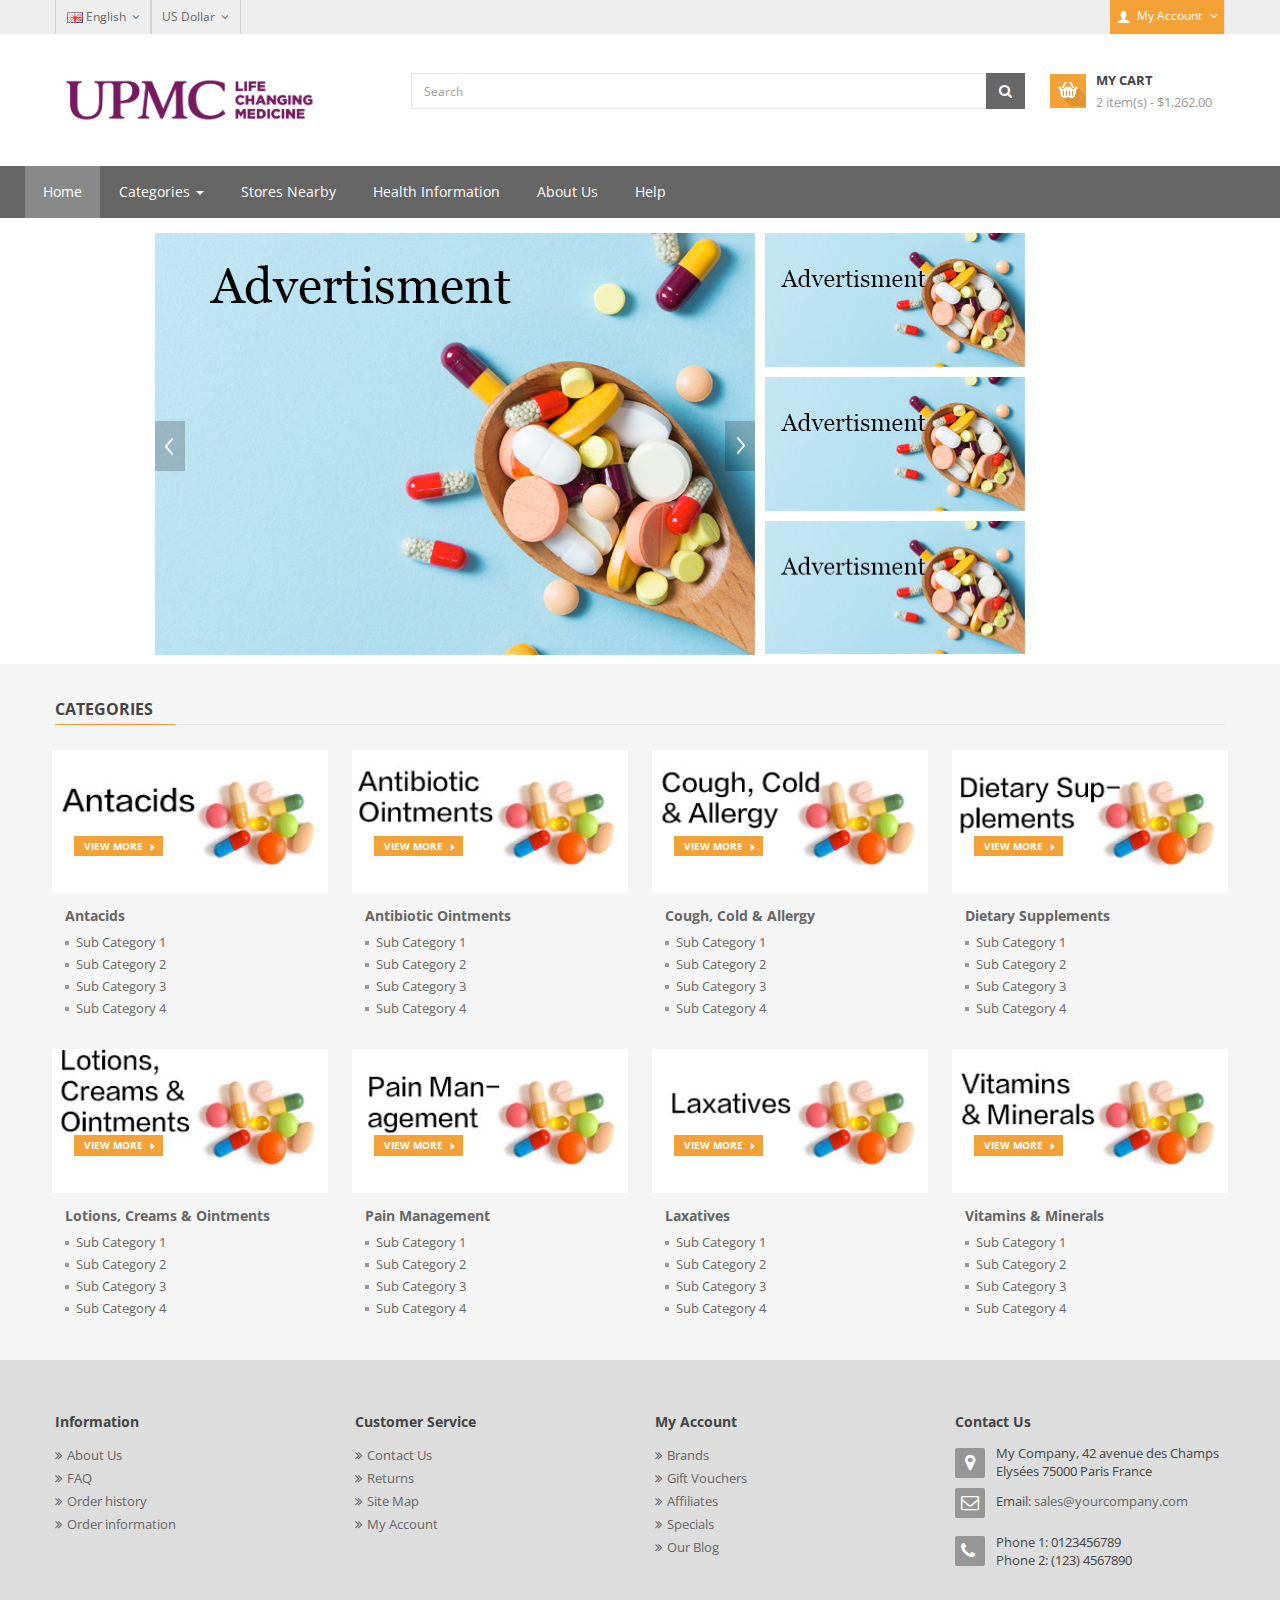
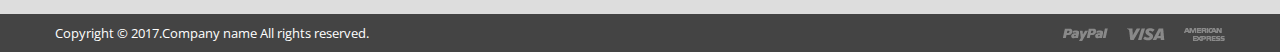
==== index.html @ 3b529d47 "update categories" ====
﻿
<!DOCTYPE html>
<html lang="en">
<head>
    
    <!-- Basic page needs
	============================================ -->
	<title>Home</title>
	<meta charset="utf-8">
    <meta name="keywords" content="" />
    <meta name="author" content="Magentech">
    <meta name="robots" content="index, follow" />
   
	<!-- Mobile specific metas
	============================================ -->
	<meta name="viewport" content="width=device-width, initial-scale=1.0, maximum-scale=1.0, user-scalable=no">
	
	<!-- Favicon
	============================================ -->
    <link rel="apple-touch-icon-precomposed" sizes="144x144" href="ico/apple-touch-icon-144-precomposed.png">
    <link rel="apple-touch-icon-precomposed" sizes="114x114" href="ico/apple-touch-icon-114-precomposed.png">
    <link rel="apple-touch-icon-precomposed" sizes="72x72" href="ico/apple-touch-icon-72-precomposed.png">
    <link rel="apple-touch-icon-precomposed" href="ico/apple-touch-icon-57-precomposed.png">
    <link rel="shortcut icon" href="ico/favicon.png">
	
	<!-- Google web fonts
	============================================ -->
    <link href='https://fonts.googleapis.com/css?family=Open+Sans:400,700,300' rel='stylesheet' type='text/css'>
	
    <!-- Libs CSS
	============================================ -->
    <link rel="stylesheet" href="css/bootstrap/css/bootstrap.min.css">
	<link href="css/font-awesome/css/font-awesome.min.css" rel="stylesheet">
	<link href="js/datetimepicker/bootstrap-datetimepicker.min.css" rel="stylesheet">
    <link href="js/owl-carousel/owl.carousel.css" rel="stylesheet">
	<link href="css/themecss/lib.css" rel="stylesheet">
	<link href="js/jquery-ui/jquery-ui.min.css" rel="stylesheet">
	
	<!-- Theme CSS
	============================================ -->
   	<link href="css/themecss/so_megamenu.css" rel="stylesheet">
    <link href="css/themecss/so-categories.css" rel="stylesheet">
	<link href="css/themecss/so-listing-tabs.css" rel="stylesheet">
	<link id="color_scheme" href="css/theme.css" rel="stylesheet">
	<link href="css/responsive.css" rel="stylesheet">
	

</head>

<body class="common-home res layout-home1 loaded">

     


    <div id="wrapper" class="wrapper-full banners-effect-7">
	<!-- Header Container  -->
	<header id="header" class=" variantleft type_1">
<!-- Header Top -->
<div class="header-top compact-hidden">
	<div class="container">
		<div class="row">
			<div class="header-top-left form-inline col-sm-6 col-xs-12 compact-hidden">
				<div class="form-group languages-block ">
					<form action="index.html" method="post" enctype="multipart/form-data" id="bt-language">
						<a class="btn btn-xs dropdown-toggle" data-toggle="dropdown">
							<img src="image/demo/flags/gb.png" alt="English" title="English">
							<span class="">English</span>
							<span class="fa fa-angle-down"></span>
						</a>
						<ul class="dropdown-menu">
							<li><a href="index.html"><img class="image_flag" src="image/demo/flags/gb.png" alt="English" title="English" /> English </a></li>
							<li> <a href="index.html"> <img class="image_flag" src="image/demo/flags/lb.png" alt="Arabic" title="Arabic" /> Arabic </a> </li>
						</ul>
					</form>
				</div>

				<div class="form-group currencies-block">
					<form action="index.html" method="post" enctype="multipart/form-data" id="currency">
						<a class="btn btn-xs dropdown-toggle" data-toggle="dropdown">
							<span class="icon icon-credit "></span> US Dollar <span class="fa fa-angle-down"></span>
						</a>
						<ul class="dropdown-menu btn-xs">
							<li> <a href="#">(€)&nbsp;Euro</a></li>
							<li> <a href="#">(£)&nbsp;Pounds	</a></li>
							<li> <a href="#">($)&nbsp;US Dollar	</a></li>
						</ul>
					</form>
				</div>
			</div>
			<div class="header-top-right collapsed-block text-right  col-sm-6 col-xs-12 compact-hidden">
				<h5 class="tabBlockTitle visible-xs">More<a class="expander " href="#TabBlock-1"><i class="fa fa-angle-down"></i></a></h5>
				<div class="tabBlock" id="TabBlock-1">
					<ul class="top-link list-inline">
						<li class="account" id="my_account">
							<a href="#" title="My Account" class="btn btn-xs dropdown-toggle" data-toggle="dropdown"> <span >My Account</span> <span class="fa fa-angle-down"></span></a>
							<ul class="dropdown-menu ">
								<li><a href="register.html"><i class="fa fa-user"></i> Register</a></li>
								<li><a href="login.html"><i class="fa fa-pencil-square-o"></i> Login</a></li>
							</ul>
						</li>
						<!--<li class="wishlist"><a href="#" id="wishlist-total" class="top-link-wishlist" title="Wish List (2)"><span>Wish List (2)</span></a></li>-->
						<!--<li class="checkout"><a href="#" class="top-link-checkout" title="Checkout"><span >Checkout</span></a></li>-->
						<!--<li class="login"><a href="#" title="Shopping Cart"><span >Shopping Cart</span></a></li>-->
					</ul>
				</div>
			</div>
		</div>
	</div>
</div>
<!-- //Header Top -->

<!-- Header center -->
<div class="header-center left">
	<div class="container">
		<div class="row">
			<!-- Logo -->
			<div class="navbar-logo col-md-3 col-sm-12 col-xs-12">
				<a href="index.html"><img src="image/demo/logos/theme_logo.png" title="Your Store" alt="Your Store" /></a>
			</div>
			<!-- //end Logo -->

			<!-- Search -->
			<div id="sosearchpro" class="col-sm-7 search-pro">
				<form method="GET" action="index.html">
					<div id="search0" class="search input-group col-sm-offset-1">

						<input class="autosearch-input form-control" type="text" value="" size="50" autocomplete="off" placeholder="Search" name="search">
						<span class="input-group-btn">
						<button type="submit" class="button-search btn btn-primary" name="submit_search"><i class="fa fa-search"></i></button>
						</span>
					</div>
					<input type="hidden" name="route" value="product/search" />
				</form>
			</div>
			<!-- //end Search -->

			<!-- Secondary menu -->
			<div class="col-md-2 col-sm-5 col-xs-12 shopping_cart pull-right">
				<!--cart-->
				<div id="cart" class=" btn-group btn-shopping-cart">
					<a data-loading-text="Loading..." class="top_cart dropdown-toggle" data-toggle="dropdown">
						<div class="shopcart">
							<span class="handle pull-left"></span>
							<span class="title">My cart</span>
							<p class="text-shopping-cart cart-total-full">2 item(s) - $1,262.00 </p>
						</div>
					</a>

					<ul class="tab-content content dropdown-menu pull-right shoppingcart-box" role="menu">
						
						<li>
							<table class="table table-striped">
								<tbody>
									<tr>
										<td class="text-center" style="width:70px">
											<a href="product.html"> <img src="image/demo/shop/product/35.jpg" style="width:70px" alt="Filet Mign" title="Filet Mign" class="preview"> </a>
										</td>
										<td class="text-left"> <a class="cart_product_name" href="product.html">Filet Mign</a> </td>
										<td class="text-center"> x1 </td>
										<td class="text-center"> $1,202.00 </td>
										<td class="text-right">
											<a href="product.html" class="fa fa-edit"></a>
										</td>
										<td class="text-right">
											<a class="fa fa-times fa-delete"></a>
										</td>
									</tr>
									<tr>
										<td class="text-center" style="width:70px">
											<a href="product.html"> <img src="image/demo/shop/product/141.jpg" style="width:70px" alt="Canon EOS 5D" title="Canon EOS 5D" class="preview"> </a>
										</td>
										<td class="text-left"> <a class="cart_product_name" href="product.html">Canon EOS 5D</a> </td>
										<td class="text-center"> x1 </td>
										<td class="text-center"> $60.00 </td>
										<td class="text-right">
											<a href="product.html" class="fa fa-edit"></a>
										</td>
										<td class="text-right">
											<a  class="fa fa-times fa-delete"></a>
										</td>
									</tr>
								</tbody>
							</table>
						</li>
						<li>
							<div>
								<table class="table table-bordered">
									<tbody>
										<tr>
											<td class="text-left"><strong>Sub-Total</strong>
											</td>
											<td class="text-right">$1,060.00</td>
										</tr>
										<tr>
											<td class="text-left"><strong>Eco Tax (-2.00)</strong>
											</td>
											<td class="text-right">$2.00</td>
										</tr>
										<tr>
											<td class="text-left"><strong>VAT (20%)</strong>
											</td>
											<td class="text-right">$200.00</td>
										</tr>
										<tr>
											<td class="text-left"><strong>Total</strong>
											</td>
											<td class="text-right">$1,262.00</td>
										</tr>
									</tbody>
								</table>
								<p class="text-right"> <a class="btn view-cart" href="#"><i class="fa fa-shopping-cart"></i>View Cart</a>&nbsp;&nbsp;&nbsp; <a class="btn btn-mega checkout-cart" href="#"><i class="fa fa-share"></i>Checkout</a> </p>
							</div>
						</li>
					</ul>
				</div>
				<!--//cart-->
			</div>
		</div>

	</div>
</div>
<!-- //Header center -->

<!-- Header Bottom -->
<div class="header-bottom">
	<div class="container">
		<div class="row">

			<!-- Main menu -->
			<div class="megamenu-hori header-bottom-right  col-md-9 col-sm-6 col-xs-12 ">
				<div class="responsive so-megamenu ">
	<nav class="navbar-default">
		<div class=" container-megamenu  horizontal">
			<div class="navbar-header">
				<button type="button" id="show-megamenu" data-toggle="collapse" class="navbar-toggle">
					<span class="icon-bar"></span>
					<span class="icon-bar"></span>
					<span class="icon-bar"></span>
				</button>
				Navigation		
			</div>
			
			<div class="megamenu-wrapper">
				<span id="remove-megamenu" class="fa fa-times"></span>
				<div class="megamenu-pattern">
					<div class="container">
						<ul class="megamenu " data-transition="slide" data-animationtime="250">
							<li class="home hover">
								
								<a href="index.html">Home</a>
							</li>
							<li class="with-sub-menu hover">
								<p class="close-menu"></p>
								<a href="#" class="clearfix">
									<strong>Categories</strong>

									<b class="caret"></b>
								</a>
								<div class="sub-menu" style="width: 60%; display: none; right: 0px;">
									<div class="content" style="display: none; height: 356px;">
										<div class="row">
											<div class="col-md-12">
												<div class="row">
													<div class="col-md-6 static-menu">
														<div class="menu">
															<ul>
																<li>
																	<a href="#" class="main-menu">Antacids</a>
																	<ul>
																		<li><a href="#">Sub Category 1 </a></li>
																		<li><a href="#">Sub Category 2 </a></li>
																		<li><a href="#">Sub Category 3 </a></li>
																		<li><a href="#">Sub Category 4 </a></li>
																	</ul>
																</li>
																<li>
																	<a href="#" class="main-menu">Antibiotic Ointments</a>
																	<ul>
																		<li><a href="#">Sub Category 1 </a></li>
																		<li><a href="#">Sub Category 2 </a></li>
																		<li><a href="#">Sub Category 3 </a></li>
																		<li><a href="#">Sub Category 4 </a></li>
																	</ul>
																</li>
															</ul>
														</div>
													</div>
													<div class="col-md-6 static-menu">
														<div class="menu">
															<ul>
																<li>
																	<a href="#" class="main-menu">Cough, Cold & Allergy</a>
																	<ul>
																		<li><a href="#">Sub Category 1 </a></li>
																		<li><a href="#">Sub Category 2 </a></li>
																		<li><a href="#">Sub Category 3 </a></li>
																		<li><a href="#">Sub Category 4 </a></li>
																	</ul>
																</li>
																<li>
																	<a href="#" class="main-menu">Dietary Supplements</a>
																	<ul>
																		<li><a href="#">Sub Category 1 </a></li>
																		<li><a href="#">Sub Category 2 </a></li>
																		<li><a href="#">Sub Category 3 </a></li>
																		<li><a href="#">Sub Category 4 </a></li>
																	</ul>
																</li>
															</ul>
														</div>
													</div>
													<div class="col-md-6 static-menu">
														<div class="menu">
															<ul>
																<li>
																	<a href="#" class="main-menu">Lotions, Creams & Ointments</a>
																	<ul>
																		<li><a href="#">Sub Category 1 </a></li>
																		<li><a href="#">Sub Category 2 </a></li>
																		<li><a href="#">Sub Category 3 </a></li>
																		<li><a href="#">Sub Category 4 </a></li>
																	</ul>
																</li>
																<li>
																	<a href="#" class="main-menu">Pain Management</a>
																	<ul>
																		<li><a href="#">Sub Category 1 </a></li>
																		<li><a href="#">Sub Category 2 </a></li>
																		<li><a href="#">Sub Category 3 </a></li>
																		<li><a href="#">Sub Category 4 </a></li>
																	</ul>
																</li>
															</ul>
														</div>
													</div>
													<div class="col-md-6 static-menu">
														<div class="menu">
															<ul>
																<li>
																	<a href="#" class="main-menu">Laxatives</a>
																	<ul>
																		<li><a href="#">Sub Category 1 </a></li>
																		<li><a href="#">Sub Category 2 </a></li>
																		<li><a href="#">Sub Category 3 </a></li>
																		<li><a href="#">Sub Category 4 </a></li>
																	</ul>
																</li>
																<li>
																	<a href="#" class="main-menu"> Vitamins & Minerals</a>
																	<ul>
																		<li><a href="#">Sub Category 1 </a></li>
																		<li><a href="#">Sub Category 2 </a></li>
																		<li><a href="#">Sub Category 3 </a></li>
																		<li><a href="#">Sub Category 4 </a></li>
																	</ul>
																</li>
															</ul>
														</div>
													</div>
												</div>
											</div>

										</div>
									</div>
								</div>
							</li>
							<li class="with-sub-menu hover">
								<p class="close-menu"></p>
								<a href="undercomstruction/index.html" class="clearfix">
									<strong>Stores Nearby</strong>
								</a>
							</li>
							<li class="with-sub-menu hover">
								<p class="close-menu"></p>
								<a href="undercomstruction/index.html" class="clearfix">
									<strong>Health Information</strong>
								</a>
							</li>
							<li class="with-sub-menu hover">
								<p class="close-menu"></p>
								<a href="undercomstruction/index.html" class="clearfix">
									<strong>About Us</strong>
								</a>
							</li>
							<li class="">
								<p class="close-menu"></p>
								<a href="undercomstruction/index.html" class="clearfix">
									<strong>Help</strong>
									<span class="label"></span>
								</a>
							</li>
						</ul>

					</div>
				</div>
			</div>
		</div>
	</nav>
</div>
									</div>
			<!-- //end Main menu -->
			
		</div>
	</div>

</div>

<!-- Navbar switcher -->
<!-- //end Navbar switcher -->
	</header>
	<!-- //Header Container  -->
	<!-- Block Spotlight1  -->
	<section class="so-spotlight1 ">
		<div class="container">
			<div class="row">
				<div id="yt_header_right" class="col-lg-offset-1 col-lg-9 col-md-12">
					<div class="slider-container ">

						<div id="so-slideshow" class="col-lg-8 col-md-8 col-sm-12 col-xs-12 two-block">
							<div class="module slideshow no-margin">
								<div class="item">
									<a href="undercomstruction/index.html"><img src="image/demo/slider/slider-1.png" alt="slider1" class="img-responsive"></a>
								</div>
								<div class="item">
									<a href="undercomstruction/index.html"><img src="image/demo/slider/slider-2.png" alt="slider2" class="img-responsive"></a>
								</div>
								<div class="item">
									<a href="undercomstruction/index.html"><img src="image/demo/slider/slider-3.png" alt="slider3" class="img-responsive"></a>
								</div>
							</div>
							<div class="loadeding"></div>
						</div>

						
						<div class="module col-md-4  hidden-sm hidden-xs three-block ">
							<div class="modcontent clearfix">
								<div class="htmlcontent-block">	
									<ul class="htmlcontent-home">		
										<li>
											<div class="banners">
												<div>
													<a href="undercomstruction/index.html"><img src="image/demo/cms/banner1.jpg" alt="banner1"></a>
												</div>
											</div>
										</li>		
										<li>
											<div class="banners">
												<div>
													<a href="undercomstruction/index.html"><img src="image/demo/cms/banner2.jpg" alt="banner1"></a>
												</div>
											</div>
										</li>		
										<li>
											<div class="banners">
												<div>
													<a href="undercomstruction/index.html"><img src="image/demo/cms/banner3.jpg" alt="banner1"></a>
												</div>
											</div>
										</li>	
									</ul>
								</div>
							</div>
						</div>
					</div>
				</div>
			</div>
		</div>  
	</section>
	<!-- //Block Spotlight1  -->

	<!-- Block Spotlight3  -->
	<section class="so-spotlight3">
		<div class="container">
			<div class="row">
				
				<div id="so_categories_173761471880018" class="so-categories module titleLine preset01-4 preset02-3 preset03-3 preset04-1 preset05-1">
					<h3 class="modtitle">Categories</h3>
					
					<div class="wrap-categories">
						<div class="cat-wrap theme3">
							<div class="content-box">
								<div class="image-cat">
									<a href="category.html" title="Antacids" >
										<img  src="image/demo/shop/category/Antacids.jpg" title="Antacids" alt="Antacids">
									</a> 
									<a class="btn-viewmore hidden-xs" href="category.html" title="View more">View more</a>
								</div>
								<div class="inner">
									<div class="title-cat"> <a href="category.html" title="Antacids " >Antacids</a> </div>
									<div class="child-cat">
										<div class="child-cat-title"> <a title="Sub Category 1" href="category.html" >Sub Category 1		</a> </div>
										<div class="child-cat-title"> <a title="Sub Category 2" href="category.html" >Sub Category 2		</a> </div>
										<div class="child-cat-title"> <a title="Sub Category 3" href="category.html" >Sub Category 3	</a> </div>
										<div class="child-cat-title"> <a title="Sub Category 4" href="category.html" >Sub Category 4	</a> </div>
									</div>
								</div>
							</div>
							<div class="clr1"></div>
							<div class="content-box">
								<div class="image-cat">
									<a href="category.html" title="Antibiotic Ointments" >
										<img  src="image/demo/shop/category/Antibiotic-Ointments.jpg" title="Antibiotic Ointments" alt="Antibiotic Ointments">
									</a>
									<a class="btn-viewmore hidden-xs" href="category.html" title="View more">View more</a>
								</div>
								<div class="inner">
									<div class="title-cat"> <a href="category.html" title="Antibiotic Ointments " >Antibiotic Ointments</a> </div>
									<div class="child-cat">
										<div class="child-cat-title"> <a title="Sub Category 1" href="category.html" >Sub Category 1		</a> </div>
										<div class="child-cat-title"> <a title="Sub Category 2" href="category.html" >Sub Category 2		</a> </div>
										<div class="child-cat-title"> <a title="Sub Category 3" href="category.html" >Sub Category 3	</a> </div>
										<div class="child-cat-title"> <a title="Sub Category 4" href="category.html" >Sub Category 4	</a> </div>
									</div>
								</div>
							</div>
							<div class="clr1 clr2"></div>
							<div class="content-box">
								<div class="image-cat">
									<a href="category.html" title="Cough, Cold & Allergy" >
										<img  src="image/demo/shop/category/Cough,-Cold-&-Allergy.jpg" title="Cough, Cold & Allergy" alt="Cough, Cold & Allergy">
									</a>
									<a class="btn-viewmore hidden-xs" href="category.html" title="View more">View more</a>
								</div>
								<div class="inner">
									<div class="title-cat"> <a href="category.html" title="Cough, Cold & Allergy " >Cough, Cold & Allergy</a> </div>
									<div class="child-cat">
										<div class="child-cat-title"> <a title="Sub Category 1" href="category.html" >Sub Category 1		</a> </div>
										<div class="child-cat-title"> <a title="Sub Category 2" href="category.html" >Sub Category 2		</a> </div>
										<div class="child-cat-title"> <a title="Sub Category 3" href="category.html" >Sub Category 3	</a> </div>
										<div class="child-cat-title"> <a title="Sub Category 4" href="category.html" >Sub Category 4	</a> </div>
									</div>
								</div>
							</div>
							<div class="clr1 clr3"></div>
							<div class="content-box">
								<div class="image-cat">
									<a href="category.html" title="Dietary Supplements" >
										<img  src="image/demo/shop/category/Dietary-Supplements.jpg" title="Dietary Supplements" alt="Dietary Supplements">
									</a>
									<a class="btn-viewmore hidden-xs" href="category.html" title="View more">View more</a>
								</div>
								<div class="inner">
									<div class="title-cat"> <a href="category.html" title="Dietary Supplements " >Dietary Supplements</a> </div>
									<div class="child-cat">
										<div class="child-cat-title"> <a title="Sub Category 1" href="category.html" >Sub Category 1		</a> </div>
										<div class="child-cat-title"> <a title="Sub Category 2" href="category.html" >Sub Category 2		</a> </div>
										<div class="child-cat-title"> <a title="Sub Category 3" href="category.html" >Sub Category 3	</a> </div>
										<div class="child-cat-title"> <a title="Sub Category 4" href="category.html" >Sub Category 4	</a> </div>
									</div>
								</div>
							</div>
							<div class="clr1 clr2 clr4"></div>
							<div class="content-box">
								<div class="image-cat">
									<a href="category.html" title="Lotions, Creams & Ointments" >
										<img  src="image/demo/shop/category/Lotions,-Creams-&-Ointments.jpg" title="Lotions, Creams & Ointments" alt="Lotions, Creams & Ointments">
									</a>
									<a class="btn-viewmore hidden-xs" href="category.html" title="View more">View more</a>
								</div>
								<div class="inner">
									<div class="title-cat"> <a href="category.html" title="Lotions, Creams & Ointments " >Lotions, Creams & Ointments</a> </div>
									<div class="child-cat">
										<div class="child-cat-title"> <a title="Sub Category 1" href="category.html" >Sub Category 1		</a> </div>
										<div class="child-cat-title"> <a title="Sub Category 2" href="category.html" >Sub Category 2		</a> </div>
										<div class="child-cat-title"> <a title="Sub Category 3" href="category.html" >Sub Category 3	</a> </div>
										<div class="child-cat-title"> <a title="Sub Category 4" href="category.html" >Sub Category 4	</a> </div>
									</div>
								</div>
							</div>
							<div class="clr1 clr5"></div>
							<div class="content-box">
								<div class="image-cat">
									<a href="category.html" title="Pain Management" >
										<img  src="image/demo/shop/category/Pain-Management.jpg" title="Pain Management" alt="Pain Management">
									</a>
									<a class="btn-viewmore hidden-xs" href="category.html" title="View more">View more</a>
								</div>
								<div class="inner">
									<div class="title-cat"> <a href="category.html" title="Pain Management " >Pain Management</a> </div>
									<div class="child-cat">
										<div class="child-cat-title"> <a title="Sub Category 1" href="category.html" >Sub Category 1		</a> </div>
										<div class="child-cat-title"> <a title="Sub Category 2" href="category.html" >Sub Category 2		</a> </div>
										<div class="child-cat-title"> <a title="Sub Category 3" href="category.html" >Sub Category 3	</a> </div>
										<div class="child-cat-title"> <a title="Sub Category 4" href="category.html" >Sub Category 4	</a> </div>
									</div>
								</div>
							</div>
							<div class="clr1 clr2 clr3 clr6"></div>
							<div class="content-box">
								<div class="image-cat">
									<a href="category.html" title="Laxatives" >
										<img  src="image/demo/shop/category/Laxatives.jpg" title="Laxatives" alt="Laxatives">
									</a>
									<a class="btn-viewmore hidden-xs" href="category.html" title="View more">View more</a>
								</div>
								<div class="inner">
									<div class="title-cat"> <a href="category.html" title="Laxatives " >Laxatives</a> </div>
									<div class="child-cat">
										<div class="child-cat-title"> <a title="Sub Category 1" href="category.html" >Sub Category 1		</a> </div>
										<div class="child-cat-title"> <a title="Sub Category 2" href="category.html" >Sub Category 2		</a> </div>
										<div class="child-cat-title"> <a title="Sub Category 3" href="category.html" >Sub Category 3	</a> </div>
										<div class="child-cat-title"> <a title="Sub Category 4" href="category.html" >Sub Category 4	</a> </div>
									</div>
								</div>
							</div>
							<div class="clr1"></div>
							<div class="content-box">
								<div class="image-cat">
									<a href="category.html" title="Vitamins & Minerals" >
										<img  src="image/demo/shop/category/Vitamins-&-Minerals.jpg" title="Vitamins & Minerals" alt="Vitamins & Minerals">
									</a>
									<a class="btn-viewmore hidden-xs" href="category.html" title="View more">View more</a>
								</div>
								<div class="inner">
									<div class="title-cat"> <a href="category.html" title="Vitamins & Minerals " >Vitamins & Minerals</a> </div>
									<div class="child-cat">
										<div class="child-cat-title"> <a title="Sub Category 1" href="category.html" >Sub Category 1		</a> </div>
										<div class="child-cat-title"> <a title="Sub Category 2" href="category.html" >Sub Category 2		</a> </div>
										<div class="child-cat-title"> <a title="Sub Category 3" href="category.html" >Sub Category 3	</a> </div>
										<div class="child-cat-title"> <a title="Sub Category 4" href="category.html" >Sub Category 4	</a> </div>
									</div>
								</div>
							</div>
							<div class="clr1 clr2 clr4"></div>
						</div>
					</div>
				</div>
			</div>
		</div>
	</section>
	<!-- //Block Spotlight3  -->
<script type="text/javascript"><!--
	var $typeheader = 'header-home1';
	//-->
</script>

	<!-- Footer Container -->
	<footer class="footer-container">
		<!-- Footer Top Container -->
		<section class="footer-top">
			<div class="container content">
				<div class="row">
					<div class="col-sm-6 col-md-3 box-information">
						<div class="module clearfix">
							<h3 class="modtitle">Information</h3>
							<div class="modcontent">
								<ul class="menu">
									<li><a href="undercomstruction/index.html">About Us</a></li>
									<li><a href="undercomstruction/index.html">FAQ</a></li>
									<li><a href="undercomstruction/index.html">Order history</a></li>
									<li><a href="undercomstruction/index.html">Order information</a></li>
								</ul>
							</div>
						</div>
					</div>

					<div class="col-sm-6 col-md-3 box-service">
						<div class="module clearfix">
							<h3 class="modtitle">Customer Service</h3>
							<div class="modcontent">
								<ul class="menu">
									<li><a href="undercomstruction/index.html">Contact Us</a></li>
									<li><a href="undercomstruction/index.html">Returns</a></li>
									<li><a href="undercomstruction/index.html">Site Map</a></li>
									<li><a href="undercomstruction/index.html">My Account</a></li>
								</ul>
							</div>
						</div>
					</div>

					<div class="col-sm-6 col-md-3 box-account">
						<div class="module clearfix">
							<h3 class="modtitle">My Account</h3>
							<div class="modcontent">
								<ul class="menu">
									<li><a href="undercomstruction/index.html">Brands</a></li>
									<li><a href="undercomstruction/index.html">Gift Vouchers</a></li>
									<li><a href="undercomstruction/index.html">Affiliates</a></li>
									<li><a href="undercomstruction/index.html">Specials</a></li>
									<li><a href="undercomstruction/index.html" target="_blank">Our Blog</a></li>
								</ul>
							</div>
						</div>
					</div>

					<div class="col-sm-6 col-md-3 collapsed-block ">
						<div class="module clearfix">
							<h3 class="modtitle">Contact Us	</h3>
							<div class="modcontent">
								<ul class="contact-address">
									<li><span class="fa fa-map-marker"></span> My Company, 42 avenue des Champs Elysées 75000 Paris France</li>
									<li><span class="fa fa-envelope-o"></span> Email: <a href="undercomstruction/index.html"> sales@yourcompany.com</a></li>
									<li><span class="fa fa-phone">&nbsp;</span> Phone 1: 0123456789 <br>Phone 2: (123) 4567890</li>
								</ul>
							</div>
						</div>
					</div>

				</div>
			</div>
		</section>
		<!-- /Footer Top Container -->
		
		<!-- Footer Bottom Container -->
		<div class="footer-bottom-block ">
			<div class=" container">
				<div class="row">
					<div class="col-sm-5 copyright-text">Copyright &copy; 2017.Company name All rights reserved.</div>
					<div class="col-sm-7">
						<div class="block-payment text-right"><img src="image/demo/content/payment.png" alt="payment" title="payment" ></div>
					</div>
					<!--Back To Top-->
					<div class="back-to-top"><i class="fa fa-angle-up"></i><span> Top </span></div>

				</div>
			</div>
		</div>
		<!-- /Footer Bottom Container -->
		
		
	</footer>
	<!-- //end Footer Container -->

    </div>

<link rel='stylesheet' property='stylesheet'  href='css/themecss/cpanel.css' type='text/css' media='all' />
	
<!--&lt;!&ndash; Preloading Screen &ndash;&gt;-->
<!--<div id="loader-wrapper">-->
	<!--<div id="loader"></div>-->
	<!--<div class="loader-section section-left"></div>-->
	<!--<div class="loader-section section-right"></div>-->
 <!--</div>-->
<!--&lt;!&ndash; End Preloading Screen &ndash;&gt;-->
	
<!-- Include Libs & Plugins
============================================ -->
<!-- Placed at the end of the document so the pages load faster -->
<script type="text/javascript" src="js/jquery-2.2.4.min.js"></script>
<script type="text/javascript" src="js/bootstrap.min.js"></script>
<script type="text/javascript" src="js/owl-carousel/owl.carousel.js"></script>
<script type="text/javascript" src="js/themejs/libs.js"></script>
<script type="text/javascript" src="js/unveil/jquery.unveil.js"></script>
<script type="text/javascript" src="js/countdown/jquery.countdown.min.js"></script>
<script type="text/javascript" src="js/dcjqaccordion/jquery.dcjqaccordion.2.8.min.js"></script>
<script type="text/javascript" src="js/datetimepicker/moment.js"></script>
<script type="text/javascript" src="js/datetimepicker/bootstrap-datetimepicker.min.js"></script>
<script type="text/javascript" src="js/jquery-ui/jquery-ui.min.js"></script>


<!-- Theme files
============================================ -->
<script type="text/javascript" src="js/themejs/application.js"></script>
<script type="text/javascript" src="js/themejs/toppanel.js"></script>
<script type="text/javascript" src="js/themejs/so_megamenu.js"></script>
<!--<script type="text/javascript" src="js/themejs/addtocart.js"></script>	-->
<!--<script type="text/javascript" src="js/themejs/cpanel.js"></script>-->
</body>
</html>
---- css/themecss/lib.css ----
/*jQuery jGrowl v1.4.3 | Licensed under the MIT License*/
.jGrowl{z-index:9999;color:#333;position:fixed}.jGrowl.top-left{left:0;top:0}.jGrowl.top-right{right:0;top:0}.jGrowl.bottom-left{left:0;bottom:0}.jGrowl.bottom-right{right:0;bottom:0}.jGrowl.center{top:0;width:50%;left:25%}.jGrowl-closer,.jGrowl-notification{width:250px;display:none}.jGrowl.center .jGrowl-closer,.jGrowl.center .jGrowl-notification{margin-left:auto;margin-right:auto}.jGrowl-notification{background-color:rgba(241,241,241,.97);text-align:left;border-radius:3px;min-height:40px;margin:10px;box-shadow:0 1px 0 0 rgba(0,0,0,.1),0 0 0 1px rgba(0,0,0,.08),0 1px 5px 0 rgba(0,0,0,.2);padding:10px}.jGrowl-notification .jGrowl-header{font-size:1em;margin-bottom:10px;font-weight:700}.jGrowl-message{overflow:hidden}.jGrowl-notification img{width:50px;float:left;margin-right:15px}.jGrowl-notification h3{font-size:12px;overflow:hidden;line-height:20px;margin:0}.jGrowl-notification .jGrowl-close{color:#fff;border-radius:3px;z-index:99;border:none;float:right;font-size:1.4em;line-height:18px;cursor:pointer;background-color:#999}.jGrowl-notification .jGrowl-close:hover{background-color:#777}.jGrowl-closer{background-color:#000;opacity:.9;filter:alpha(Opacity=(.9*100));-ms-filter:progid:DXImageTransform.Microsoft.Alpha(Opacity=(.9*100));zoom:1;border-radius:5px;cursor:pointer;font-size:.9em;font-weight:700;text-align:center;margin:10px;padding:4px 10px}.jGrowl-closer .ui-state-highlight,.jGrowl-closer .ui-widget-content .ui-state-highlight,.jGrowl-closer .ui-widget-header .ui-state-highlight,.jGrowl-notification .ui-state-highlight,.jGrowl-notification .ui-widget-content .ui-state-highlight,.jGrowl-notification .ui-widget-header .ui-state-highlight{border:1px solid #000;background:#000;color:#fff}@media print{.jGrowl{display:none}}

/* Magnific Popup CSS */
.mfp-bg,.mfp-wrap{left:0;top:0;position:fixed}.mfp-bg,.mfp-container,.mfp-wrap{width:100%;height:100%}.mfp-container:before,.mfp-figure:after{content:''}.mfp-bg{z-index:1042;overflow:hidden;background:#0b0b0b;opacity:.8;filter:alpha(opacity=80)}.mfp-wrap{z-index:1043;outline:0!important;-webkit-backface-visibility:hidden}.mfp-container{text-align:center;position:absolute;left:0;top:0;padding:0 8px;box-sizing:border-box}.mfp-container,img.mfp-img{-webkit-box-sizing:border-box;-moz-box-sizing:border-box}.mfp-container:before{display:inline-block;height:100%;vertical-align:middle}.mfp-align-top .mfp-container:before{display:none}.mfp-content{position:relative;display:inline-block;vertical-align:middle;margin:0 auto;text-align:left;z-index:1045}.mfp-ajax-holder .mfp-content,.mfp-inline-holder .mfp-content{width:100%;cursor:auto}.mfp-ajax-cur{cursor:progress}.mfp-zoom-out-cur,.mfp-zoom-out-cur .mfp-image-holder .mfp-close{cursor:-moz-zoom-out;cursor:-webkit-zoom-out;cursor:zoom-out}.mfp-zoom{cursor:pointer;cursor:-webkit-zoom-in;cursor:-moz-zoom-in;cursor:zoom-in}.mfp-auto-cursor .mfp-content{cursor:auto}.mfp-arrow,.mfp-close,.mfp-counter,.mfp-preloader{-webkit-user-select:none;-moz-user-select:none;user-select:none}.mfp-loading.mfp-figure{display:none}.mfp-hide{display:none!important}.mfp-preloader{position:absolute;top:50%;width:auto;text-align:center;margin-top:-.8em;left:8px;right:8px;z-index:1046;font-size:16px;}.mfp-preloader a{color:#ccc}.mfp-close,.mfp-preloader a:hover{color:#fff}.mfp-s-error .mfp-content,.mfp-s-ready .mfp-preloader{display:none}button.mfp-arrow,button.mfp-close{overflow:visible;cursor:pointer;background:0 0;border:0;-webkit-appearance:none;display:block;outline:0;padding:0;z-index:1046;-webkit-box-shadow:none;box-shadow:none}.mfp-figure:after,.mfp-iframe-scaler iframe{position:absolute;left:0;box-shadow:0 0 8px rgba(0,0,0,.6)}button::-moz-focus-inner{padding:0;border:0}.mfp-close{width:36px;height:36px;line-height:36px;position:absolute;margin:10px; right:0;top:0;text-decoration:none;text-align:center;padding:0 0 18px 10px;font-style:normal;font-size:28px;font-family:Arial,Baskerville,monospace}.mfp-close:focus,.mfp-close:hover{opacity:1}.mfp-close:active{top:1px}.mfp-iframe-holder .mfp-close,.mfp-image-holder .mfp-close{top:35px;color:#666;}.mfp-counter{position:absolute;top:0;right:0;color:#ccc;font-size:12px;line-height:18px}.mfp-figure,img.mfp-img{line-height:0}.mfp-arrow{position:absolute;opacity:.65;margin:-55px 0 0;top:50%;padding:0;width:90px;height:110px;-webkit-tap-highlight-color:transparent}.mfp-arrow:active{margin-top:-54px}.mfp-arrow:focus,.mfp-arrow:hover{opacity:1}.mfp-arrow .mfp-a,.mfp-arrow .mfp-b,.mfp-arrow:after,.mfp-arrow:before{content:'';display:block;width:0;height:0;position:absolute;left:0;top:0;margin-top:35px;margin-left:35px;border:inset transparent}.mfp-arrow .mfp-a,.mfp-arrow:after{border-top-width:13px;border-bottom-width:13px;top:8px}.mfp-arrow .mfp-b,.mfp-arrow:before{border-top-width:21px;border-bottom-width:21px}.mfp-arrow-left{left:0}.mfp-arrow-left .mfp-a,.mfp-arrow-left:after{border-right:17px solid #fff;margin-left:31px}.mfp-arrow-left .mfp-b,.mfp-arrow-left:before{margin-left:25px;border-right:27px solid #3f3f3f}.mfp-arrow-right{right:0}.mfp-arrow-right .mfp-a,.mfp-arrow-right:after{border-left:17px solid #fff;margin-left:39px}.mfp-arrow-right .mfp-b,.mfp-arrow-right:before{border-left:27px solid #3f3f3f}.mfp-iframe-holder{padding-top:40px;padding-bottom:40px}.mfp-iframe-holder .mfp-content{line-height:0;width:100%;max-width:1000px}.mfp-image-holder .mfp-content,img.mfp-img{max-width:100%}.mfp-iframe-holder .mfp-close{top:0px}.mfp-iframe-scaler{width:100%;height:0;overflow:hidden;padding-top:56.25%}.mfp-iframe-scaler iframe{display:block;top:0;width:100%;height:660px;padding:20px;}.mfp-figure:after,img.mfp-img{display:block;width:auto;height:auto}img.mfp-img{box-sizing:border-box;margin:40px auto; background: #fff;}.mfp-figure:after{top:40px;bottom:40px;right:0;z-index:-1;background:#444}.mfp-figure small{color:#bdbdbd;display:block;font-size:12px;line-height:14px}.mfp-bottom-bar{margin-top:-36px;position:absolute;top:100%;left:0;width:100%;cursor:auto}.mfp-title{text-align:left;line-height:18px;color:#f3f3f3;word-wrap:break-word;padding-right:36px}.mfp-gallery .mfp-image-holder .mfp-figure{cursor:pointer}@media screen and (max-width:800px) and (orientation:landscape),screen and (max-height:300px){.mfp-img-mobile .mfp-image-holder{padding-left:0;padding-right:0}.mfp-img-mobile img.mfp-img{padding:0}.mfp-img-mobile .mfp-figure:after{top:0;bottom:0}.mfp-img-mobile .mfp-figure small{display:inline;margin-left:5px}.mfp-img-mobile .mfp-bottom-bar{background:rgba(0,0,0,.6);bottom:0;margin:0;top:auto;padding:3px 5px;position:fixed;-webkit-box-sizing:border-box;-moz-box-sizing:border-box;box-sizing:border-box}.mfp-img-mobile .mfp-bottom-bar:empty{padding:0}.mfp-img-mobile .mfp-counter{right:5px;top:3px}.mfp-img-mobile .mfp-close{top:0;right:0;width:35px;height:35px;line-height:35px;background:rgba(0,0,0,.6);position:fixed;text-align:center;padding:0}}@media all and (max-width:900px){.mfp-arrow{-webkit-transform:scale(.75);transform:scale(.75)}.mfp-arrow-left{-webkit-transform-origin:0;transform-origin:0}.mfp-arrow-right{-webkit-transform-origin:100%;transform-origin:100%}.mfp-container{padding-left:6px;padding-right:6px}}.mfp-ie7 .mfp-img{padding:0}.mfp-ie7 .mfp-bottom-bar{width:600px;left:50%;margin-left:-300px;margin-top:5px;padding-bottom:5px}.mfp-ie7 .mfp-container{padding:0}.mfp-ie7 .mfp-content{padding-top:44px}.mfp-ie7 .mfp-close{top:0;right:0;padding-top:0}
---- css/themecss/so_megamenu.css ----
/* MegaMenu
------------------*/
.container .container {width: auto !important;}
.so-megamenu  .navbar-header{margin:0px;display:none;}
.so-megamenu .navbar-default{background: transparent;}
#menu {
    position: relative;
    overflow: visible;
}

#menu .background-menu {
    position: absolute;
    top: 0;
    left: 0;
    right: 0;
    bottom: 0;
    z-index: -1;
}

#megaMenuToggle {
    display: none;
}

.container-megamenu,
.container-megamenu .container {
    padding-left: 0px ;
    padding-right: 0px ;
}



.megamenu-wrapper {
    position: relative;
   

}

.megamenu-pattern {
   
}

ul.megamenu {
    margin: 0px;
    padding: 0px;
    list-style: none;
    position: relative;
}

ul.megamenu > li {
    float: left;
	margin-right:1px;
}



ul.megamenu > li.pull-right {
    float: right;
}

ul.megamenu > li .close-menu {
    display: none;
}

/* Search */

ul.megamenu > li.search {
    background: none;
}

#top ul.megamenu > li.search .search_form, ul.megamenu > li.search .search_form {
    padding: 0px;
    margin: 8px;
}

#top ul.megamenu > li.search .search_form input, ul.megamenu > li.search .search_form input {
    height: 29px;
    min-height: 29px;
    border: none;
}

ul.megamenu > li.search .button-search2 {
    top: 6px;
    right: 8px;
}


ul.megamenu > li > a {
    display: block;
    position: relative;
    color: #fff;
    font-size: 14px;
    padding: 15px 18px ;
    
}

ul.megamenu > li > a strong {
    font-weight: 400;
}

ul.megamenu > li > a:hover,
ul.megamenu > li.active > a,
ul.megamenu > li.home > a,
ul.megamenu > li:hover > a {
    background-color: #898989; /* Old browsers */
	color: white;
   
}

ul.megamenu > li > a > .icon-home {
    display: block;
    font-size: 23px;
    text-shadow: 1px 1px 2px rgba(0, 0, 0, 0.15);
}

ul.megamenu > li > a img {
    margin-right: 5px;

}

ul.megamenu > li > a.description {
    font-size: 14px;
    padding: 10px 20px 11px 21px;
    line-height: 1;
}

ul.megamenu > li > a.description img {
    float: left;
}

ul.megamenu > li > a.description .description {
    font-size: 11px;
    opacity: 0.9;
}

ul.megamenu > li > a.description .description-left {
    float: left;
    width: auto;
}

/* Submenu */
ul.megamenu li .sub-menu .content .static-menu a.main-menu,
ul.megamenu .title-submenu{
    display: block;
    font-weight: bold;
    font-size: 13px;
	color: #222;
	padding-bottom:10px;
	text-transform:uppercase;
}


ul.megamenu > li > .sub-menu {
    position: absolute;
    z-index: 9999;
    display: none;
}


.horizontal ul.megamenu > li > .sub-menu {
    max-width: 100%;
}



ul.megamenu .sub-menu .content {
    display: none;
    padding: 20px;
    background: #fff;
    border: 1px solid #e6e6e6;
    border-radius:         2px;
    -moz-border-radius:    2px;
    -webkit-border-radius: 2px;
    box-shadow:            0px 0px 25px rgba(0, 0, 0, 0.15);
    -moz-box-shadow:       0px 0px 25px rgba(0, 0, 0, 0.15);
    -webkit-box-shadow:    0px 0px 25px rgba(0, 0, 0, 0.15);
   
}

ul.megamenu .sub-menu .content > .row {
    padding-top: 20px;
}

ul.megamenu .sub-menu .content > .border {
    padding-top: 20px;
    border-bottom: 1px solid #e6e6e6;
}
ul.megamenu .sub-menu .content > .row:first-child {
    padding: 0px;
}
ul.megamenu .sub-menu .content ul.row-list{margin:0; padding:0; list-style: none;}
/* Product */
ul.megamenu li .product {
    text-align: center;
    position: relative;
    margin-bottom: -7px;
}

ul.megamenu li .product .image {
    padding: 0px;
}

ul.megamenu li .product .image img {
    border: 1px solid #e6e6e6;
    border-radius:         2px;
    -moz-border-radius:    2px;
    -webkit-border-radius: 2px;
}

ul.megamenu li .product .name {
    padding: 7px 0px 0px 0px;
}

ul.megamenu li .product .price {
    color: #ff6b6b;
}

/* Manufacturer */

ul.manufacturer {
    list-style: none;
    margin: -10px 0px 0px 0px !important;
    padding: 0px;
    position: relative;
}

ul.manufacturer li {
    display: inline-block;
    margin: 10px 5px 0px 0px;
}

ul.manufacturer li a {
    display: block;
    font-size: 14px;
    padding: 2px 8px;
    border: 1px solid #e6e6e6;
    
}

/* Static Menu */



ul.megamenu li .sub-menu .content .static-menu .menu ul {
    list-style: none;
    margin: 0px 0 15px;
    padding:0;
}

ul.megamenu li .sub-menu .content .static-menu > .menu > ul > li {
    padding-top: 7px;
}

ul.megamenu li .sub-menu .content .static-menu > .menu > ul > li:first-child {
    padding-top: 0px;
}


/* Hover Menu */

ul.megamenu li .sub-menu .content .hover-menu a.main-menu {
    display: block;
}

ul.megamenu li .sub-menu .content .hover-menu .menu ul {
    list-style: none;
    margin: 3px 0px;
    padding: 0px;
    position: relative;
}

ul.megamenu li .sub-menu .content .hover-menu .menu ul ul {
    display: none;
    margin-top: -41px;
    width: 200px;
    padding: 20px;
    position: absolute;
    z-index: 10;
    left: 100%;
    background: #fff;
    border: 1px solid #e6e6e6;
    border-radius:         2px;
    -moz-border-radius:    2px;
    -webkit-border-radius: 2px;
    box-shadow:            0px 0px 25px rgba(0, 0, 0, 0.15);
    -moz-box-shadow:       0px 0px 25px rgba(0, 0, 0, 0.15);
    -webkit-box-shadow:    0px 0px 25px rgba(0, 0, 0, 0.15);
}

ul.megamenu li .sub-menu .content .hover-menu .menu ul ul:before {
    position: absolute;
    display: block;
    border-color: transparent;
    border-style: solid;
    border-width: 10px;
    content: "";
    top: 20px;
    left: -11px;
    border-right-color: #e6e6e6;
    border-left-width: 0;
}

ul.megamenu li .sub-menu .content .hover-menu .menu ul ul:after {
    position: absolute;
    display: block;
    border-color: transparent;
    border-style: solid;
    border-width: 10px;
    content: "";
    top: 20px;
    left: -10px;
    border-right-color: #fff;
    border-left-width: 0;
}

ul.megamenu li .sub-menu .content .hover-menu .menu ul ul li {
    position: relative;
}

/* Heading MegaMenu */

#megaMenuToggle {
    display: none;
    cursor: pointer;
}

.megamenuToogle-wrapper {
  
    background: #444;
}



.megamenuToogle-wrapper .container {
    color: #fff;
    font-size: 16px;
    padding:15px ;
}

.megamenuToogle-wrapper .container > div {
    float: left;
    width: 15px;
    margin: 3px 10px 0px 0px;
}

.megamenuToogle-wrapper .container > div span {
    display: block;
    width: 100%;
    height: 3px;
    margin-top: 2px;
    background: #fff;
}

/* Megamenu vertical */
.so-vertical-menu .vertical-wrapper {
    width: 100%;
    background: white;
	display:none;
    position: absolute;
    border-bottom: 1px solid #ddd;
    border-right: 1px solid #ddd;
    z-index: 650;
    border-left: 1px solid #ddd;
}
@media (max-width: 991px){
.so-vertical-menu .vertical-wrapper{
	position:fixed; width:280px;
}
}

.vertical #menuHeading {
    margin: 0px;
}
.vertical li.loadmore{
    border-top: 1px solid #ddd;
    padding: 13px 10px;
}
.vertical li.loadmore i{
    padding-left:  10px;
	font-size:15px;
}
.vertical span.more-view {
    cursor: pointer;
    font-size: 14px;
  
}
.vertical .megamenuToogle-wrapper {
    z-index: 3; cursor: pointer;
}

.vertical .megamenu-wrapper {
    display: block !important;
    background: #fff !important;
    border: 1px solid #e6e6e6;
    position: relative;
    z-index: 2;
    margin-top: -2px;
}

.vertical ul.megamenu > li {
    display: block;
    float: none !important;
    width: auto;
    background: none;
    border-top: 1px solid #e6e6e6;
    position: relative;
    margin: 0px -1px;
}

.vertical ul.megamenu > li.home, .vertical ul.megamenu > li.search {
    display: none;
}

.vertical ul.megamenu > li > a {
    padding: 10px 15px ;
	color: #666;
}

.vertical ul.megamenu > li.active > a {
    background: #f6f6f6 ;
}

.vertical ul.megamenu > li > a.description {
    padding: 12px 20px 12px 21px;
}

.vertical ul.megamenu > li.click:before,
.vertical ul.megamenu > li.hover:before {

    font-weight: normal;
    font-style: normal;
    text-decoration: inherit;

    color: #51cfc6;
    font-weight: 400;
    font-size: 14px;
    position: absolute;
    right: 0;
    z-index: 10;
    padding: 14px 15px 10px 50px;
}

/* SubMenu */

.vertical ul.megamenu > li > .sub-menu {
    left: 100%;
    padding-top: 0px;
    top: 0;
}

.vertical ul.megamenu > li > .sub-menu > .content {

}

.megamenu .label {
    background: #d5375f none repeat scroll 0 0;
    color: #fff;
    font-size: 10px;
    line-height: 17px;
    padding: 0 5px;
    position: absolute;
    text-transform: none;
    top: -5px;
	right:0;
}


.megamenu i {
    padding-right: 12px;
}

/* Responsive
------------------*/

@media (max-width: 991px) {
    /* MegaMenu Vertical */
	.so-megamenu .navbar-header {display:block;}
	.so-megamenu .navbar-default .navbar-toggle .icon-bar {    background-color: #B1B1B1;}
	.navbar-header .navbar-toggle {
		display: inline-block;
	}
	.navbar-header .fa-list-alt{
		font-size:42px;color:#eee;vertical-align: middle;padding:0;
		border:none;
	}
	.navbar-header .fa-list-alt:hover{background:none; !important;}
    .responsive .vertical #menuHeading {
        margin: 20px 0px 0px 0px;
    }

    .responsive .vertical ul.megamenu > li > .sub-menu {
        left: 0;
        top: auto;
        width: 100% !important;
    }

    .responsive .vertical ul.megamenu > li > .sub-menu > .content {
        margin-left: 0px;
    }

    /* Submenu */
	ul.megamenu li .sub-menu .content {
		border: none;
		border-radius: none;
		box-shadow: none;
	}
    .responsive .vertical ul.megamenu li .sub-menu .content .hover-menu .menu ul ul {
        display: block !important;
        margin: 5px 10px;
        width: auto;
        padding: 0px;
        position: static;
        left: 0;
        background: none;
        border: none;
        border-radius:         0px;
        -moz-border-radius:    0px;
        -webkit-border-radius: 0px;
        box-shadow:            none;
        -moz-box-shadow:       none;
        -webkit-box-shadow:    none;
    }

    .responsive .vertical ul.megamenu li .sub-menu .content .hover-menu .menu ul ul:before {
        display: none;
    }

    .responsive .vertical ul.megamenu li .sub-menu .content .hover-menu .menu ul ul:after {
        display: none;
    }


    .responsive .vertical ul.megamenu li .sub-menu .content .hover-menu a.main-menu:before {
        display: none;
    }

    .responsive .vertical .visible {
        padding: 5px 0px 5px 0px !important;
    }

    .responsive .vertical .visible > div {
        margin: 0px !important;
        border: none !important;
        padding: 0px !important;
        padding-left: 20px !important;
    }


    /* MegaMenu Submenu */

    .responsive ul.megamenu .sub-menu .content .border {
        display: none;
    }

    .responsive ul.megamenu .sub-menu .content {
        padding: 10px ;
    }

    .responsive ul.megamenu .sub-menu .content .row > div {
        margin-top: 10px;
    }

    .responsive ul.megamenu .sub-menu .content .row:first-child > div:first-child {
        margin-top: 0px;
        border-top: none;
        padding-top: 0px;
    }

}

@media (max-width: 991px) {
    .responsive #megaMenuToggle {
        display: block;
    }
    .responsive ul.megamenu > li {
        display: block;
        float: none !important;
        width: auto;
        background: none;
        border-top: 1px solid #e6e6e6;
        position: relative;
        margin: 0px -1px;
    }

    ul.megamenu > li.search ,.fa-angle-right,.caret {
        display: none;
    }

    .responsive ul.megamenu > li > a {
        color: #556270;
        text-shadow: none;
        background: none !important;
        
		padding:10px;
        height: auto;
    }

    .responsive ul.megamenu > li.active > a {
        background: #f6f6f6 !important;
    }

    .responsive ul.megamenu > li.click:before,
    .responsive ul.megamenu > li.hover:before {
        content: "\f067";
        font-family: FontAwesome;
        color: #51cfc6;
        font-weight: 400;
        font-size: 16px;
        position: absolute;
        right: 0;
        top: 0;
        z-index: 10;
        padding: 13px 17px 10px 50px;
    }

    .responsive ul.megamenu > li.active .close-menu {
        display: block;
        position: absolute;
        z-index: 10;
        top: 0;
        right: 1px;
        margin:0;
        
        padding: 10px 14px ;
        background: #f6f6f6;
        text-align: center;
        cursor: pointer;

    }

    .responsive ul.megamenu > li.active .close-menu:before {
        content: "\f068";
        font-family: FontAwesome;
        color: #51cfc6;
        font-weight: 400;
        font-size: 18px;
    }

    /* Submenu */

    .responsive .horizontal ul.megamenu > li > .sub-menu {
        width: 100% !important;
    }


    /* Hover Menu */

    .responsive .horizontal ul.megamenu li .sub-menu .content .hover-menu .menu ul ul {
        display: block !important;
        margin: 5px 10px;
        width: auto;
        padding: 0px;
        position: static;
        left: 0;
        background: none;
        border: none;
        border-radius:         0px;
        -moz-border-radius:    0px;
        -webkit-border-radius: 0px;
        box-shadow:            none;
        -moz-box-shadow:       none;
        -webkit-box-shadow:    none;
    }

    .responsive .horizontal ul.megamenu li .sub-menu .content .hover-menu .menu ul ul:before {
        display: none;
    }

    .responsive .horizontal ul.megamenu li .sub-menu .content .hover-menu .menu ul ul:after {
        display: none;
    }


    .responsive .horizontal ul.megamenu li .sub-menu .content .hover-menu a.main-menu:before {
        display: none;
    }
    .responsive .horizontal .visible {
        padding: 5px 0px 5px 0px !important;
    }

    .responsive .horizontal .visible > div {
        margin: 0px !important;
        border: none !important;
        padding: 0px 0px 0px 10px !important;
    }

}

@media (min-width: 961px) {

    .megamenu-wrapper {
        display: block !important;
    }

}
@media (max-width: 991px) {
	.megamenu .label {
		display:none;
	}
	ul.megamenu > li > .sub-menu {
		position: relative;
	}
	.megamenu-wrapper {
    position: fixed;
    top: 0px;
    left: 0;
    background-color: #fff;
   height:100%;
    width: 280px;
    padding: 10px;
    z-index: 999;
    overflow-x: hidden;
    overflow-y: auto;
    visibility: hidden;
    -webkit-transform: translate3d(-280px, 0, 0);
    transform: translate3d(-280px, 0, 0);
    -webkit-transition: all 0.5s ease-in-out 0s;
    transition: all 0.5s ease-in-out 0s;

	 border: 1px solid #e6e6e6;
	}
	
	.vertical-wrapper {
    position: fixed;
    top: 0px;
    left: 0;
    background-color: #fff;
    bottom: 0px;
    width: 280px;
    padding: 10px;
    z-index: 999999;
    overflow-x: hidden;
    overflow-y: auto;
    visibility: hidden;
    -webkit-transform: translate3d(-280px, 0, 0);
    transform: translate3d(-280px, 0, 0);
    -webkit-transition: all 0.5s ease-in-out 0s;
    transition: all 0.5s ease-in-out 0s;
	
	 border: 1px solid #e6e6e6;
	}
	
	.vertical  #menuHeading{
		display:none;
	}
}

  .so-megamenu-active {
    visibility: visible;
    -webkit-transform: translate3d(0, 0, 0);
    transform: translate3d(0, 0, 0);
  }
  
   #remove-megamenu {
    padding: 10px;
    z-index: 10;
    cursor: pointer;
    visibility: hidden;
	font-size:20px;
    text-align: right;
	display:none;
  }
  
  .so-megamenu-active #remove-megamenu {
    visibility: visible; display:block;
  }
  
    .so-vertical-active {
    visibility: visible;
    -webkit-transform: translate3d(0, 0, 0);
    transform: translate3d(0, 0, 0);
  }
  
   #remove-verticalmenu {
    padding: 10px;
    z-index: 10;
    cursor: pointer;
    display: none;
	font-size:20px;
    text-align: right;
  }
  
  .so-vertical-active #remove-verticalmenu {
    display: block;
  }
 
  
  .navbar-header .navbar-toggle{float:none;}
  .subcategory li{
	list-style-type: none;
	list-style:none;
  }
  .subcategory li a{
	float:left;
	width:100%;
	text-align:left;
  }
---- css/themecss/so-categories.css ----
/**
 * @package so Categories for HikaShop
 * @version 1.0.0
 * @license http://www.gnu.org/licenses/gpl-2.0.html GNU/GPL
 * @copyright (c) 2014 YouTech Company. All Rights Reserved.
 * @author YouTech Company http://www.smartaddons.com
 *
 */

.clear {
	clear: both;
}
.child-cat{overflow:hidden}
.so-categories {
	margin: 20px 0;
	overflow: hidden;
}

.so-categories .intro_text,
.so-categories .footer_text {
	margin: 10px 0px;
}

.so-categories .cat-wrap {
	width: 100%;
	display: inline-block;
}
.so-categories  .title-cat{font-size:14px;font-weight:bold;margin-bottom:5px;}
/*############################################## Css Device ##################################*/
.so-categories.lt-ie9.preset01-1 .cat-wrap .content-box {
	float: left;
	margin: 0;
	width: 100%;
}

.so-categories.lt-ie9.preset01-2 .cat-wrap .content-box {
	float: left;
	margin: 0 1%;
	width: 48%;
}

.so-categories.lt-ie9.preset01-3 .cat-wrap .content-box {
	float: left;
	margin: 0 1%;
	width: 31.3333%;
}

.so-categories.lt-ie9.preset01-4 .cat-wrap .content-box {
	float: left;
	margin: 0 1%;
	width: 23%;
}

.so-categories.lt-ie9.preset01-5 .cat-wrap .content-box {
	float: left;
	margin: 0 1%;
	width: 18%;
}

.so-categories.lt-ie9.preset01-6 .cat-wrap .content-box {
	float: left;
	margin: 0 1%;
	width: 14.6666%;
}

.so-categories.lt-ie9.preset01-1 .clr1,
.so-categories.lt-ie9.preset01-2 .clr2,
.so-categories.lt-ie9.preset01-3 .clr3,
.so-categories.lt-ie9.preset01-4 .clr4,
.so-categories.lt-ie9.preset01-5 .clr5,
.so-categories.lt-ie9.preset01-6 .clr6 {
	clear: both;
}

@media all and (max-width: 320px) {
	.so-categories.preset05-1 .cat-wrap .content-box {
		float: left;
		margin: 0;
		width: 100%;
	}

	.so-categories.preset05-2 .cat-wrap .content-box {
		float: left;
		margin: 0 1%;
		width: 48%;
	}

	.so-categories.preset05-3 .cat-wrap .content-box {
		float: left;
		margin: 0 1%;
		width: 31.3333%;
	}

	.so-categories.preset05-4 .cat-wrap .content-box {
		float: left;
		margin: 0 1%;
		width: 23%;
	}

	.so-categories.preset05-5 .cat-wrap .content-box {
		float: left;
		margin: 0 1%;
		width: 18%;
	}

	.so-categories.preset05-6 .cat-wrap .content-box {
		float: left;
		margin: 0 1%;
		width: 14.6666%;
	}

	.so-categories.preset05-1 .clr1,
	.so-categories.preset05-2 .clr2,
	.so-categories.preset05-3 .clr3,
	.so-categories.preset05-4 .clr4,
	.so-categories.preset05-5 .clr5,
	.so-categories.preset05-6 .clr6 {
		clear: both;
	}
}

@media all and (min-width: 321px) and (max-width: 480px) {
	.so-categories.preset04-1 .cat-wrap .content-box {
		float: left;
		margin: 0;
		width: 100%;
	}

	.so-categories.preset04-2 .cat-wrap .content-box {
		float: left;
		margin: 0 1%;
		width: 48%;
	}

	.so-categories.preset04-3 .cat-wrap .content-box {
		float: left;
		margin: 0 1%;
		width: 31.3333%;
	}

	.so-categories.preset04-4 .cat-wrap .content-box {
		float: left;
		margin: 0 1%;
		width: 23%;
	}

	.so-categories.preset04-5 .cat-wrap .content-box {
		float: left;
		margin: 0 1%;
		width: 18%;
	}

	.so-categories.preset04-6 .cat-wrap .content-box {
		float: left;
		margin: 0 1%;
		width: 14.6666%;
	}

	.so-categories.preset04-1 .clr1,
	.so-categories.preset04-2 .clr2,
	.so-categories.preset04-3 .clr3,
	.so-categories.preset04-4 .clr4,
	.so-categories.preset04-5 .clr5,
	.so-categories.preset04-6 .clr6 {
		clear: both;
	}
}

@media all and (min-width: 481px) and (max-width: 768px) {
	.so-categories.preset03-1 .cat-wrap .content-box {
		float: left;
		margin: 0;
		width: 100%;
	}

	.so-categories.preset03-2 .cat-wrap .content-box {
		float: left;
		margin: 0 1%;
		width: 48%;
	}

	.so-categories.preset03-3 .cat-wrap .content-box {
		float: left;
		margin: 0 1%;
		width: 31.3333%;
	}

	.so-categories.preset03-4 .cat-wrap .content-box {
		float: left;
		margin: 0 1%;
		width: 23%;
	}

	.so-categories.preset03-5 .cat-wrap .content-box {
		float: left;
		margin: 0 1%;
		width: 18%;
	}

	.so-categories.preset03-6 .cat-wrap .content-box {
		float: left;
		margin: 0 1%;
		width: 14.6666%;
	}

	.so-categories.preset03-1 .clr1,
	.so-categories.preset03-2 .clr2,
	.so-categories.preset03-3 .clr3,
	.so-categories.preset03-4 .clr4,
	.so-categories.preset03-5 .clr5,
	.so-categories.preset03-6 .clr6 {
		clear: both;
	}
}

@media all and (min-width: 769px) and (max-width: 1200px) {
	.so-categories.preset02-1 .cat-wrap .content-box {
		float: left;
		margin: 0;
		width: 100%;
	}

	.so-categories.preset02-2 .cat-wrap .content-box {
		float: left;
		margin: 0 1%;
		width: 48%;
	}

	.so-categories.preset02-3 .cat-wrap .content-box {
		float: left;
		margin: 0 1%;
		width: 31.3333%;
	}

	.so-categories.preset02-4 .cat-wrap .content-box {
		float: left;
		margin: 0 1%;
		width: 23%;
	}

	.so-categories.preset02-5 .cat-wrap .content-box {
		float: left;
		margin: 0 1%;
		width: 18%;
	}

	.so-categories.preset02-6 .cat-wrap .content-box {
		float: left;
		margin: 0 1%;
		width: 14.6666%;
	}

	.so-categories.preset02-1 .clr1,
	.so-categories.preset02-2 .clr2,
	.so-categories.preset02-3 .clr3,
	.so-categories.preset02-4 .clr4,
	.so-categories.preset02-5 .clr5,
	.so-categories.preset02-6 .clr6 {
		clear: both;
	}
}

@media all and (min-width: 1201px) {
	.so-categories.preset01-1 .cat-wrap .content-box {
		float: left;
		margin: 0;
		width: 100%;
	}

	.so-categories.preset01-2 .cat-wrap .content-box {
		float: left;
		margin: 0 1%;
		width: 48%;
	}

	.so-categories.preset01-3 .cat-wrap .content-box {
		float: left;
		margin: 0 1%;
		width: 31.3333%;
	}

	.so-categories.preset01-4 .cat-wrap .content-box {
		float: left;
		margin: 0 1%;
		width: 23%;
	}

	.so-categories.preset01-5 .cat-wrap .content-box {
		float: left;
		margin: 0 1%;
		width: 18%;
	}

	.so-categories.preset01-6 .cat-wrap .content-box {
		float: left;
		margin: 0 1%;
		width: 14.6666%;
	}

	.so-categories.preset01-1 .clr1,
	.so-categories.preset01-2 .clr2,
	.so-categories.preset01-3 .clr3,
	.so-categories.preset01-4 .clr4,
	.so-categories.preset01-5 .clr5,
	.so-categories.preset01-6 .clr6 {
		clear: both;
	}
}

/*################################# End css Device #############################################*/

.so-categories .cat-wrap .content-box {
	overflow: hidden;
	line-height: 20px;
	padding-bottom: 15px;
}

.so-categories .cat-wrap .content-box .cat-title a {
	font-weight: bold;
	font-size:13px;
}

.so-categories .cat-wrap.theme1 .content-box .child-cat .child-cat-title {
	float: none;
	padding: 0;
}

.so-categories .cat-wrap .content-box .child-cat .child-cat-title {
	float: left;
	padding-right: 5px;
}

.so-categories .cat-wrap.theme3 .content-box .child-cat .child-cat-title {
	float: left;
	display: inline;
}

.so-categories .cat-wrap.theme2 .content-box img,
.so-categories .cat-wrap.theme3 .content-box img {
	width: 100%;
	display: block;
	max-width: 100%;
	box-shadow: #000 0em 0em 0em;
	-webkit-transition: all 0.2s linear;
	-moz-transition: all 0.2s linear;
	-o-transition: all 0.2s linear;
	-ms-transition: all 0.2s linear;
	transition: all 0.2s linear;
}

.so-categories .cat-wrap .image-cat {
	overflow: hidden;
}

.so-categories .cat-wrap.theme4 .so-categories-content .child-cat .child-cat-info .image-cat {
	float: left;
	width: 30%;
	margin: 0;
	margin: 0 13px 0 0;
	overflow: hidden;
}

.so-categories .cat-wrap.theme4 .so-categories-content .child-cat .child-cat-info .image-cat a {
	display: block;
	border: 0;
	width: 100%;
	float: left;
	overflow: hidden;
	font-size:13px;
}

.so-categories .cat-wrap.theme4 .so-categories-content .child-cat .child-cat-info .image-cat img {
	width: 100%;
	display: block;
	max-width: 100%;
	box-shadow: #000 0em 0em 0em;
	-webkit-transition: all 0.2s linear;
	-moz-transition: all 0.2s linear;
	-o-transition: all 0.2s linear;
	-ms-transition: all 0.2s linear;
	transition: all 0.2s linear;
}

.so-categories .cat-wrap img:hover {
	opacity: 0.8;
	filter: alpha(opacity=80);
	box-shadow: #000 0em 0em 0em;
	-webkit-transform: scale(1.1, 1.1);
	-moz-transform: scale(1.1, 1.1);
	-o-transform: scale(1.1, 1.1);
	-ms-transform: scale(1.1, 1.1);
	transform: scale(1.1, 1.1);
}

/*#################### css for theme 2 ######################*/
.so-categories .cat-wrap.theme2 .arrow {
	background: url(../images/arrow.png) no-repeat;
	margin-top: 6px;
	width: 6px;
	height: 7px;
	float: left;
	padding-right: 10px;
}

.so-categories .cat-wrap.theme2 .content-box .parent-cat {
	float: left;
	margin: 0 10px 10px 0;
	max-width: 50%;
}

.so-categories .cat-wrap.theme2 .content-box .parent-cat .cat-title {
	padding-bottom: 5px;
}

.so-categories .cat-wrap.theme2 .content-box .child-cat .child-cat-title {
	float: none;
	overflow: hidden;
}

/*#################### css for theme 3 ######################*/
.so-categories .cat-wrap.theme3 .content-box .cat-title {
	
}

/*#################### css for theme 4 ######################*/
.so-categories.theme4 {
	padding: 1px;
}

.so-categories .cat-wrap.theme4 {
	border: 1px solid #CCCCCC;
	width: 100%;
	margin: 0 -1px;
	height: auto;
}

.so-categories .cat-wrap.theme4 .so-categories-inner {
	width: 100%;
	float: left;
	padding: 0px;
	margin: 0px;
}

.so-categories .cat-wrap.theme4 .so-categories-heading {
	background: url(../images/bk.gif) repeat-x;
	height: 24px;
	cursor: pointer;
}

.so-categories .cat-wrap.theme4 .so-categories-heading .icon_left {
	background: url(../images/icon.png) no-repeat;
	margin-top: 8px;
	width: 7px;
	height: 7px;
	margin-left: 5px;
	float: left
}

.so-categories .cat-wrap.theme4 .so-categories-heading .icon_right {
	background: url(../images/plus.gif) no-repeat;
	margin-top: 5px;
	margin-right: 5px;
	width: 13px;
	height: 13px;
	float: right
}

.so-categories .cat-wrap.theme4 .so-categories-inner.selected .icon_right {
	background: url(../images/minus.gif) no-repeat;
}

.so-categories .cat-wrap.theme4 .so-categories-heading .cat-title {
	padding-left: 5px;
	line-height: 24px;
	float: left;
	white-space: nowrap;
	overflow: hidden;
	text-overflow: ellipsis;
	max-width: 75%;
}

.so-categories .cat-wrap.theme4 .so-categories-content {

	height: 0;
	overflow: hidden;
	width: 100%;
}

/* .so-categories .cat-wrap.theme4 .so-categories-inner.selected .so-categories-content{
	margin:10px;
    margin-bottom:10px;
} */

.so-categories .cat-wrap.theme4 .so-categories-content .child-cat {
	padding: 15px;
	padding-bottom: 0px;
	overflow: hidden;

}

.so-categories .cat-wrap.theme4 .so-categories-content .child-cat.cat-lastitem {
	padding-bottom: 15px;
}

.so-categories .cat-wrap.theme4 .so-categories-content .child-cat.subcat-empty {
	padding: 10px;
}

.so-categories .cat-wrap.theme4 .so-categories-content .child-cat .child-cat-info {
	display: block;
}

.so-categories .cat-wrap.theme4 .so-categories-content .child-cat .image-cat {
	float: left;
	margin-right: 10px;
	overflow: hidden;
}

/* .so-categories .cat-wrap.theme4 .so-categories-content .child-cat .child-cat-desc{
	float:left;
} */
.so-categories .cat-wrap.theme4 .so-categories-content .child-cat .child-cat-desc .child-cat-title,
.so-categories .cat-wrap.theme4 .so-categories-content .child-cat .child-cat-desc .child-cat-title a {
	float: left;
	font-weight: bold;
	padding-right: 3px;
	font-size:13px;
}

@media all and (max-width: 480px) {
	.so-categories .cat-wrap.theme2 .content-box .parent-cat {
		margin: 0 0 10px 0;
		width: 100%;
		float: none;
		max-width: 100%;
	}

	.so-categories .cat-wrap.theme2 .content-box img {
		width: 100%;
		display: block;
		max-width: 100%;
	}

}

.cf:before,
.cf:after {
	content: " ";
	display: table;
}

.cf:after {
	clear: both;
}
---- css/themecss/so-listing-tabs.css ----
.so-listing-tabs {
	margin: 0 -10px;
	padding: 0;
	overflow: hidden;
}

.so-listing-tabs .ltabs-wrap {
	overflow: hidden;
}

.so-listing-tabs .intro_text,
.so-listing-tabs .footer_text {
	margin: 10px 0px;
}

/*-----------------------Css for Tabs ----------------------------*/

.so-listing-tabs .ltabs-wrap .ltabs-tabs-container {
	margin: 15px 10px;
	padding: 0;
}

.so-listing-tabs .ltabs-tabs-container ul {
	margin: 0;
	padding: 0;
	list-style: none;
}

.so-listing-tabs .ltabs-tabs-container .ltabs-tabs {
	display: block;
}

.so-listing-tabs .ltabs-tabs-container .ltabs-tabs li {
	border: 1px solid #e9e9e9;
	float: left;
	padding: 8px;
	cursor: pointer;
	margin: 0 10px 10px 0;
	font-size: 12px;
}
.so-listing-tabs .ltabs-tabs-container .ltabs-tabs .tab-all:hover .cat-all{
	margin-top:-48px;
}
.so-listing-tabs .ltabs-tabs-container .ltabs-tabs .ltabs-tab:hover {
	background-color:#0088cc;
}
.so-listing-tabs .ltabs-tabs-container .ltabs-tabs .ltabs-tab:hover span {
	color:#fff;
}
.so-listing-tabs .ltabs-tabs-container .ltabs-tabs .tab-all .cat-all {
	margin-top:0px;
}
.so-listing-tabs .ltabs-tabs-container .ltabs-tabs .tab-sel .cat-all {
	margin-top:-48px;
}
.so-listing-tabs .ltabs-tabs-container .ltabs-tabs li.tab-sel{
	background-color:#0088cc
}

.so-listing-tabs .ltabs-tab-img {
	float: left;
	height: 30px;
	margin-right: 10px;
	overflow: hidden;
}
.so-listing-tabs .hits {
	float:left;
	border-top:1px solid #e9e9e9;
	padding: 2% 0 2% 0;
	border-bottom:1px solid #e9e9e9;
	border-right:1px solid #e9e9e9;
	color:#909090;
	width:40%;
}
.so-listing-tabs .other-infor {
	margin-top:15px;
}
.so-listing-tabs .author {
	float:left;
	overflow:hidden;
	border-top:1px solid #e9e9e9;
	width:53%;
	padding:2% 0 2% 3%;
	color: #909090;
	border-bottom:1px solid #e9e9e9;
}
.so-listing-tabs .author-text {
	color:#0088cc;
}
.so-listing-tabs .item-title {
	text-transform :uppercase;
	margin-bottom:5px;
}
.so-listing-tabs .ltabs-tabs-container .ltabs-tabs li.ltabs-tab  > span {
	margin: 0;
	padding: 0 10px 0 5px;
	cursor: pointer;
	color:#666666;
	text-transform:uppercase;
	font-size:12px;
	line-height:30px;
	vertical-align:middle;
}

.so-listing-tabs .created-date {
	margin-bottom:10px;
	color:#909090;
}

.so-listing-tabs .ltabs-tabs-container .ltabs-tabs li.tab-sel  > span {
	color: #FFF;
}

.so-listing-tabs .ltabs-tabs-container .ltabs-tabs-wrap span.ltabs-tab-arrow,
.so-listing-tabs .ltabs-tabs-container .ltabs-tabs-wrap span.ltabs-tab-selected {
	display: none;
}

.so-listing-tabs .ltabs-tabs-container .ltabs-tabs-wrap.ltabs-selectbox {
	position: relative;
	display: inline-block;
	cursor: default;
	text-align: left;
	line-height: 30px;
	clear: both;
	color: #888;
	cursor: pointer;
}

.so-listing-tabs .ltabs-tabs-container .ltabs-tabs-wrap.ltabs-selectbox span.ltabs-tab-selected {
	width: 167px;
	text-indent: 20px;
	border: 1px solid #DDD;
	border-right: none;
	border-top-left-radius: 3px;
	border-bottom-left-radius: 3px;
	background: #FFF;
	overflow: hidden;
}

.so-listing-tabs .ltabs-tabs-container .ltabs-tabs-wrap.ltabs-selectbox span.ltabs-tab-arrow {
	width: 30px;
	border: 1px solid #ddd;
	border-top-right-radius: 3px;
	border-bottom-right-radius: 3px;
	text-align: center;
	font-size: 12px;
	-webkit-user-select: none;
	-khtml-user-select: none;
	-moz-user-select: none;
	-o-user-select: none;
	user-select: none;
	background: #DDD;
}

.so-listing-tabs .ltabs-tabs-container .ltabs-tabs-wrap.ltabs-selectbox span.ltabs-tab-arrow,
.so-listing-tabs .ltabs-tabs-container .ltabs-tabs-wrap.ltabs-selectbox span.ltabs-tab-selected {
	position: relative;
	float: left;
	height: 30px;
	z-index: 1;
	display: inline-block;
}

.so-listing-tabs .add-loadmore {
	float: right;
	margin-left: 10px;
	vertical:middle;
	margin-top:2px;
}
.so-listing-tabs .loaded .add-loadmore {
	display:none;
}
div.so-listing-tabs .ltabs-tabs-container .ltabs-tabs-wrap.ltabs-selectbox .ltabs-tabs {
	position: absolute;
	top: 28px;
	left: 0;
	width: 100%;
	margin:0 !important;
	border: 1px solid #ddd;
	border-bottom-right-radius: 3px;
	border-bottom-left-radius: 3px;
	overflow: hidden;
	background: #fff;
	display: none;
	z-index: 65;
}

.so-listing-tabs .ltabs-tabs-container .ltabs-tabs-wrap.ltabs-selectbox .ltabs-tabs.ltabs-open {
	display: block;
}

.so-listing-tabs .ltabs-tabs-container .ltabs-tabs-wrap.ltabs-selectbox .ltabs-tabs li {
	margin: 0;
	padding: 0;
	float: none;
}

.so-listing-tabs .ltabs-tabs-container .ltabs-tabs-wrap.ltabs-selectbox .ltabs-tab span {
	display: block;
	padding: 5px 10%;
}

.so-listing-tabs .ltabs-tabs-container .ltabs-tabs-wrap.ltabs-selectbox .ltabs-tab span:hover {
	color: #f6f6f6;
	background: #0088cc;
}

/*-----------------------------Css for Content----------------------*/

.so-listing-tabs .ltabs-wrap .ltabs-items-container {
	margin: 0;
	padding: 0;
	overflow: hidden;
}

.so-listing-tabs .ltabs-items-container .ltabs-items {
	visibility: hidden;
    height: 0px;
    overflow:hidden;
}

.so-listing-tabs .ltabs-items-container .ltabs-items-inner {
	margin: 0;
	padding: 0;
	width: 100%;
	overflow: hidden;
}

.so-listing-tabs .ltabs-items-container .ltabs-items-selected {
	visibility: visible;
    height: auto;
    overflow: visible;
}

.so-listing-tabs .ltabs-items-container .ltabs-item-wrap {
	margin: 0;
	padding: 0;
	opacity: 0;
	filter: alpha(opacity=0);
	box-shadow: #000 0em 0em 0em;
}

.so-listing-tabs .ltabs-items-container .ltabs-item-wrap img {
	width: 100%;
	max-width: 100%;
	box-shadow: #000 0em 0em 0em;
}

.so-listing-tabs .ltabs-items-container .ltabs-items .ltabs-item {
	float: left;
	margin-bottom: 20px;
	opacity: 0;
	filter: alpha(opacity=0);
	box-shadow: #000 0em 0em 0em;
}

.so-listing-tabs .ltabs-items-container .ltabs-items .ltabs-slider .ltabs-item {
	margin-bottom: 20px;
	opacity: 1;
	filter: alpha(opacity=1);
	box-shadow: #000 0em 0em 0em;
	width:100%;
}

.so-listing-tabs  .ltabs-items-container .ltabs-items .ltabs-item .item-inner {
	margin: 0 10px 20px 10px ;
}

.so-listing-tabs  .ltabs-items-container .ltabs-items .ltabs-item .item-inner .item-image {
	border : 1px solid #e9e9e9;
	margin-bottom:10px;
}

.so-listing-tabs  .ltabs-items-container .ltabs-items .ltabs-item .item-inner .lt-image img{
	margin-left:auto;
	margin-right:auto;
	display:block;
	max-height:100%;
	max-width:100%;
}

.so-listing-tabs .ltabs-items  .ltabs-loading {
	width: 100%;
	max-width: 100%;
	padding: 0;
	position: relative;
	background: url(../../image/477.gif) no-repeat scroll center center transparent;
	min-height: 300px;
	display: block;
	z-index: 0;
}

.so-listing-tabs  .ltabs-items-container .ltabs-loadmore {
	display: block;
	overflow: hidden;
	text-align: center;
	margin: 0 auto;
}

.so-listing-tabs .ltabs-items   .ltabs-loadmore .ltabs-loadmore-btn {
	padding: 8px 12px;
	display: inline-block;
	background-color: #0088cc;
	color: #FFF;
	cursor: pointer;
}

.so-listing-tabs .ltabs-items   .ltabs-loadmore .ltabs-loadmore-btn .ltabs-image-loading {
	background: url('../images/301.gif') no-repeat scroll center center transparent;
	width: 22px;
	height: 22px;
	display: none;
	margin-right: 10px;
	vertical-align: middle;
}

.so-listing-tabs .ltabs-items   .ltabs-loadmore .ltabs-loadmore-btn:after {
	content: attr(data-label);
}

.so-listing-tabs .ltabs-items.ltabs-process   .ltabs-loadmore {
	display: none;
}

/*-----------------------------Css for Responsive ----------------------*/

@media all and (max-width: 767px) {
	.so-listing-tabs .ltabs-item .hits
	{
		width: 100%;
		border-bottom:none;
		border-right:none;
	}
	.ltabs-tabs-container .ltabs-tabs li {
		border-top:none !important;
		border-left:none !important;
		border-right:none !important;
	}
	.so-listing-tabs .ltabs-item .author{
		width: 100%;
		padding-left:0;
	}
	.so-listing-tabs .ltabs-tab-img {
		display:none;
	}
	.so-listing-tabs .ltabs04-6 .ltabs-item {
		width: 16.64%;
	}

	.so-listing-tabs .ltabs04-5 .ltabs-item {
		width: 19.958%;
	}

	.so-listing-tabs .ltabs04-4 .ltabs-item {
		width: 24.995%;
	}

	.so-listing-tabs .ltabs04-3 .ltabs-item {
		width: 33.315%;
	}

	.so-listing-tabs .ltabs04-2 .ltabs-item {
		width: 49.985%;
	}

	.so-listing-tabs .ltabs04-1 .ltabs-item {
		width: 100%;
	}

	.so-listing-tabs .ltabs04-1 .clr1,
	.so-listing-tabs .ltabs04-2 .clr2,
	.so-listing-tabs .ltabs04-3 .clr3,
	.so-listing-tabs .ltabs04-4 .clr4,
	.so-listing-tabs .ltabs04-5 .clr5,
	.so-listing-tabs .ltabs04-6 .clr6 {
		clear: both;
	}
	.so-listing-tabs .ltabs01-3 .ltabs-item .hits,
	.so-listing-tabs .ltabs01-4 .ltabs-item .hits,
	.so-listing-tabs .ltabs01-5 .ltabs-item .hits
	,.so-listing-tabs .ltabs01-6 .ltabs-item .hits{
		width: 100%;
		border-bottom:none;
		border-right:none;
	}

	.so-listing-tabs .ltabs01-3 .ltabs-item .author,
	.so-listing-tabs .ltabs01-4 .ltabs-item .author,
	.so-listing-tabs .ltabs01-5 .ltabs-item .author,
	.so-listing-tabs .ltabs01-6 .ltabs-item .author{
		width: 100%;
	}
}

@media all and (min-width: 480px) and (max-width: 767px) {
	.so-listing-tabs .ltabs03-6 .ltabs-item {
		width: 16.64%;
	}

	.so-listing-tabs .ltabs03-5 .ltabs-item {
		width: 19.958%;
	}

	.so-listing-tabs .ltabs03-4 .ltabs-item {
		width: 24.995%;
	}
	.so-listing-tabs .ltabs02-5 .ltabs-item .author{
		width:100%
	}
	.so-listing-tabs .ltabs02-5 .ltabs-item .hits{
		width: 100%;
		border-bottom:none;
		border-right:none;
	}
	.so-listing-tabs .ltabs02-6 .ltabs-item .hits{
		width: 100%;
		border-bottom:none;
		border-right:none;
	}

	.so-listing-tabs .ltabs03-3 .ltabs-item {
		width: 33.295%;
	}

	.so-listing-tabs .ltabs03-2 .ltabs-item {
		width: 49.999%;
	}

	.so-listing-tabs .ltabs03-1 .ltabs-item {
		width: 100%;
	}

	.so-listing-tabs .ltabs03-1 .clr1,
	.so-listing-tabs .ltabs03-2 .clr2,
	.so-listing-tabs .ltabs03-3 .clr3,
	.so-listing-tabs .ltabs03-4 .clr4,
	.so-listing-tabs .ltabs03-5 .clr5,
	.so-listing-tabs .ltabs03-6 .clr6 {
		clear: both;
	}
	.so-listing-tabs .ltabs01-3 .ltabs-item .hits,
	.so-listing-tabs .ltabs01-4 .ltabs-item .hits,
	.so-listing-tabs .ltabs01-5 .ltabs-item .hits
	,.so-listing-tabs .ltabs01-6 .ltabs-item .hits{
		width: 100%;
		border-bottom:none;
		border-right:none;
	}

	.so-listing-tabs .ltabs01-3 .ltabs-item .author,
	.so-listing-tabs .ltabs01-4 .ltabs-item .author,
	.so-listing-tabs .ltabs01-5 .ltabs-item .author,
	.so-listing-tabs .ltabs01-6 .ltabs-item .author{
		width: 100%;
	}
}

@media all and (min-width: 768px) and (max-width: 1199px) {
	.so-listing-tabs .ltabs01-3 .ltabs-item .hits,
	.so-listing-tabs .ltabs01-4 .ltabs-item .hits,
	.so-listing-tabs .ltabs01-5 .ltabs-item .hits
	,.so-listing-tabs .ltabs01-6 .ltabs-item .hits{
		width: 100%;
		border-bottom:none;
		border-right:none;
	}

	.so-listing-tabs .ltabs01-3 .ltabs-item .author,
	.so-listing-tabs .ltabs01-4 .ltabs-item .author,
	.so-listing-tabs .ltabs01-5 .ltabs-item .author,
	.so-listing-tabs .ltabs01-6 .ltabs-item .author{
		width: 100%;
		padding-left:0;
	}
	.so-listing-tabs .ltabs02-6 .ltabs-item {
		width: 16.64%;
	}

	.so-listing-tabs .ltabs02-5 .ltabs-item {
		width: 19.958%;
	}

	.so-listing-tabs .ltabs02-4 .ltabs-item {
		width: 24.995%;
	}

	.so-listing-tabs .ltabs02-3 .ltabs-item {
		width: 33.315%;
	}

	.so-listing-tabs .ltabs02-2 .ltabs-item {
		width: 49.999%;
	}

	.so-listing-tabs .ltabs02-1 .ltabs-item {
		width: 100%;
	}
	.so-listing-tabs .ltabs02-4 .ltabs-item .hits{
		width: 100%;
		border-bottom:none;
		border-right:none;
	}
	.so-listing-tabs .ltabs02-4 .ltabs-item .author,
	.so-listing-tabs .ltabs02-5 .ltabs-item .author,
	.so-listing-tabs .ltabs02-6 .ltabs-item .author{
		width: 100%;
		padding-left:0;
	}
	.so-listing-tabs .ltabs02-5 .ltabs-item .hits{
		width: 100%;
		border-bottom:none;
		border-right:none;
	}
	.so-listing-tabs .ltabs02-6 .ltabs-item .hits{
		width: 100%;
		border-bottom:none;
		border-right:none;
	}
	.so-listing-tabs .ltabs02-1 .clr1,
	.so-listing-tabs .ltabs02-2 .clr2,
	.so-listing-tabs .ltabs02-3 .clr3,
	.so-listing-tabs .ltabs02-4 .clr4,
	.so-listing-tabs .ltabs02-5 .clr5,
	.so-listing-tabs .ltabs02-6 .clr6 {
		clear: both;
	}
}

@media all and (min-width: 1200px ) and (max-width: 1599px) {
	.so-listing-tabs .ltabs01-6 .ltabs-item {
		width: 16.64%;
	}
	.so-listing-tabs .ltabs01-5 .ltabs-item {
		width: 20%;
	}
	.so-listing-tabs .ltabs01-4 .ltabs-item {
		width: 25%;
	}
	.so-listing-tabs .ltabs01-3 .ltabs-item .hits,
	.so-listing-tabs .ltabs01-4 .ltabs-item .hits,
	.so-listing-tabs .ltabs01-5 .ltabs-item .hits
	,.so-listing-tabs .ltabs01-6 .ltabs-item .hits{
		width: 100%;
		border-bottom:none;
		border-right:none;
	}

	.so-listing-tabs .ltabs01-3 .ltabs-item .author,
	.so-listing-tabs .ltabs01-4 .ltabs-item .author,
	.so-listing-tabs .ltabs01-5 .ltabs-item .author,
	.so-listing-tabs .ltabs01-6 .ltabs-item .author{
		width: 100%;
		padding-left:0;
	}
	.so-listing-tabs .ltabs01-3 .ltabs-item {
		width: 33.315%;
	}

	.so-listing-tabs .ltabs01-2 .ltabs-item {
		width: 49.999%;
	}

	.so-listing-tabs .ltabs01-1 .ltabs-item {
		width: 100%;
	}

	.so-listing-tabs .ltabs01-1 .clr1,
	.so-listing-tabs .ltabs01-2 .clr2,
	.so-listing-tabs .ltabs01-3 .clr3,
	.so-listing-tabs .ltabs01-4 .clr4,
	.so-listing-tabs .ltabs01-5 .clr5,
	.so-listing-tabs .ltabs01-6 .clr6 {
		clear: both;
	}
}

@media all and (min-width: 1600px ) {
	.so-listing-tabs .ltabs01-3 .ltabs-item .hits,
	.so-listing-tabs .ltabs01-4 .ltabs-item .hits,
	.so-listing-tabs .ltabs01-5 .ltabs-item .hits
	,.so-listing-tabs .ltabs01-6 .ltabs-item .hits{
		width: 100%;
		border-bottom:none;
		border-right:none;
	}

	.so-listing-tabs .ltabs01-3 .ltabs-item .author,
	.so-listing-tabs .ltabs01-4 .ltabs-item .author,
	.so-listing-tabs .ltabs01-5 .ltabs-item .author,
	.so-listing-tabs .ltabs01-6 .ltabs-item .author{
		width: 100%;
		padding-left:0;
	}
	.so-listing-tabs .ltabs00-6 .ltabs-item {
		width: 16.64%;
	}
	.so-listing-tabs .ltabs00-5 .ltabs-item {
		width: 20%;
	}

	.so-listing-tabs .ltabs00-4 .ltabs-item {
		width: 25%;
	}

	.so-listing-tabs .ltabs00-3 .ltabs-item {
		width: 33.315%;
	}

	.so-listing-tabs .ltabs00-2 .ltabs-item {
		width: 49.999%;
	}

	.so-listing-tabs .ltabs00-1 .ltabs-item {
		width: 100%;
	}

	.so-listing-tabs .ltabs00-1 .clr1,
	.so-listing-tabs .ltabs00-2 .clr2,
	.so-listing-tabs .ltabs00-3 .clr3,
	.so-listing-tabs .ltabs00-4 .clr4,
	.so-listing-tabs .ltabs00-5 .clr5,
	.so-listing-tabs .ltabs00-6 .clr6 {
		clear: both;
	}
}

/*-----------------------------Css for ie----------------------*/
.so-listing-tabs.lt-ie9 .ltabs01-6 .ltabs-item {
	width: 16.64%;
}

.so-listing-tabs.lt-ie9 .ltabs01-5 .ltabs-item {
	width: 20%;
}

.so-listing-tabs.lt-ie9 .ltabs01-4 .ltabs-item {
	width: 25%;
}

.so-listing-tabs.lt-ie9 .ltabs01-3 .ltabs-item {
	width: 33.315%;
}

.so-listing-tabs.lt-ie9 .ltabs01-2 .ltabs-item {
	width: 49.999%;
}

.so-listing-tabs.lt-ie9 .ltabs01-1 .ltabs-item {
	width: 100%;
}

.so-listing-tabs.lt-ie9 .ltabs01-1 .clr1,
.so-listing-tabs.lt-ie9 .ltabs01-2 .clr2,
.so-listing-tabs.lt-ie9 .ltabs01-3 .clr3,
.so-listing-tabs.lt-ie9 .ltabs01-4 .clr4,
.so-listing-tabs.lt-ie9 .ltabs01-5 .clr5,
.so-listing-tabs.lt-ie9 .ltabs01-6 .clr6 {
	clear: both;
}

/*-----------------------------ClearFix----------------------*/
.cf:before,
.cf:after {
	content: " "; /* 1 */
	display: table; /* 2 */
}

.cf:after {
	clear: both;
}


.so-listing-tabs .owl2-controls .owl2-nav .owl2-prev,
.so-listing-tabs .owl2-controls .owl2-nav .owl2-next {
    border: 1px solid #e9e9e9;
    color: #e9e9e9;
    float: left;
    height: 32px;
    line-height: 28px;
    text-align: center;
    width: 32px;
	background-color:#FFF;
	/* top:-61px;
	right:15px; */
	position:absolute;
	margin-top:-16px;
	top:50%;
}

.so-listing-tabs .owl2-controls .owl2-nav .owl2-prev:before,
.so-listing-tabs .owl2-controls .owl2-nav .owl2-next:before {
    font-family: FontAwesome;
    font-size: 28px;
}

.so-listing-tabs .owl2-controls .owl2-nav .owl2-prev:hover,
.so-listing-tabs .owl2-controls .owl2-nav .owl2-next:hover {
    cursor: pointer;
    border: 1px solid #cccccc;
    color: #fff;
}

.so-listing-tabs .owl2-controls .owl2-nav .owl2-next {
	right:0;
}

.so-listing-tabs .owl2-controls .owl2-nav .owl2-prev{
	left:0;
}

.so-listing-tabs .owl2-controls .owl2-nav .owl2-prev:before {
    content: "\f104";
}

.so-listing-tabs .owl2-controls .owl2-nav .owl2-next:before {
    content: "\f105";
}

.so-listing-tabs .new-ltabs-item {
	opacity:0!important;
	filter: alpha(opacity=0)!important;
}

/* .so-listing-tabs .ltabs-items .ltabs-items-inner.play .ltabs-item{
	opacity:1;
	filter: alpha(opacity=1)!important;
}
 */
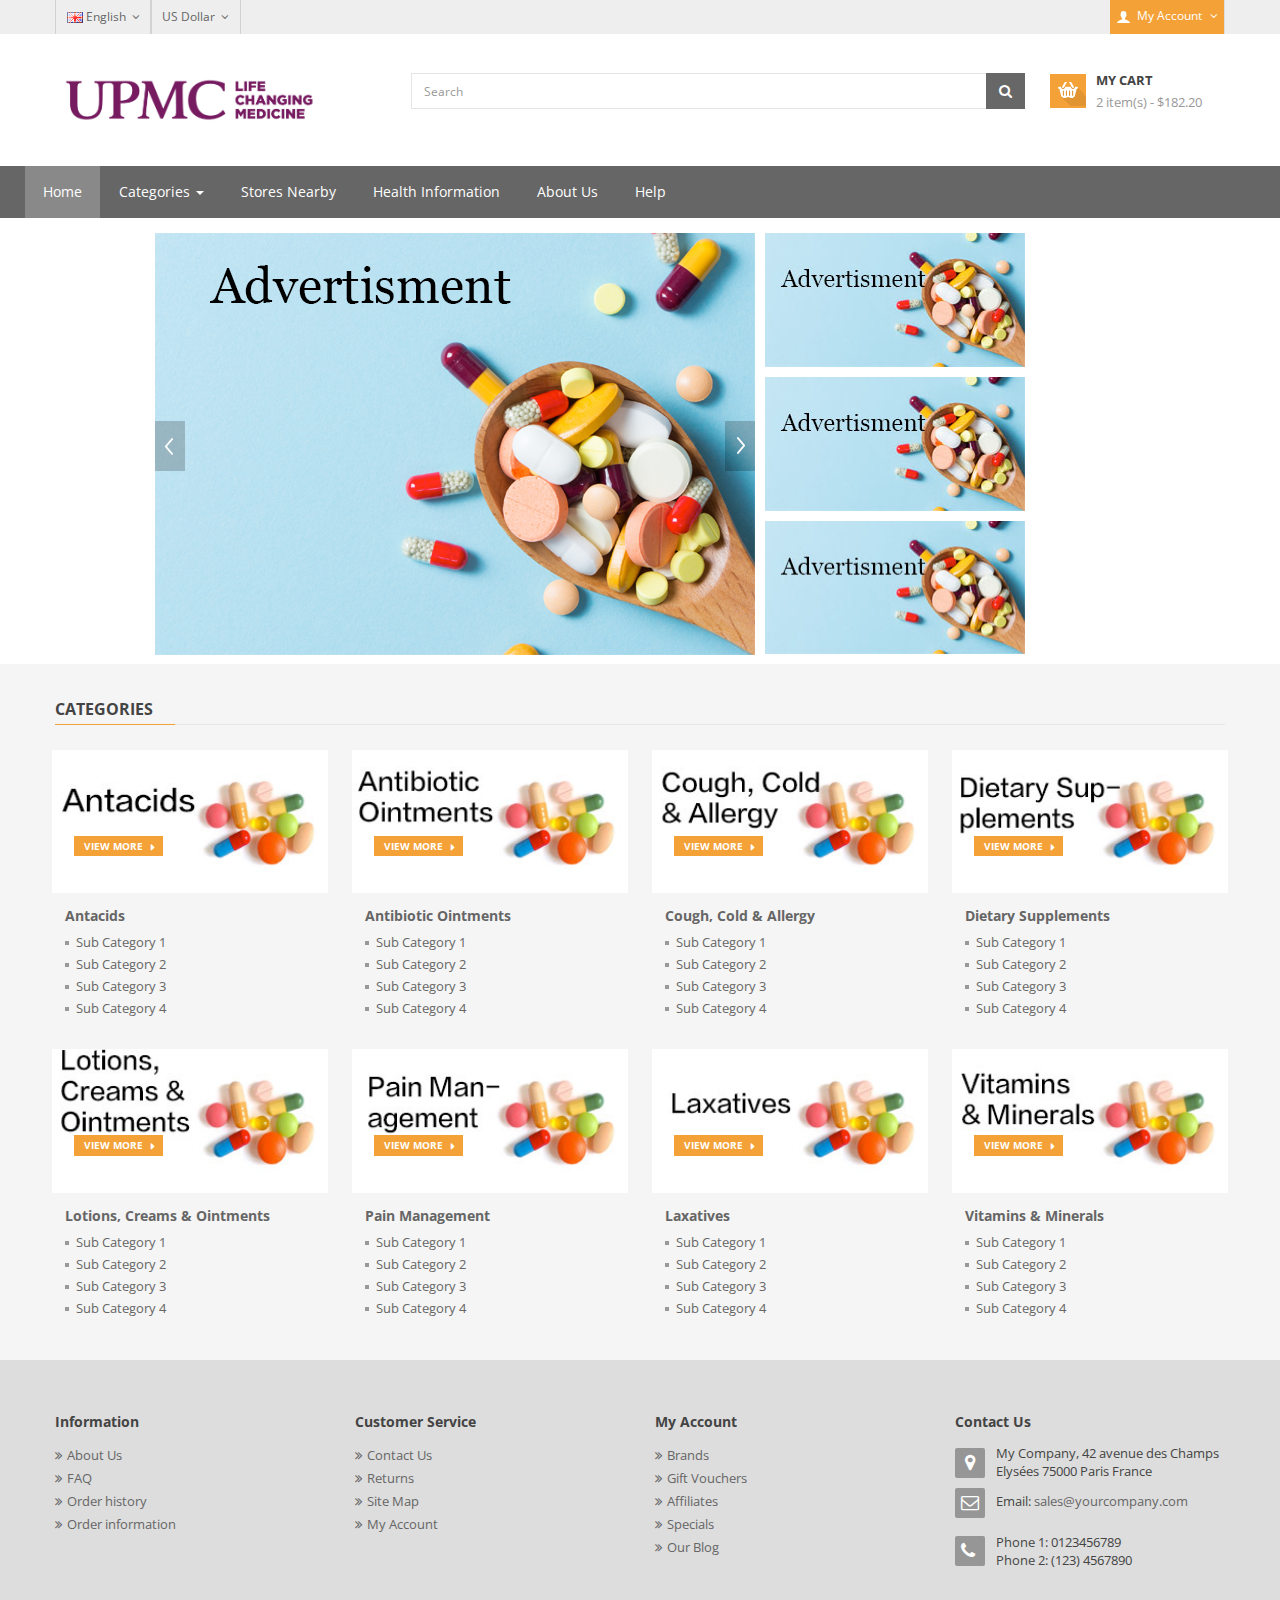
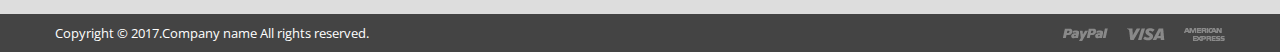
==== commit 5b2c7281: "update more" ====
--- a/index.html
+++ b/index.html
@@ -1,5 +1,4 @@
-﻿
-<!DOCTYPE html>
+﻿<!DOCTYPE html>
 <html lang="en">
 <head>
     
@@ -121,7 +120,7 @@
 
 			<!-- Search -->
 			<div id="sosearchpro" class="col-sm-7 search-pro">
-				<form method="GET" action="index.html">
+				<form method="GET" action="search_results.html">
 					<div id="search0" class="search input-group col-sm-offset-1">
 
 						<input class="autosearch-input form-control" type="text" value="" size="50" autocomplete="off" placeholder="Search" name="search">
@@ -142,43 +141,41 @@
 						<div class="shopcart">
 							<span class="handle pull-left"></span>
 							<span class="title">My cart</span>
-							<p class="text-shopping-cart cart-total-full">2 item(s) - $1,262.00 </p>
+							<p class="text-shopping-cart cart-total-full">2 item(s) - $182.20 </p>
 						</div>
 					</a>
-
 					<ul class="tab-content content dropdown-menu pull-right shoppingcart-box" role="menu">
-						
 						<li>
 							<table class="table table-striped">
 								<tbody>
-									<tr>
-										<td class="text-center" style="width:70px">
-											<a href="product.html"> <img src="image/demo/shop/product/35.jpg" style="width:70px" alt="Filet Mign" title="Filet Mign" class="preview"> </a>
-										</td>
-										<td class="text-left"> <a class="cart_product_name" href="product.html">Filet Mign</a> </td>
-										<td class="text-center"> x1 </td>
-										<td class="text-center"> $1,202.00 </td>
-										<td class="text-right">
-											<a href="product.html" class="fa fa-edit"></a>
-										</td>
-										<td class="text-right">
-											<a class="fa fa-times fa-delete"></a>
-										</td>
-									</tr>
-									<tr>
-										<td class="text-center" style="width:70px">
-											<a href="product.html"> <img src="image/demo/shop/product/141.jpg" style="width:70px" alt="Canon EOS 5D" title="Canon EOS 5D" class="preview"> </a>
-										</td>
-										<td class="text-left"> <a class="cart_product_name" href="product.html">Canon EOS 5D</a> </td>
-										<td class="text-center"> x1 </td>
-										<td class="text-center"> $60.00 </td>
-										<td class="text-right">
-											<a href="product.html" class="fa fa-edit"></a>
-										</td>
-										<td class="text-right">
-											<a  class="fa fa-times fa-delete"></a>
-										</td>
-									</tr>
+								<tr>
+									<td class="text-center" style="width:70px">
+										<a href="product.html"> <img src="image/demo/shop/product/j9.jpg" style="width:70px" alt="Medicine1" title="Medicine1" class="preview"> </a>
+									</td>
+									<td class="text-left"> <a class="cart_product_name" href="product.html">Medicine 1</a> </td>
+									<td class="text-center"> x1 </td>
+									<td class="text-center"> $120.20 </td>
+									<td class="text-right">
+										<a href="product.html" class="fa fa-edit"></a>
+									</td>
+									<td class="text-right">
+										<a onclick="cart.remove('2');" class="fa fa-times fa-delete"></a>
+									</td>
+								</tr>
+								<tr>
+									<td class="text-center" style="width:70px">
+										<a href="product.html"> <img src="image/demo/shop/product/j4.jpg" style="width:70px" alt="Medicine2" title="Medicine2" class="preview"> </a>
+									</td>
+									<td class="text-left"> <a class="cart_product_name" href="product.html">Medicine 2</a> </td>
+									<td class="text-center"> x1 </td>
+									<td class="text-center"> $60.00 </td>
+									<td class="text-right">
+										<a href="product.html" class="fa fa-edit"></a>
+									</td>
+									<td class="text-right">
+										<a onclick="cart.remove('1');" class="fa fa-times fa-delete"></a>
+									</td>
+								</tr>
 								</tbody>
 							</table>
 						</li>
@@ -186,26 +183,21 @@
 							<div>
 								<table class="table table-bordered">
 									<tbody>
-										<tr>
-											<td class="text-left"><strong>Sub-Total</strong>
-											</td>
-											<td class="text-right">$1,060.00</td>
-										</tr>
-										<tr>
-											<td class="text-left"><strong>Eco Tax (-2.00)</strong>
-											</td>
-											<td class="text-right">$2.00</td>
-										</tr>
-										<tr>
-											<td class="text-left"><strong>VAT (20%)</strong>
-											</td>
-											<td class="text-right">$200.00</td>
-										</tr>
-										<tr>
-											<td class="text-left"><strong>Total</strong>
-											</td>
-											<td class="text-right">$1,262.00</td>
-										</tr>
+									<tr>
+										<td class="text-left"><strong>Sub-Total</strong>
+										</td>
+										<td class="text-right">$180.20</td>
+									</tr>
+									<tr>
+										<td class="text-left"><strong>Eco Tax (-2.00)</strong>
+										</td>
+										<td class="text-right">$2.00</td>
+									</tr>
+									<tr>
+										<td class="text-left"><strong>Total</strong>
+										</td>
+										<td class="text-right">$182.20</td>
+									</tr>
 									</tbody>
 								</table>
 								<p class="text-right"> <a class="btn view-cart" href="#"><i class="fa fa-shopping-cart"></i>View Cart</a>&nbsp;&nbsp;&nbsp; <a class="btn btn-mega checkout-cart" href="#"><i class="fa fa-share"></i>Checkout</a> </p>
@@ -251,7 +243,7 @@
 							</li>
 							<li class="with-sub-menu hover">
 								<p class="close-menu"></p>
-								<a href="#" class="clearfix">
+								<a href="category.html" class="clearfix">
 									<strong>Categories</strong>
 
 									<b class="caret"></b>
@@ -265,21 +257,21 @@
 														<div class="menu">
 															<ul>
 																<li>
-																	<a href="#" class="main-menu">Antacids</a>
+																	<a href="category.html" class="main-menu">Antacids</a>
 																	<ul>
-																		<li><a href="#">Sub Category 1 </a></li>
-																		<li><a href="#">Sub Category 2 </a></li>
-																		<li><a href="#">Sub Category 3 </a></li>
-																		<li><a href="#">Sub Category 4 </a></li>
+																		<li><a href="category.html">Sub Category 1 </a></li>
+																		<li><a href="category.html">Sub Category 2 </a></li>
+																		<li><a href="category.html">Sub Category 3 </a></li>
+																		<li><a href="category.html">Sub Category 4 </a></li>
 																	</ul>
 																</li>
 																<li>
-																	<a href="#" class="main-menu">Antibiotic Ointments</a>
+																	<a href="category.html" class="main-menu">Antibiotic Ointments</a>
 																	<ul>
-																		<li><a href="#">Sub Category 1 </a></li>
-																		<li><a href="#">Sub Category 2 </a></li>
-																		<li><a href="#">Sub Category 3 </a></li>
-																		<li><a href="#">Sub Category 4 </a></li>
+																		<li><a href="category.html">Sub Category 1 </a></li>
+																		<li><a href="category.html">Sub Category 2 </a></li>
+																		<li><a href="category.html">Sub Category 3 </a></li>
+																		<li><a href="category.html">Sub Category 4 </a></li>
 																	</ul>
 																</li>
 															</ul>
@@ -289,21 +281,21 @@
 														<div class="menu">
 															<ul>
 																<li>
-																	<a href="#" class="main-menu">Cough, Cold & Allergy</a>
+																	<a href="category.html" class="main-menu">Cough, Cold & Allergy</a>
 																	<ul>
-																		<li><a href="#">Sub Category 1 </a></li>
-																		<li><a href="#">Sub Category 2 </a></li>
-																		<li><a href="#">Sub Category 3 </a></li>
-																		<li><a href="#">Sub Category 4 </a></li>
+																		<li><a href="category.html">Sub Category 1 </a></li>
+																		<li><a href="category.html">Sub Category 2 </a></li>
+																		<li><a href="category.html">Sub Category 3 </a></li>
+																		<li><a href="category.html">Sub Category 4 </a></li>
 																	</ul>
 																</li>
 																<li>
-																	<a href="#" class="main-menu">Dietary Supplements</a>
+																	<a href="category.html" class="main-menu">Dietary Supplements</a>
 																	<ul>
-																		<li><a href="#">Sub Category 1 </a></li>
-																		<li><a href="#">Sub Category 2 </a></li>
-																		<li><a href="#">Sub Category 3 </a></li>
-																		<li><a href="#">Sub Category 4 </a></li>
+																		<li><a href="category.html">Sub Category 1 </a></li>
+																		<li><a href="category.html">Sub Category 2 </a></li>
+																		<li><a href="category.html">Sub Category 3 </a></li>
+																		<li><a href="category.html">Sub Category 4 </a></li>
 																	</ul>
 																</li>
 															</ul>
@@ -313,21 +305,21 @@
 														<div class="menu">
 															<ul>
 																<li>
-																	<a href="#" class="main-menu">Lotions, Creams & Ointments</a>
+																	<a href="category.html" class="main-menu">Lotions, Creams & Ointments</a>
 																	<ul>
-																		<li><a href="#">Sub Category 1 </a></li>
-																		<li><a href="#">Sub Category 2 </a></li>
-																		<li><a href="#">Sub Category 3 </a></li>
-																		<li><a href="#">Sub Category 4 </a></li>
+																		<li><a href="category.html">Sub Category 1 </a></li>
+																		<li><a href="category.html">Sub Category 2 </a></li>
+																		<li><a href="category.html">Sub Category 3 </a></li>
+																		<li><a href="category.html">Sub Category 4 </a></li>
 																	</ul>
 																</li>
 																<li>
-																	<a href="#" class="main-menu">Pain Management</a>
+																	<a href="category.html" class="main-menu">Pain Management</a>
 																	<ul>
-																		<li><a href="#">Sub Category 1 </a></li>
-																		<li><a href="#">Sub Category 2 </a></li>
-																		<li><a href="#">Sub Category 3 </a></li>
-																		<li><a href="#">Sub Category 4 </a></li>
+																		<li><a href="category.html">Sub Category 1 </a></li>
+																		<li><a href="category.html">Sub Category 2 </a></li>
+																		<li><a href="category.html">Sub Category 3 </a></li>
+																		<li><a href="category.html">Sub Category 4 </a></li>
 																	</ul>
 																</li>
 															</ul>
@@ -337,21 +329,21 @@
 														<div class="menu">
 															<ul>
 																<li>
-																	<a href="#" class="main-menu">Laxatives</a>
+																	<a href="category.html" class="main-menu">Laxatives</a>
 																	<ul>
-																		<li><a href="#">Sub Category 1 </a></li>
-																		<li><a href="#">Sub Category 2 </a></li>
-																		<li><a href="#">Sub Category 3 </a></li>
-																		<li><a href="#">Sub Category 4 </a></li>
+																		<li><a href="category.html">Sub Category 1 </a></li>
+																		<li><a href="category.html">Sub Category 2 </a></li>
+																		<li><a href="category.html">Sub Category 3 </a></li>
+																		<li><a href="category.html">Sub Category 4 </a></li>
 																	</ul>
 																</li>
 																<li>
-																	<a href="#" class="main-menu"> Vitamins & Minerals</a>
+																	<a href="category.html" class="main-menu"> Vitamins & Minerals</a>
 																	<ul>
-																		<li><a href="#">Sub Category 1 </a></li>
-																		<li><a href="#">Sub Category 2 </a></li>
-																		<li><a href="#">Sub Category 3 </a></li>
-																		<li><a href="#">Sub Category 4 </a></li>
+																		<li><a href="category.html">Sub Category 1 </a></li>
+																		<li><a href="category.html">Sub Category 2 </a></li>
+																		<li><a href="category.html">Sub Category 3 </a></li>
+																		<li><a href="category.html">Sub Category 4 </a></li>
 																	</ul>
 																</li>
 															</ul>
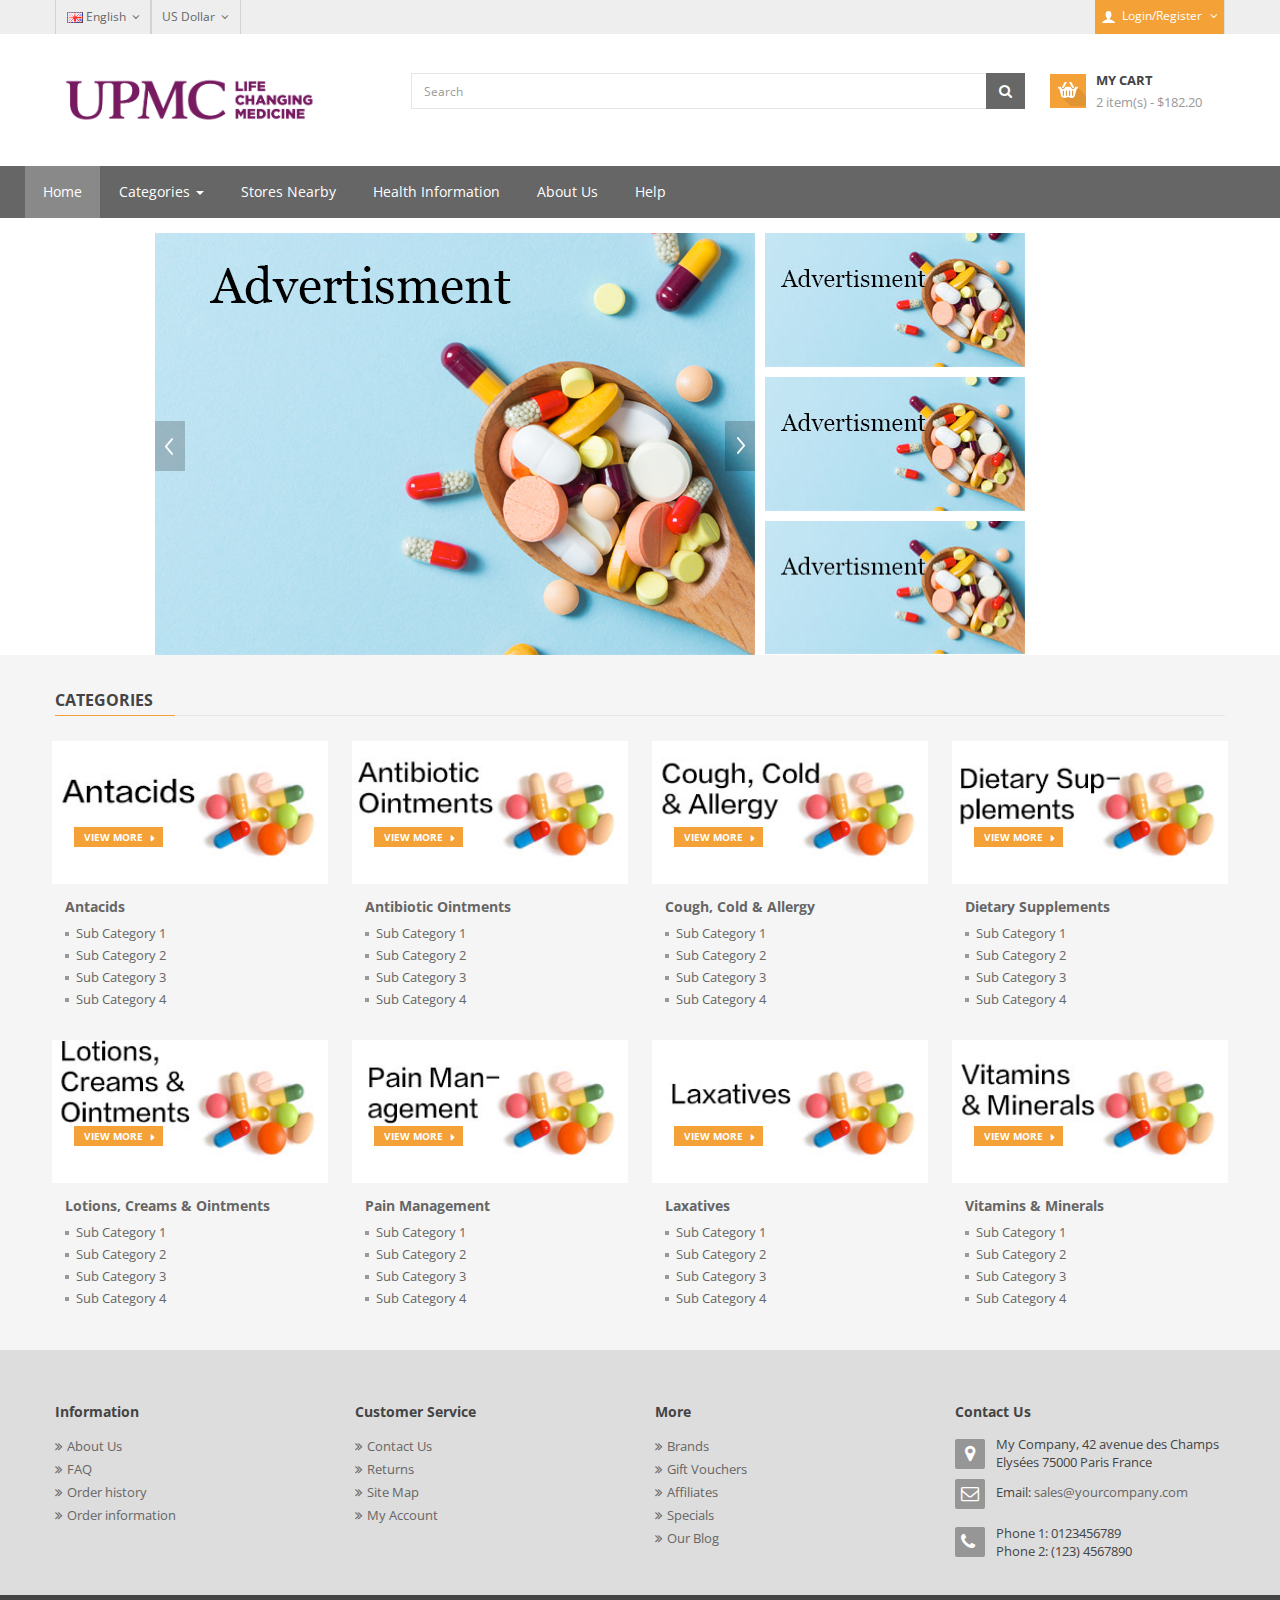
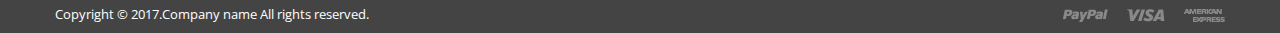
==== commit 0c6c4cfa: "27-10" ====
--- a/index.html
+++ b/index.html
@@ -91,10 +91,10 @@
 				<div class="tabBlock" id="TabBlock-1">
 					<ul class="top-link list-inline">
 						<li class="account" id="my_account">
-							<a href="#" title="My Account" class="btn btn-xs dropdown-toggle" data-toggle="dropdown"> <span >My Account</span> <span class="fa fa-angle-down"></span></a>
+							<a title="My Account" class="btn btn-xs dropdown-toggle" data-toggle="dropdown"> <span>Login/Register</span> <span class="fa fa-angle-down"></span></a>
 							<ul class="dropdown-menu ">
-								<li><a href="register.html"><i class="fa fa-user"></i> Register</a></li>
-								<li><a href="login.html"><i class="fa fa-pencil-square-o"></i> Login</a></li>
+								<li><a href="login.html"><i class="fa fa-pencil-square-o"></i>Login</a></li>
+								<li><a href="register.html"><i class="fa fa-user"></i>Register</a></li>
 							</ul>
 						</li>
 						<!--<li class="wishlist"><a href="#" id="wishlist-total" class="top-link-wishlist" title="Wish List (2)"><span>Wish List (2)</span></a></li>-->
@@ -150,30 +150,30 @@
 								<tbody>
 								<tr>
 									<td class="text-center" style="width:70px">
-										<a href="product.html"> <img src="image/demo/shop/product/j9.jpg" style="width:70px" alt="Medicine1" title="Medicine1" class="preview"> </a>
+										<a href="product_1.html"> <img src="image/demo/shop/product/j9.jpg" style="width:70px" alt="Medicine1" title="Medicine1" class="preview"> </a>
 									</td>
-									<td class="text-left"> <a class="cart_product_name" href="product.html">Medicine 1</a> </td>
+									<td class="text-left"> <a class="cart_product_name" href="product_1.html">Medicine 1</a> </td>
 									<td class="text-center"> x1 </td>
 									<td class="text-center"> $120.20 </td>
 									<td class="text-right">
-										<a href="product.html" class="fa fa-edit"></a>
+										<a href="product_1.html" class="fa fa-edit"></a>
 									</td>
 									<td class="text-right">
-										<a onclick="cart.remove('2');" class="fa fa-times fa-delete"></a>
+										<a onclick="" class="fa fa-times fa-delete"></a>
 									</td>
 								</tr>
 								<tr>
 									<td class="text-center" style="width:70px">
-										<a href="product.html"> <img src="image/demo/shop/product/j4.jpg" style="width:70px" alt="Medicine2" title="Medicine2" class="preview"> </a>
+										<a href="product_1.html"> <img src="image/demo/shop/product/j4.jpg" style="width:70px" alt="Medicine2" title="Medicine2" class="preview"> </a>
 									</td>
-									<td class="text-left"> <a class="cart_product_name" href="product.html">Medicine 2</a> </td>
+									<td class="text-left"> <a class="cart_product_name" href="product_1.html">Medicine 2</a> </td>
 									<td class="text-center"> x1 </td>
 									<td class="text-center"> $60.00 </td>
 									<td class="text-right">
-										<a href="product.html" class="fa fa-edit"></a>
+										<a href="product_1.html" class="fa fa-edit"></a>
 									</td>
 									<td class="text-right">
-										<a onclick="cart.remove('1');" class="fa fa-times fa-delete"></a>
+										<a onclick="" class="fa fa-times fa-delete"></a>
 									</td>
 								</tr>
 								</tbody>
@@ -200,7 +200,7 @@
 									</tr>
 									</tbody>
 								</table>
-								<p class="text-right"> <a class="btn view-cart" href="#"><i class="fa fa-shopping-cart"></i>View Cart</a>&nbsp;&nbsp;&nbsp; <a class="btn btn-mega checkout-cart" href="#"><i class="fa fa-share"></i>Checkout</a> </p>
+								<p class="text-right"> <a class="btn view-cart" href="shopping_cart.html"><i class="fa fa-shopping-cart"></i>View Cart</a>&nbsp;&nbsp;&nbsp; <a class="btn btn-mega checkout-cart" href="purchase_form.html"><i class="fa fa-share"></i>Checkout</a> </p>
 							</div>
 						</li>
 					</ul>
@@ -662,14 +662,14 @@
 
 					<div class="col-sm-6 col-md-3 box-account">
 						<div class="module clearfix">
-							<h3 class="modtitle">My Account</h3>
+							<h3 class="modtitle">More</h3>
 							<div class="modcontent">
 								<ul class="menu">
 									<li><a href="undercomstruction/index.html">Brands</a></li>
 									<li><a href="undercomstruction/index.html">Gift Vouchers</a></li>
 									<li><a href="undercomstruction/index.html">Affiliates</a></li>
 									<li><a href="undercomstruction/index.html">Specials</a></li>
-									<li><a href="undercomstruction/index.html" target="_blank">Our Blog</a></li>
+									<li><a href="undercomstruction/index.html">Our Blog</a></li>
 								</ul>
 							</div>
 						</div>
@@ -745,7 +745,7 @@
 <script type="text/javascript" src="js/themejs/application.js"></script>
 <script type="text/javascript" src="js/themejs/toppanel.js"></script>
 <script type="text/javascript" src="js/themejs/so_megamenu.js"></script>
-<!--<script type="text/javascript" src="js/themejs/addtocart.js"></script>	-->
+<script type="text/javascript" src="js/themejs/addtocart.js"></script>
 <!--<script type="text/javascript" src="js/themejs/cpanel.js"></script>-->
 </body>
 </html>
--- a/css/theme.css
+++ b/css/theme.css
@@ -1975,11 +1975,11 @@
       transform: rotate(45deg); }
     .breadcrumb li:first-child {
       border-left: 1px solid #ddd;
-      border-color: #F4A137 !important; }
+      border-color: #e1e1e1 !important; }
       .breadcrumb li:first-child a {
-        color: #F4A137; }
+        color: #e1e1e1; }
       .breadcrumb li:first-child:after, .breadcrumb li:first-child:before {
-        border-color: #F4A137; }
+        border-color: #e1e1e1; }
     .breadcrumb li + li:before {
       content: "";
       background: #fff;
@@ -4959,4 +4959,3008 @@
         div.tab-slider .so-listing-tabs .owl2-controls .owl2-nav .owl2-next:hover {
           background-position: -90px 0; }
 
+/*----------- 
+* google font
+* top header
+* top md header
+* header 
+* banner
+* categories-banner
+* deal-section
+* new arrivals
+* all-product
+* home-blog
+* testimonal
+* free-shipping
+* newsletter
+* modal-popup
+* cart-content
+* sticky-social
+* grid
+* shopping-cart
+* tab-bg
+* shopping-cart
+* blog
+* contact
+* resposive
+--------------------------*/
+
+
+
+/*----------- cart-content -----------------------*/
+
+.cart-content {
+  border-bottom: 1px solid #ebebeb;
+  display: table;
+  margin: auto;
+  padding: 20px 0;
+  width: 100%;
+}
+.cart-outer {
+  border-radius: 0 0 5px 5px;
+  border-top: 1px solid rgb(177, 30, 34);
+  box-shadow: 0 0 0;
+  padding: 5px 20px;
+  top: 100%;
+}
+.cart-content .pro-text a {
+  color: #333e48;
+  display: block;
+  padding: 0px;
+  font-size: 18px;
+}
+.cart-content .pro-text a:hover {
+  background: none;
+  color: #e24347;
+  display: block;
+}
+.cart-outer img {
+  width: 100%;
+}
+.cart-outer .total strong {
+  font-size: 16px;
+}
+.cart-content .pro-text strong {
+  font-size: 15px;
+  margin-top: 10px;
+}
+.cart-content .close {
+  color: #333e48;
+  font-size: 13px;
+  font-weight: 400;
+  opacity: 1;
+  position: absolute;
+  right: 5px;
+  top: 6px;
+}
+.dropdown-menu .cart-btn {
+  background: rgb(177, 30, 34) none repeat scroll 0 0;
+  color: rgb(255, 255, 255);
+  display: table;
+  float: left;
+  font-size: 12px;
+  font-weight: 600;
+  margin: 30px 5px 10px;
+  padding: 10px 0;
+  text-align: center;
+  text-decoration: none;
+  text-transform: uppercase;
+  border-radius: 3px;
+  width: 46.6%;
+}
+.dropdown-menu .cart-btn:hover {
+  background: #333e48;
+}
+.dropdown-menu .total {
+  border-bottom: 0 none;
+  margin: auto;
+  padding: 20px 0;
+  width: 90%;
+  display: table;
+  color: #333e43;
+}
+.dropdown-menu.cart-outer {
+  left: -280px;
+  width: 336px;
+}
+
+/*----------- sticky-social -----------------------*/
+
+
+/* entypo */
+
+[class*="fa-"]:before {
+  font-family: fontawesome;
+}
+a {
+  text-decoration: none;
+}
+ul {
+  list-style: none;
+  margin: 0;
+  padding: 0;
+}
+#sticky-social {
+  right: 0;
+  position: fixed;
+  top: 35%;
+}
+#sticky-social a {
+  background: rgb(51, 51, 51) none repeat scroll 0 0;
+  border-radius: 5px 0 0 5px;
+  color: rgb(255, 255, 255);
+  display: block;
+  font: 16px/35px 'Roboto', sans-serif;
+  margin-bottom: 5px;
+  padding: 6px 0;
+  position: relative;
+  text-align: center;
+  width: 35px;
+}
+#sticky-social a span {
+  border-radius: 5px 0 0 5px;
+  line-height: 35px;
+  margin-top: -6px;
+  padding: 7px 0 6px;
+  position: absolute;
+  right: -120px;
+  text-align: center;
+  transition: all 0.15s ease-in-out 0s;
+  width: 120px;
+}
+#sticky-social a:hover span {
+  right: 10%;
+}
+#sticky-social i {
+  border-right: 1px solid rgba(255, 255, 255, 0.3);
+  float: left;
+  margin-top: 10px;
+  padding: 0 10px;
+}
+#sticky-social a[class*="facebook"],
+#sticky-social a[class*="facebook"]:hover,
+#sticky-social a[class*="facebook"] span {
+  background: #3b5998;
+}
+#sticky-social a[class*="twitter"],
+#sticky-social a[class*="twitter"]:hover,
+#sticky-social a[class*="twitter"] span {
+  background: #00aced;
+}
+#sticky-social a[class*="rss"],
+#sticky-social a[class*="rss"]:hover,
+#sticky-social a[class*="rss"] span {
+  background: #dd4b39;
+}
+#sticky-social a[class*="linkedin"],
+#sticky-social a[class*="linkedin"]:hover,
+#sticky-social a[class*="linkedin"] span {
+  background: #007bb6;
+}
+#sticky-social a[class*="instagrem"],
+#sticky-social a[class*="instagrem"]:hover,
+#sticky-social a[class*="instagrem"] span {
+  background: #517fa4;
+}
+#sticky-social a[class*="stumbleupon"],
+#sticky-social a[class*="stumbleupon"]:hover,
+#sticky-social a[class*="stumbleupon"] span {
+  background: #eb4924;
+}
+#sticky-social a[class*="pinterest"],
+#sticky-social a[class*="pinterest"]:hover,
+#sticky-social a[class*="pinterest"] span {
+  background: #cc2127;
+}
+#sticky-social a[class*="share"],
+#sticky-social a[class*="share"]:hover,
+#sticky-social a[class*="share"] span {
+  background: #C11A21;
+}
+#sticky-social a[class*="tumblr"],
+#sticky-social a[class*="tumblr"]:hover,
+#sticky-social a[class*="tumblr"] span {
+  background: #32506d;
+}
+
+/*------- grid -----*/
+
+.grid-spr {
+  float: left;
+  margin: 50px 0;
+  width: 100%;
+}
+.grid-shop .pro-text {
+  border: 1px solid rgb(235, 235, 235);
+  border-radius: 5px;
+  float: left;
+  margin-bottom: 50px;
+  width: 100%;
+}
+.grid-shop .pro-img > img {
+  width: 100%;
+}
+.grid-shop .pro-text-outer>span {
+  font-weight: 300;
+}
+.grid-shop .add-btn {
+  background: rgba(0, 0, 0, 0) none repeat scroll 0 0;
+  border: 1px solid #eee;
+  color: #a7a7a7;
+  transition: all 0.15s ease-in-out 0s;
+}
+.grid-shop .pro-text-outer:hover .add-btn,
+.grid-shop .pro-text-outer:hover .add-btn2 {
+  background: #B11E22;
+  border: 1px solid #B11E22;
+  color: #fff;
+}
+.grid-shop .pro-text-outer:hover a h4 {
+  color: #B11E22;
+  text-decoration: none;
+}
+.grid-shop .pro-text-outer h4 {
+  color: rgb(55, 55, 55);
+  font-size: 14px;
+  font-weight: 400;
+  margin-top: 5px;
+}
+.spr-slidbar {
+  background: rgb(245, 245, 245) none repeat scroll 0 0;
+  color: rgb(51, 51, 51);
+  float: left;
+  margin-right: 10px;
+  padding: 5px 13px;
+}
+.grid-view-icon {
+  background: #B11E22;
+  color: rgb(255, 255, 255);
+  float: left;
+  font-size: 15px;
+  margin-right: 10px;
+  border-radius: 3px;
+  padding: 8px 13px;
+}
+.list-view-icon {
+  background: rgb(245, 245, 245) none repeat scroll 0 0;
+  color: rgb(51, 51, 51);
+  float: left;
+  font-size: 15px;
+  margin-right: 10px;
+  padding: 8px 13px;
+}
+.grid-spr strong {
+  text-transform: uppercase;
+  color: #B11E22;
+}
+.grid-spr span {
+  color: #333E48;
+}
+.weight .title h2 {
+  border-bottom: 2px solid rgb(235, 235, 235);
+  font-size: 16px;
+  font-weight: 500;
+  position: relative;
+  padding: 0px 0 10px;
+}
+.weight .title h2::before {
+  background: rgb(177, 30, 34) none repeat scroll 0 0;
+  bottom: -2px;
+  content: "";
+  height: 2px;
+  position: absolute;
+  width: 30%;
+}
+.weight .search-box input {
+  background: rgba(0, 0, 0, 0) none repeat scroll 0 0;
+  border: medium none;
+  width: 90%;
+}
+.weight .product-categories ul {
+  float: left;
+  list-style: outside none none;
+  margin-bottom: 0;
+  padding: 0;
+}
+.weight .product-categories li {
+  border-bottom: 1px solid rgb(235, 235, 235);
+  float: left;
+  margin-bottom: 10px;
+  padding: 0 0 10px;
+  width: 100%;
+}
+.weight .product-categories a {
+  color: rgb(134, 134, 134);
+}
+.weight .btn.btn-default {
+  border: medium none;
+  padding: 0;
+}
+.weight {
+  float: left;
+  margin-bottom: 25px;
+  width: 100%;
+}
+.toprating-box {
+  float: left;
+  width: 100%;
+}
+.toprating-box .e-product .pro-img {
+  width: 20%;
+}
+.toprating-box .e-product .pro-text-outer {
+  padding-left: 18px;
+  padding-top: 0;
+  width: 80%;
+}
+.toprating-box li {
+  float: left;
+  margin-bottom: 30px;
+  width: 100%;
+}
+.grid-banner > img {
+  width: 100%;
+}
+.grid-banner {
+  float: left;
+}
+.ads-lft2 {
+  margin-top: 30px;
+}
+.breadcrumb {
+  background: rgba(0, 0, 0, 0) none repeat scroll 0 0;
+  margin-top: 20px;
+  padding: 8px 0;
+}
+.breadcrumb > .active {
+  color: rgb(177, 30, 34);
+}
+.breadcrumb-item > a {
+  color: #333e48;
+}
+.breadcrumb > li + li::before {
+  color: #333e48;
+}
+.product-categories span {
+  float: right;
+}
+.brands {
+  float: left;
+  margin: 50px 0;
+  width: 100%;
+}
+.brands > ul {
+  float: left;
+  width: 100%;
+}
+.brands li {
+  margin-bottom: 10px;
+}
+.brands span {
+  margin-left: 10px;
+  color: #c4c9cd;
+}
+.brands a {
+  color: rgb(51, 62, 72);
+}
+.filter-outer {
+  border: 1px solid rgb(235, 235, 235);
+  border-radius: 10px;
+  float: left;
+  padding: 20px;
+  width: 100%;
+}
+.filter-outer h3 {
+  border-bottom: 1px solid rgb(235, 235, 235);
+  color: rgb(0, 0, 0);
+  float: left;
+  font-size: 16px;
+  margin-bottom: 30px;
+  padding-bottom: 10px;
+  width: 100%;
+}
+.filter-outer .btn.btn-default > p {
+  margin-bottom: 30px;
+  text-align: left;
+}
+.filter-outer .btn.btn-default span {
+  font-weight: bold;
+}
+.filter-outer .btn-default:hover {
+  background: rgba(0, 0, 0, 0) none repeat scroll 0 0;
+}
+.color li {
+  display: inline;
+}
+.color li span {
+  background: rgb(0, 0, 0) none repeat scroll 0 0;
+  border-radius: 30px;
+  float: left;
+  height: 14px;
+  width: 14px;
+}
+.color li a {
+  border: 1px solid rgb(235, 235, 235);
+  border-radius: 30px;
+  float: left;
+  margin-right: 5px;
+  padding: 5px;
+}
+.color li .color-1 > span {
+  background: rgb(251, 175, 93) none repeat scroll 0 0;
+}
+.color li .color-1:hover {
+  border: 1px solid rgb(251, 175, 93);
+}
+.color li .color-2 > span {
+  background: #1cbbb4;
+}
+.color li .color-2:hover {
+  border: 1px solid #1cbbb4;
+}
+.color li .color-3 > span {
+  background: #f06eaa;
+}
+.color li .color-3:hover {
+  border: 1px solid #f06eaa;
+}
+.color li .color-4 > span {
+  background: #004a80;
+}
+.color li .color-4:hover {
+  border: 1px solid #004a80;
+}
+.color li .color-5 > span {
+  background: #c69c6d;
+}
+.color li .color-5:hover {
+  border: 1px solid #c69c6d;
+}
+.color li .color-6 > span {
+  background: #82ca9c;
+}
+.color li .color-6:hover {
+  border: 1px solid #82ca9c;
+}
+.color li .color-7 > span {
+  background: #252525;
+}
+.color li .color-7:hover {
+  border: 1px solid #252525;
+}
+.color {
+  float: left;
+  margin-bottom: 50px;
+  width: 100%;
+}
+.size {
+  float: left;
+  width: 100%;
+}
+.size > ul {
+  float: left;
+  margin-bottom: 50px;
+}
+.size li {
+  display: inline;
+  margin-left: 3px;
+}
+.size a {
+  border: 1px solid rgb(221, 221, 221);
+  border-radius: 4px;
+  color: rgb(51, 62, 72);
+  font-size: 12px;
+  padding: 10px 12px;
+}
+.size a:hover {
+  border: 1px solid #b11e22;
+  color: #fff;
+  background: #b11e22;
+}
+.ads-lft > img {
+  margin-bottom: 30px;
+  margin-top: 50px;
+}
+.grid-shop .pro-img {
+  position: relative;
+}
+.grid-shop .pro-text:hover .hover-icon {
+  opacity: 1;
+  transform: scale(1);
+}
+.grid-shop .hover-icon {
+  height: 100%;
+  left: 0;
+  line-height: 250px;
+  opacity: 0;
+  position: absolute;
+  text-align: center;
+  top: 0;
+  transform: scale(0.2);
+  transition: all 0.15s ease-in-out 0s;
+  width: 100%;
+}
+.grid-shop .hover-icon > a {
+  background: #333E48;
+  font-size: 20px;
+}
+.grid-shop .hover-icon > a:hover {
+  background: #B11E22;
+}
+.pro-img .sale-tag {
+  top: 10px;
+}
+.pro-img .new-tag {
+  top: 10px;
+}
+.pagination > .active > a,
+.pagination > .active > a:focus,
+.pagination > .active > a:hover,
+.pagination > .active > span,
+.pagination > .active > span:focus,
+.pagination > .active > span:hover {
+  background-color: rgb(177, 30, 34);
+  border-color: rgb(177, 30, 34);
+  color: rgb(255, 255, 255);
+  cursor: default;
+  z-index: 3;
+}
+.pagination > li > a,
+.pagination > li > span {
+  color: rgb(51, 62, 72);
+}
+.grid-spr.pag {
+  border-top: 1px solid rgb(235, 235, 235);
+  float: left;
+  margin-top: 0;
+}
+.pag strong {
+  float: right;
+  margin-top: 30px;
+}
+.grid-shop .wk-price {
+  margin-top: 20px;
+}
+.pro-text-outer.list-pro-text {
+  padding-top: 20px;
+}
+.star2 {
+  float: left;
+  margin: 20px 0;
+  width: 100%;
+}
+.star2 ul {
+  padding: 0;
+}
+.star2 li {
+  display: inline;
+  color: #dfdfdf;
+}
+.star2 li.yellow-color {
+  color: #ffc600;
+}
+.star2 a {
+  border-left: 1px solid rgb(233, 233, 233);
+  display: inline;
+  margin-left: 10px;
+  padding-left: 10px;
+  text-align: center;
+  color: #333E48;
+}
+.pro-text-outer.list-pro-text h4 {
+  font-weight: 500;
+}
+.pro-text-outer.list-pro-text .add-btn {
+  background: rgb(51, 62, 72) none repeat scroll 0 0;
+  border: 1px solid rgb(51, 62, 72);
+  border-radius: 3px;
+  color: rgb(255, 255, 255);
+  text-transform: uppercase;
+}
+.pro-text-outer.list-pro-text .add-btn2 {
+  background: #333E48;
+  border-radius: 3px;
+  color: rgb(255, 255, 255);
+  display: inline-block;
+  font-size: 17px;
+  border: 1px solid rgb(51, 62, 72);
+  padding: 6px 17px;
+  text-transform: uppercase;
+}
+*----------- shopping-cart -----------------------*/ .shopping-cart table {
+  width: 100%;
+  margin-top: 50px;
+  margin-bottom: 50px;
+}
+.shipping-outer .radio {
+  float: left;
+  margin-right: 10px;
+  width: auto;
+}
+.shipping-outer .label-radio {
+  float: left;
+  font-weight: 100;
+  margin-right: 50px;
+}
+.shopping-cart td {
+  padding: 15px;
+}
+.shopping-cart th {
+  color: #484848;
+  font-weight: 500;
+  padding: 15px;
+  text-transform: uppercase;
+}
+.shopping-cart tr {
+  border-bottom: 1px solid #ebebeb;
+}
+.shopping-cart td input {
+  color: #000;
+  font-weight: 500;
+  padding: 10px;
+  width: 100px;
+}
+.shopping-cart .red {
+  color: #e24347;
+}
+.shopping-cart .button {
+  background: rgb(51, 62, 72) none repeat scroll 0 0;
+  color: #fff;
+  letter-spacing: 1.2px;
+  margin-left: 20px;
+  padding: 10px;
+  text-shadow: 1px 1px 1px #333;
+  font-size: 12px;
+  border-radius: 3px;
+}
+.shopping-cart .button:hover {
+  background: #B11E22 none repeat scroll 0 0;
+}
+.shopping-cart .button.red {
+  margin-left: 0;
+  color: #fff;
+    background: #FFA500 none repeat scroll 0 0;
+    border-color: #444
+}
+.shopping-cart .button.red:hover {
+  background: rgb(51, 62, 72) none repeat scroll 0 0;
+}
+.shipping-outer {
+  float: left;
+  margin-bottom: 100px;
+  margin-top: 50px;
+  width: 100%;
+}
+.shipping-outer h2 {
+  border-bottom: 2px solid rgb(235, 235, 235);
+  color: rgb(51, 62, 72);
+  font-size: 16px;
+  margin-bottom: 50px;
+  padding-bottom: 18px;
+}
+.shipping-outer .lable {
+  float: left;
+  margin-bottom: 10px;
+  width: 100%;
+}
+.shipping-outer input {
+  margin-bottom: 20px;
+  padding: 5px;
+  width: 100%;
+}
+.size.State {
+  margin: 0;
+}
+.State select {
+  border: 1px solid #cccccc;
+  color: #999;
+  padding: 9px 10px;
+}
+.shopping-cart .button2 {
+  background: rgb(51, 62, 72) none repeat scroll 0 0;
+  color: #fff;
+  float: left;
+  letter-spacing: 1.2px;
+  margin-top: 5px;
+  text-align: center;
+  padding: 10px 20px;
+  font-size: 12px;
+  border-radius: 3px;
+  text-decoration: none;
+  text-shadow: 1px 1px 1px #333;
+  text-transform: uppercase;
+  width: 54%;
+}
+.shopping-cart .button2:hover {
+  background: #B11E22;
+}
+.shopping-cart .button3 {
+  background: #1f1f1f none repeat scroll 0 0;
+  color: #fff;
+  float: right;
+  letter-spacing: 1.2px;
+  margin-top: 5px;
+  text-align: center;
+  padding: 10px 20px;
+  text-decoration: none;
+  text-shadow: 1px 1px 1px #333;
+  text-transform: uppercase;
+  width: 48%;
+}
+.shipping-outer > ul {
+  list-style: outside none none;
+  padding: 0;
+}
+.shipping-outer li {
+  border-bottom: 1px solid #ebebeb;
+  float: left;
+  margin-bottom: 27px;
+  padding: 0 0 17px;
+  width: 100%;
+}
+.shipping-outer strong {
+  float: right;
+  font-size: 16px;
+  font-weight: 500;
+}
+.shipping-outer li:last-child {
+  border: medium none;
+}
+.shipping-outer li a {
+  color: #e24347;
+  text-decoration: underline;
+}
+.shipping-outer li .redbutton {
+  background: #FFA500;
+  color: #fff;
+  float: left;
+  font-size: 12px;
+  letter-spacing: 1.2px;
+  margin-bottom: 10px;
+  padding: 10px;
+  border-radius: 3px;
+  text-decoration: none;
+  text-shadow: 1px 1px 1px #111;
+  text-transform: uppercase;
+  width: 100%;
+}
+.shipping-outer li .redbutton:hover {
+  background: rgb(51, 62, 72) none repeat scroll 0 0;
+}
+.counttry {
+  margin-bottom: 25px;
+}
+.shipping-outer input[type="checkbox"] {
+  float: left;
+  margin-bottom: 0;
+}
+.shipping-outer input[type="checkbox"] {
+  float: left;
+  margin-bottom: 0;
+  width: auto;
+}
+.forgot-link {
+  color: red;
+}
+.login-btn {
+  background: #e24347 none repeat scroll 0 0;
+  color: #fff;
+  float: left;
+  letter-spacing: 1.2px;
+  margin: 25px 0;
+  padding: 10px;
+  text-align: center;
+  text-shadow: 1px 1px 1px rgba(0, 0, 0, 0.5);
+  width: 48%;
+  text-decoration: none;
+  text-transform: uppercase;
+}
+.login-btn:hover {
+  color: #fff;
+  text-decoration: none;
+}
+.fbtw {
+  float: left;
+  width: 100%;
+}
+.fac-btn {
+  background: #2c5990 none repeat scroll 0 0;
+  color: #fff;
+  float: left;
+  letter-spacing: 1.2px;
+  padding: 10px;
+  text-align: center;
+  text-shadow: 1px 1px 1px rgba(0, 0, 0, 0.8);
+  width: 48%;
+  text-decoration: none;
+  text-transform: uppercase;
+}
+.fac-btn:hover {
+  color: #fff;
+  text-decoration: none;
+}
+.twi-btn {
+  background: #16bce6 none repeat scroll 0 0;
+  color: #fff;
+  float: right;
+  letter-spacing: 1.2px;
+  padding: 10px;
+  text-align: center;
+  text-shadow: 1px 1px 1px rgba(0, 0, 0, 0.5);
+  width: 48%;
+  text-decoration: none;
+  text-transform: uppercase;
+}
+.twi-btn:hover {
+  color: #fff;
+  text-decoration: none;
+}
+.shipping-outer h4 {
+  display: block;
+  font-size: 12px;
+  margin-bottom: 34px;
+  margin-top: 0;
+  text-transform: uppercase;
+}
+.panel-default > .panel-heading {
+  background-color: #fff;
+  border-bottom: 2px solid #f2f2f2;
+  color: #333;
+}
+.panel {
+  background-color: #fff;
+  border: medium none;
+  border-radius: 4px;
+  box-shadow: none;
+  margin-bottom: 20px;
+}
+#checkout-review-table-wrapper table {
+  border: 1px solid rgb(223, 223, 223);
+}
+.data-table tfoot tr {
+  background: rgb(244, 244, 244) none repeat scroll 0 0;
+}
+.data-table th {
+  background: rgb(244, 244, 244) none repeat scroll 0 0;
+  line-height: 1.4;
+  text-transform: uppercase;
+  white-space: nowrap;
+}
+.item-options dt {
+  clear: left;
+  color: rgb(51, 51, 51);
+  float: left;
+  font-weight: 500;
+  padding-right: 0;
+}
+#checkout-review-table-wrapper table tbody tr td {
+  border: 1px solid rgb(223, 223, 223);
+}
+#checkout-review-table-wrapper table tbody tr td:first-child {
+  text-align: left;
+  width: 49%;
+}
+.opc h3.product-name,
+.opc h4.product-name {
+  color: rgb(255, 152, 0);
+  font-size: 18px;
+  text-transform: none;
+}
+.item-options dd {
+  float: left;
+  margin: 0 0 6px;
+  padding-left: 10px;
+}
+.odd h3 {
+  color: rgb(226, 67, 71);
+  font-size: 18px;
+  margin-bottom: 36px;
+  margin-top: 0;
+}
+#checkout-review-table-wrapper table tfoot tr td {
+  position: relative;
+  text-align: left;
+}
+#checkout-review-table-wrapper table tbody td,
+#checkout-review-table-wrapper table thead th,
+#checkout-review-table-wrapper table tfoot {
+  text-align: center;
+  vertical-align: top;
+}
+#checkout-review-table-wrapper table .price {
+  color: #E24347;
+  font-size: 24px;
+  font-weight: 500;
+}
+#checkout-review-table-wrapper table tfoot tr td.last strong .price {
+  color: #E24347;
+  font-size: 34px;
+}
+#checkout-review-table-wrapper table tfoot tr td.last {
+  text-align: right;
+}
+#review-buttons-container .f-left {
+  float: right;
+  font-weight: 500;
+  margin: 10px 20px 0 0;
+}
+#review-buttons-container .btn-checkout {
+  border: medium none;
+  float: right;
+  margin: 0;
+  padding: 10px 26px;
+}
+#review-buttons-container .btn-checkout:hover {
+  background: #E24347;
+}
+.item-options {
+  color: rgb(153, 153, 153);
+  font-size: 12px;
+  font-weight: 500;
+  text-transform: capitalize;
+}
+.opc h3.product-name,
+.opc h4.product-name {
+  color: rgb(255, 152, 0);
+  font-size: 18px;
+  text-transform: none;
+}
+#checkout-review-table-wrapper table tfoot tr td:first-child {
+  padding: 8px 0 8px 40px;
+}
+#checkout-review-table-wrapper table tfoot tr td:first-child::after {
+  right: 0;
+}
+#checkout-review-table-wrapper table tfoot tr td {
+  font-weight: 500;
+  position: relative;
+  text-align: left;
+}
+.data-table td,
+.data-table th {
+  padding: 15px 20px;
+  vertical-align: middle;
+}
+#checkout-review-table-wrapper table thead th {
+  border: 1px solid rgb(223, 223, 223);
+  color: rgb(51, 51, 51);
+  font-size: 16px;
+  font-weight: 500;
+  text-align: left;
+}
+.f-left a {
+  color: rgb(226, 67, 71);
+  text-decoration: none;
+}
+.f-left a:hover {
+  color: #1f1f1f;
+  text-decoration: none;
+}
+.shopping-cart table {
+  margin-bottom: 50px;
+  margin-top: 50px;
+  width: 100%;
+}
+.shopping-cart h2 {
+  color: rgb(51, 62, 72);
+  font-size: 16px;
+}
+
+/*------- tab-bg -----*/
+
+.tab-bg {
+  border-bottom: 1px solid rgb(235, 235, 235);
+  border-top: 1px solid rgb(235, 235, 235);
+  float: left;
+  margin-bottom: 30px;
+  padding-bottom: 8px;
+  text-align: center;
+  width: 100%;
+}
+.tab-bg > ul {
+  padding: 10px 0 0;
+}
+.tab-bg .active {
+  border-bottom: 2px solid;
+}
+.tab-bg li {
+  display: inline;
+  margin: 0 10px;
+  padding: 10px 0;
+}
+.tab-bg .active a {
+  color: rgb(31, 31, 31);
+}
+.tab-bg a {
+  color: rgb(166, 166, 166);
+  font-size: 13px;
+  font-weight: 500;
+  margin: 0 10px;
+}
+.grid-shop .tab-content {
+  color: rgb(96, 96, 96);
+  margin: 50px 0 100px;
+}
+.grid-shop .tab-content ul {
+  list-style: outside none none;
+  margin-bottom: 20px;
+  margin-top: 30px;
+  padding: 0;
+}
+.grid-shop .tab-content ul li::before {
+  content: "";
+  font-family: FontAwesome;
+  margin-right: 15px;
+}
+.grid-shop .tab-content li {
+  margin-bottom: 10px;
+}
+.zoomContainer {
+  height: 10px !important;
+  left: 15.5% !important;
+  width: 10px !important;
+}
+.pro-text.product-detail {
+  border: medium none;
+}
+.tag {
+  float: left;
+  font-size: 14px;
+  margin-bottom: 30px;
+  width: 100%;
+}
+.share {
+  float: left;
+  font-size: 14px;
+  font-weight: 500;
+  margin-top: 30px;
+  width: 100%;
+}
+.share ul {
+  float: left;
+  list-style: outside none none;
+  margin: 0 0 30px;
+  padding: 0;
+}
+.share li {
+  display: inline;
+}
+.share li a {
+  color: rgb(51, 62, 72);
+  display: inline;
+  float: left;
+  margin: 2px 0;
+  padding: 0 10px;
+}
+.share li a:hover {
+  color: #B11E22;
+}
+.product-detail.pro-text .hart {
+  background: rgb(51, 62, 72) none repeat scroll 0 0;
+  border-radius: 3px;
+  color: rgb(255, 255, 255);
+  float: left;
+  margin-left: 10px;
+  margin-top: 11px;
+  padding: 5px 20px 3px;
+  text-align: center;
+}
+.product-detail.pro-text .hart:hover,
+.product-detail.pro-text .hart:hover span {
+  background: rgb(177, 30, 34) none repeat scroll 0 0;
+  color: #fff;
+}
+.product-detail.pro-text .hart span {
+  margin-left: 0;
+}
+.product-detail.pro-text .addtocart2 {
+  background: rgb(177, 30, 34) none repeat scroll 0 0;
+  border-radius: 3px;
+  color: rgb(255, 255, 255);
+  float: left;
+  font-size: 12px;
+  font-weight: 600;
+  margin: 11px auto auto;
+  padding: 5px 30px;
+  text-align: center;
+  text-decoration: none;
+  text-transform: uppercase;
+}
+.product-detail.pro-text .addtocart2:hover {
+  background: rgb(51, 62, 72) none repeat scroll 0 0;
+}
+.product-detail.pro-text strong {
+  color: #b11e22;
+  font-size: 24px;
+  font-weight: 500;
+}
+.in-stock {
+  float: left;
+  margin: 10px 0 20px;
+  width: 100%;
+}
+.product-detail.pro-text .in-stock > span {
+  color: rgb(177, 30, 34);
+  font-size: 14px;
+}
+.product-detail.pro-text span {
+  color: #aaaaaa;
+  margin-left: 10px;
+  font-size: 20px;
+}
+.pro-text.product-detail > p {
+  color: rgb(51, 62, 72);
+  float: left;
+  margin-bottom: 25px;
+  width: 100%;
+}
+.line-through {
+  color: rgb(170, 170, 170);
+  font-size: 20px;
+  margin-left: 10px;
+  text-decoration: line-through;
+}
+.numbers-row {
+  border: 2px solid #ebebeb;
+  float: left;
+  margin-right: 10px;
+  margin-top: 11px;
+  padding: 3px 10px;
+}
+.inc.button {
+  cursor: pointer;
+  float: right;
+  font-weight: 500;
+}
+.dec.button {
+  font-weight: 500;
+  float: left;
+  cursor: pointer;
+}
+.ul-content {
+  border-bottom: 1px solid rgb(235, 235, 235);
+  float: left;
+  margin-bottom: 30px;
+  padding-bottom: 20px;
+  width: 100%;
+}
+.ul-content > li {
+  color: rgb(51, 62, 72);
+  list-style: inside none disc;
+  margin-bottom: 14px;
+}
+.numbers-row input {
+  border: 0 none;
+  font-size: 14px;
+  font-weight: 500;
+  margin: 0 10px;
+  text-align: center;
+  width: 30px;
+}
+.share > p {
+  float: left;
+  margin-right: 15px;
+}
+.product-detail.pro-text .tag span {
+  color: rgb(136, 136, 136);
+  font-size: 12px;
+}
+.product-detail.pro-text h4 {
+  font-weight: 400;
+  color: rgb(55, 55, 55);
+  font-size: 30px;
+}
+.product-detail.pro-text .span1 {
+  display: block;
+  font-size: 16px;
+  font-weight: 300;
+  margin: 0 0 10px;
+}
+*----------- shopping-cart -----------------------*/ .shopping-cart table {
+  width: 100%;
+  margin-top: 50px;
+  margin-bottom: 50px;
+}
+.shipping-outer .radio {
+  float: left;
+  margin-right: 10px;
+  width: auto;
+}
+.shipping-outer .label-radio {
+  float: left;
+  font-weight: 100;
+  margin-right: 50px;
+}
+.shopping-cart td {
+  padding: 15px;
+}
+.shopping-cart th {
+  color: #484848;
+  font-weight: 500;
+  padding: 15px;
+  text-transform: uppercase;
+}
+.shopping-cart tr {
+  border-bottom: 1px solid #ebebeb;
+}
+.shopping-cart td input {
+  color: #000;
+  font-weight: 500;
+  padding: 10px;
+  width: 100px;
+}
+.shopping-cart .red {
+  color: #e24347;
+}
+.shopping-cart .button {
+  background: #1f1f1f none repeat scroll 0 0;
+  color: #fff;
+  letter-spacing: 1.2px;
+  margin-left: 20px;
+  padding: 10px;
+  text-shadow: 1px 1px 1px #333;
+}
+.shopping-cart .button.red {
+  color: #fff;
+      background: #FFA500;
+      border-color: #444
+}
+.shipping-outer {
+  float: left;
+  margin-bottom: 100px;
+  margin-top: 50px;
+  width: 100%;
+}
+.shipping-outer h2 {
+  border-bottom: 2px solid #ebebeb;
+  font-size: 26px;
+  margin-bottom: 50px;
+  padding-bottom: 18px;
+}
+.shipping-outer .lable {
+  float: left;
+  margin-bottom: 10px;
+  width: 100%;
+}
+.shipping-outer input {
+  margin-bottom: 20px;
+  padding: 5px;
+  width: 100%;
+}
+.size.State {
+  margin: 0;
+}
+.State select {
+  border: 1px solid #cccccc;
+  color: #999;
+  padding: 9px 10px;
+}
+.shopping-cart .button2 {
+  background: #1f1f1f none repeat scroll 0 0;
+  color: #fff;
+  float: left;
+  letter-spacing: 1.2px;
+  margin-top: 5px;
+  text-align: center;
+  padding: 10px 20px;
+  text-decoration: none;
+  text-shadow: 1px 1px 1px #333;
+  text-transform: uppercase;
+  width: 48%;
+}
+.shopping-cart .button3 {
+  background: #1f1f1f none repeat scroll 0 0;
+  color: #fff;
+  float: right;
+  letter-spacing: 1.2px;
+  margin-top: 5px;
+  text-align: center;
+  padding: 10px 20px;
+  text-decoration: none;
+  text-shadow: 1px 1px 1px #333;
+  text-transform: uppercase;
+  width: 48%;
+}
+.shipping-outer > ul {
+  list-style: outside none none;
+  padding: 0;
+}
+.shipping-outer li {
+  border-bottom: 1px solid #ebebeb;
+  float: left;
+  margin-bottom: 27px;
+  padding: 0 0 17px;
+  width: 100%;
+}
+.shipping-outer strong {
+  float: right;
+  font-size: 16px;
+  font-weight: 500;
+}
+.shipping-outer li:last-child {
+  border: medium none;
+}
+.shipping-outer li a {
+  color: #e24347;
+  text-decoration: underline;
+}
+.shipping-outer li .redbutton {
+  background: #FFA500 none repeat scroll 0 0;
+  color: #fff;
+  float: left;
+  font-size: 14px;
+  letter-spacing: 1.2px;
+  margin-bottom: 10px;
+  padding: 10px;
+  text-decoration: none;
+  text-shadow: 1px 1px 1px #111;
+  text-transform: uppercase;
+  width: 100%;
+}
+.counttry {
+  margin-bottom: 25px;
+}
+.shopping-cart {
+  padding-bottom: 50px;
+}
+.shipping-outer input[type="checkbox"] {
+  float: left;
+  margin-bottom: 0;
+}
+.shipping-outer input[type="checkbox"] {
+  float: left;
+  margin-bottom: 0;
+  width: auto;
+}
+.forgot-link {
+  color: red;
+}
+.login-btn {
+  background: #e24347 none repeat scroll 0 0;
+  color: #fff;
+  float: left;
+  letter-spacing: 1.2px;
+  margin: 25px 0;
+  padding: 10px;
+  text-align: center;
+  text-shadow: 1px 1px 1px rgba(0, 0, 0, 0.5);
+  width: 48%;
+  text-decoration: none;
+  text-transform: uppercase;
+}
+.login-btn:hover {
+  color: #fff;
+  text-decoration: none;
+}
+.fbtw {
+  float: left;
+  width: 100%;
+}
+.fac-btn {
+  background: #2c5990 none repeat scroll 0 0;
+  color: #fff;
+  float: left;
+  letter-spacing: 1.2px;
+  padding: 10px;
+  text-align: center;
+  text-shadow: 1px 1px 1px rgba(0, 0, 0, 0.8);
+  width: 48%;
+  text-decoration: none;
+  text-transform: uppercase;
+}
+.fac-btn:hover {
+  color: #fff;
+  text-decoration: none;
+}
+.twi-btn {
+  background: #16bce6 none repeat scroll 0 0;
+  color: #fff;
+  float: right;
+  letter-spacing: 1.2px;
+  padding: 10px;
+  text-align: center;
+  text-shadow: 1px 1px 1px rgba(0, 0, 0, 0.5);
+  width: 48%;
+  text-decoration: none;
+  text-transform: uppercase;
+}
+.twi-btn:hover {
+  color: #fff;
+  text-decoration: none;
+}
+.shipping-outer h4 {
+  display: block;
+  font-size: 12px;
+  margin-bottom: 34px;
+  margin-top: 0;
+  text-transform: uppercase;
+}
+.panel-default > .panel-heading {
+  background-color: #fff;
+  border-bottom: 2px solid #f2f2f2;
+  color: #333;
+}
+.panel {
+  background-color: #fff;
+  border: medium none;
+  border-radius: 4px;
+  box-shadow: none;
+  margin-bottom: 20px;
+}
+#checkout-review-table-wrapper table {
+  border: 1px solid rgb(223, 223, 223);
+}
+.data-table tfoot tr {
+  background: rgb(244, 244, 244) none repeat scroll 0 0;
+}
+.data-table th {
+  background: rgb(244, 244, 244) none repeat scroll 0 0;
+  line-height: 1.4;
+  text-transform: uppercase;
+  white-space: nowrap;
+}
+.item-options dt {
+  clear: left;
+  color: rgb(51, 51, 51);
+  float: left;
+  font-weight: 500;
+  padding-right: 0;
+}
+#checkout-review-table-wrapper table tbody tr td {
+  border: 1px solid rgb(223, 223, 223);
+}
+#checkout-review-table-wrapper table tbody tr td:first-child {
+  text-align: left;
+  width: 49%;
+}
+.opc h3.product-name,
+.opc h4.product-name {
+  color: rgb(255, 152, 0);
+  font-size: 18px;
+  text-transform: none;
+}
+.item-options dd {
+  float: left;
+  margin: 0 0 6px;
+  padding-left: 10px;
+}
+.odd h3 {
+  color: rgb(226, 67, 71);
+  font-size: 18px;
+  margin-bottom: 36px;
+  margin-top: 0;
+}
+#checkout-review-table-wrapper table tfoot tr td {
+  position: relative;
+  text-align: left;
+}
+#checkout-review-table-wrapper table tbody td,
+#checkout-review-table-wrapper table thead th,
+#checkout-review-table-wrapper table tfoot {
+  text-align: center;
+  vertical-align: top;
+}
+#checkout-review-table-wrapper table .price {
+  color: #E24347;
+  font-size: 24px;
+  font-weight: 500;
+}
+#checkout-review-table-wrapper table tfoot tr td.last strong .price {
+  color: #E24347;
+  font-size: 34px;
+}
+#checkout-review-table-wrapper table tfoot tr td.last {
+  text-align: right;
+}
+#review-buttons-container .f-left {
+  float: right;
+  font-weight: 500;
+  margin: 10px 20px 0 0;
+}
+#review-buttons-container .btn-checkout {
+  border: medium none;
+  float: right;
+  margin: 0;
+  padding: 10px 26px;
+}
+#review-buttons-container .btn-checkout:hover {
+  background: #E24347;
+}
+.item-options {
+  color: rgb(153, 153, 153);
+  font-size: 12px;
+  font-weight: 500;
+  text-transform: capitalize;
+}
+.opc h3.product-name,
+.opc h4.product-name {
+  color: rgb(255, 152, 0);
+  font-size: 18px;
+  text-transform: none;
+}
+#checkout-review-table-wrapper table tfoot tr td:first-child {
+  padding: 8px 0 8px 40px;
+}
+#checkout-review-table-wrapper table tfoot tr td:first-child::after {
+  right: 0;
+}
+#checkout-review-table-wrapper table tfoot tr td {
+  font-weight: 500;
+  position: relative;
+  text-align: left;
+}
+.data-table td,
+.data-table th {
+  padding: 15px 20px;
+  vertical-align: middle;
+}
+#checkout-review-table-wrapper table thead th {
+  border: 1px solid rgb(223, 223, 223);
+  color: rgb(51, 51, 51);
+  font-size: 16px;
+  font-weight: 500;
+  text-align: left;
+}
+.f-left a {
+  color: rgb(226, 67, 71);
+  text-decoration: none;
+}
+.f-left a:hover {
+  color: #1f1f1f;
+  text-decoration: none;
+}
+
+/*--------- blog -----------------*/
+
+.recent-box li {
+  float: left;
+  margin-bottom: 30px;
+  width: 100%;
+}
+.recent-box .pro-img {
+  float: left;
+  width: auto;
+}
+.recent-box .pro-text-outer {
+  padding-left: 11px;
+}
+.recent-comment-box li {
+  float: left;
+  margin-bottom: 30px;
+  width: 100%;
+}
+.recent-comment-box .pro-img {
+  float: left;
+  width: auto;
+}
+.recent-comment-box .pro-text-outer {
+  padding-left: 11px;
+  padding-top: 0;
+  width: 69%;
+}
+.archives-box a {
+  color: #333e48;
+}
+.archives-box a:hover {
+  color: #b11e22;
+}
+.rp-txt {
+  color: #b11e22;
+}
+.blog-tags-box a {
+  border: 1px solid rgb(221, 221, 221);
+  border-radius: 3px;
+  color: rgb(51, 62, 72);
+  float: left;
+  margin-bottom: 15px;
+  padding: 5px 12px;
+}
+.blog-tags-box a:hover {
+  border: 1px solid #b11e22;
+  color: #fff;
+  background: #b11e22;
+}
+.blog-tags-box > ul {
+  float: left;
+}
+.blog-tags-box li {
+  float: left;
+  margin-right: 10px;
+}
+.blog {}
+.blog-img {
+  position: relative;
+}
+.blog-img-hover {
+  height: 100%;
+  padding: 25%;
+  position: absolute;
+  text-align: center;
+  top: 0;
+  width: 100%;
+}
+.blog-img-hover a {
+  background: rgb(177, 30, 34) none repeat scroll 0 0;
+  border-radius: 50%;
+  color: #fff;
+  display: block;
+  font-size: 22px;
+  height: 50px;
+  margin: auto;
+  transform: scale(0.2);
+  transition: all 0.15s ease-in-out 0s;
+  padding: 15px;
+  width: 50px;
+}
+.blog-img-hover:hover a {
+  transform: scale(1);
+}
+.blog-text a h3 {
+  color: rgb(51, 62, 72);
+  font-size: 18px;
+  margin-bottom: 15px;
+}
+.blog-text {
+  color: rgb(51, 62, 72);
+  float: left;
+  margin: 30px 0 50px;
+  width: 100%;
+}
+.blog-text span {
+  color: rgb(167, 167, 167);
+}
+.blog-text .red {
+  color: rgb(177, 30, 34);
+}
+.btn-outer .read-more {
+  border: 1px solid rgb(221, 221, 221);
+  border-radius: 3px;
+  color: rgb(167, 167, 167);
+  float: left;
+  margin-bottom: 15px;
+  padding: 15px 20px;
+  text-transform: uppercase;
+}
+.btn-outer .read-more:hover {
+  border: 1px solid #b11e22;
+  background: #b11e22;
+  color: #fff;
+}
+.btn-outer > ul {
+  float: right;
+  margin-top: 20px;
+}
+.btn-outer li {
+  display: inline;
+  margin-left: 10px;
+}
+.btn-outer a {
+  color: rgb(159, 159, 159);
+}
+.btn-outer a:hover {
+  color: #b11e22;
+}
+.blog-outer > img {
+  width: 100%;
+}
+.btn-outer {
+  border-top: 1px solid rgb(221, 221, 221);
+  float: left;
+  margin-top: 15px;
+  padding-top: 30px;
+  width: 100%;
+}
+.blog-text > p {
+  margin-bottom: 15px;
+}
+.hank {
+  margin: 15px 0 10px;
+}
+.blog .hank a {
+  display: block;
+  margin-top: 22px;
+  margin-bottom: 22px;
+  font-size: 20px;
+  color: rgb(51, 62, 72);
+}
+.blog .hank a:hover {
+  color: #b11e22;
+}
+.blog-deatails p {
+  margin-bottom: 30px;
+}
+.blog-deatails {
+  color: rgb(51, 62, 72);
+}
+.time .date {
+  color: #9f9f9f;
+}
+.time span {
+  color: #e24347;
+}
+.blog-img-hover {
+  opacity: 0;
+}
+.blog-img-hover:hover {
+  opacity: 1;
+}
+.blog-img img {
+  width: 100%;
+}
+.inner-blog-header {
+  background: rgba(0, 0, 0, 0) url("../images/blog-header.jpg") no-repeat scroll 0 0 / cover;
+}
+.wg-title {
+  border-bottom: 2px solid #ddd;
+  color: #333333;
+  float: left;
+  font-family: "Playfair Display", serif;
+  font-size: 20px;
+  font-weight: 700;
+  letter-spacing: 0;
+  margin-bottom: 20px;
+  margin-top: 0;
+  padding-bottom: 20px;
+  text-transform: capitalize;
+  width: 100%;
+}
+.left_menu ul li::after {
+  background: #5cb1e2 none repeat scroll 0 0;
+  bottom: 0;
+  content: "";
+  height: 2px;
+  left: 0;
+  position: absolute;
+  transition: all 0.5s ease 0s;
+  width: 0;
+}
+.blog-deatails img {
+  width: 100%;
+}
+.reply > img {
+  width: auto;
+}
+.comment-post-img .hank > a {
+  font-size: 16px;
+  margin-bottom: 0;
+}
+.comment-post-img .hank {
+  margin-bottom: 8px;
+}
+.zcube-recent-posts-widget-with-thumbnails > ul {
+  float: left;
+  margin-bottom: 50px;
+}
+.left_menu ul li {
+  border-bottom: 1px solid #e5e5e5;
+  line-height: 50px;
+  list-style: inside none none;
+}
+.zcube-recent-posts-widget-with-thumbnails ul li .recent-thumb {
+  margin-right: 20px;
+  min-width: 60px;
+  position: relative;
+  float: left;
+}
+.zcube-recent-posts-widget-with-thumbnails ul li {
+  float: left;
+  line-height: 50px;
+  list-style: inside none none;
+  margin-bottom: 10px;
+}
+.zcube-recent-posts-widget-with-thumbnails ul li .recent-detail .zcube-post-title {
+  color: #333333;
+  font-size: 12px;
+  line-height: 18px;
+}
+.zcube-recent-posts-widget-with-thumbnails > ul {
+  padding: 0;
+}
+.left_menu.blog-lft > ul {
+  padding: 0;
+}
+.zcube-recent-posts-widget-with-thumbnails ul li a {
+  color: #333333;
+  text-transform: capitalize;
+  transition: all 0.5s ease 0s;
+}
+.left_menu.blog-lft a {
+  color: #6f6f6f;
+  font-size: 14px;
+  text-decoration: none;
+}
+.left_menu.blog-lft a:hover {
+  color: #e24347;
+}
+blockquote {
+  background: rgba(0, 0, 0, 0) url("../images/qoute-icon.png") no-repeat scroll 8px 12px;
+  font-size: 16px;
+  font-style: italic;
+  margin: 20px 0 40px;
+  padding: 10px 22px;
+  position: relative;
+  border-left: 2px solid rgb(226, 67, 71);
+}
+.blog-deatils .hank a {
+  display: inline-table;
+  font-size: 26px;
+  margin-top: 20px;
+}
+.blog-deatils .col-md-4 .hank a {
+  font-size: 16px;
+}
+.blog-tags-social .blog-tag a {
+  border-radius: 0;
+  color: #8e9699;
+  font-size: 11px;
+  line-height: 36px;
+  margin-left: 10px;
+}
+.blog-social .social-list {
+  display: inline-block;
+  margin: 0;
+  padding: 0;
+}
+.blog-social .social-list li {
+  display: inline-block;
+  list-style: outside none none;
+  padding: 0 15px 0 0;
+}
+.blog-social .social-list li .fa {
+  color: #212121;
+  display: block;
+  font-size: 14px;
+  text-align: center;
+}
+.blog-social.col-md-6 > strong {
+  margin-right: 15px;
+}
+.blog-tags-social {
+  border-bottom: 1px solid #ddd;
+  border-top: 1px solid #ddd;
+  margin-bottom: 50px;
+  padding: 10px 0;
+}
+.blog-text-post a {
+  color: #222626;
+}
+.left_menu.blog-lft li {
+  border: medium none;
+  line-height: 30px;
+  padding: 0;
+}
+.reply {
+  color: #1f1f1f;
+  font-size: 14px;
+}
+.comments-area .offset2 {
+  margin-left: 137px;
+}
+.blog-text-post a {
+  color: #222626;
+}
+.bdr3 {
+  border-bottom: 1px solid #ddd;
+  margin-bottom: 30px;
+}
+.comment-post-img {
+  border-top: 1px solid #ddd;
+  float: left;
+  margin-top: 50px;
+  padding: 10px 0 0;
+}
+.comment-post-img > h2 {
+  font-size: 25px;
+  margin-bottom: 50px;
+  position: relative;
+}
+.comment-post-img > h2::before {
+  background: #e24347;
+  bottom: -10px;
+  content: "";
+  height: 3px;
+  position: absolute;
+  width: 40px;
+}
+#respond {
+  float: left;
+  margin-bottom: 100px;
+  width: 100%;
+}
+#respond > h2 {
+  font-size: 25px;
+  margin-bottom: 50px;
+  position: relative;
+}
+#respond > h2::before {
+  background: #e24347;
+  bottom: -10px;
+  content: "";
+  height: 3px;
+  position: absolute;
+  width: 40px;
+}
+#comments #commentform p input[type="text"],
+#comments #commentform p textarea {
+  border: 1px solid #ddd;
+  border-radius: 0;
+  font-size: 13px;
+  padding: 10px;
+  width: 100%;
+}
+#comments #commentform p textarea {
+  height: 100px;
+  width: 100%;
+}
+#comments #commentform p {
+  margin: 0 0 10px;
+}
+#comments #commentform p.form-submit input {
+  background: rgb(51, 62, 72) none repeat scroll 0 0;
+  border-radius: 5px;
+  color: rgb(255, 255, 255);
+  font-size: 13px;
+  font-weight: 300;
+  letter-spacing: 1.5px;
+  line-height: 30px;
+  margin-top: 40px;
+  padding: 10px 23px;
+  text-transform: uppercase;
+}
+#comments #commentform p.form-submit:hover input {
+  background: #B11E22;
+}
+#comments #respond {
+  padding-top: 50px;
+}
+#comments #commentform p.comment-form-author,
+#comments #commentform p.comment-form-email {
+  float: left;
+  width: 100%;
+}
+.comments-area .offset2 {
+  margin-left: 116px;
+}
+.social-list {
+  margin-top: 10px;
+}
+.comment-respond.comment-replay {
+  border-top: 1px solid #e9e9e9;
+  margin-top: 10px;
+  padding-top: 20px;
+}
+.comment-replay h3 {
+  margin-bottom: 35px;
+}
+.recent-detail {
+  float: left;
+}
+
+/*----- contact ------*/
+
+.contact-form {
+  float: left;
+  width: 100%;
+  padding-top: 50px;
+}
+.contact-form p input[type="text"],
+.contact-form p textarea {
+  border: 1px solid #ddd;
+  border-radius: 0;
+  font-size: 13px;
+  padding: 10px;
+  width: 100%;
+}
+.contact-form .form-submit input {
+  background: #B11E22 none repeat scroll 0 0;
+  border-radius: 0;
+  color: #fff;
+  font-size: 13px;
+  font-weight: 300;
+  letter-spacing: 1.5px;
+  line-height: 24px;
+  margin-bottom: 50px;
+  margin-top: 20px;
+  text-transform: uppercase;
+  padding: 10px 30px;
+  border-radius: 5px;
+  width: 100%;
+}
+.contact-title.text-center span {
+  color: #9d9d9d;
+  font-family: "Poppins", sans-serif;
+  font-size: 15px;
+  font-weight: 100;
+  text-transform: uppercase;
+}
+.contact-title.text-center {
+  color: #606060;
+  margin-bottom: 50px;
+}
+.contact-title.text-center > h2 {
+  margin-bottom: 30px;
+}
+.contact-info strong {
+  display: inline-table;
+  font-size: 15px;
+  font-weight: 500;
+  margin-bottom: 10px;
+  margin-top: 15px;
+}
+.f-sicon > ul {
+  padding: 0;
+}
+.pagetions ul {
+  padding: 0;
+}
+.contact-bg {
+  float: left;
+  font-size: 13px;
+  padding: 0 0 20px;
+  width: 100%;
+}
+.contact-bg > p {
+  margin-bottom: 30px;
+}
+.contact-bg h2 {
+  font-size: 30px;
+  margin-bottom: 18px;
+}
+.contact-bg img {
+  margin-top: 20px;
+}
+.contact-bg h6 {
+  color: rgb(52, 62, 72);
+  font-size: 18px;
+  margin-bottom: 5px;
+}
+.comment-form p {
+  margin-bottom: 30px;
+}
+#map {
+  height: 300px;
+  width: 100%;
+}
+.map {
+  float: left;
+  margin: 50px 0;
+  padding: 0 15px;
+  width: 100%;
+}
+.comment-form-author {
+  float: right;
+  width: 100%;
+}
+.comment-form-email {
+  float: right;
+  width: 100%;
+}
+.comment-form-comment {
+  float: right;
+  width: 100%;
+}
+.form-submit {
+  text-align: center;
+}
+.form-submit .btn.btn-secondary {
+  float: left;
+  width: 34%;
+}
+
+/*------- resposive -----*/
+
+@media (min-width:300px) and (max-width:320px) {
+  .electonics .add-btn2 {
+    margin-bottom: 15px;
+    width: 66% !important;
+  }
+}
+@media (min-width:320px) and (max-width:640px) {
+  .new-arrivals .owl-buttons,
+  .owl-buttons {
+    display: none;
+  }
+  .well .btn.dropdown-toggle.btn-select1 {
+    width: 258px;
+  }
+  .top-md-menu .search input[type="text"] {
+    width: 81%;
+  }
+  .modal-lg {
+    width: 90%;
+  }
+  .modal-popup .modal-content {
+    background: rgb(255, 255, 255) url("../images/popup-bg.jpg") no-repeat scroll center 0 / 100% auto;
+    border: 1px solid rgba(0, 0, 0, 0.2);
+    border-radius: 0;
+    box-shadow: 0 3px 9px rgba(0, 0, 0, 0.5);
+    outline: 0 none;
+    position: relative;
+  }
+  .modal-popup .pt-20 {
+    padding-bottom: 0;
+    padding-top: 60px;
+  }
+  .modal-popup button.close {
+    right: -5px;
+    top: -4px;
+  }
+  .modal-popup .heading.font34.inverse {
+    font-size: 25px;
+  }
+  .logo {
+    text-align: center;
+  }
+  .top-md-menu {
+    float: left;
+  }
+  .top-header-right .btn.btn-default.dropdown-toggle1,
+  .top-header-right li,
+  .top-header-left .btn.btn-default.dropdown-toggle1,
+  .top-header-left span {
+    font-size: 9px;
+  }
+  .top-header-left span {
+    float: left;
+    padding: 3px 6px;
+  }
+  .top-header-left li {
+    padding: 0;
+  }
+  .top-header-right .dropdown-menu>li {
+    border-left: medium none;
+    width: 100%;
+    margin-left: 0;
+    padding-left: 0;
+  }
+  .top-header-right .dropdown-menu {
+    margin-left: -110px;
+    min-width: 150px;
+  }
+  .main-menu {
+    background: rgb(51, 62, 72) none repeat scroll 0 0;
+    float: left;
+    margin-top: 30px;
+    width: 100%;
+  }
+  .all-open {
+    display: none;
+  }
+  .navbar-nav>li {
+    float: left;
+    padding: 0 24px;
+    width: 100%;
+  }
+  .all-departments {
+    width: auto;
+    background: none;
+  }
+  .navbar-inverse .navbar-nav>li>a {
+    color: #fff;
+  }
+  .dropdown-menu.dropdownhover-bottom.all-open {
+    background: rgb(255, 255, 255) none repeat scroll 0 0;
+    float: left;
+  }
+  .header-outer {
+    float: left;
+  }
+  section {
+    float: left;
+    width: 100%;
+  }
+  .caption h3 {
+    margin-top: 50px;
+  }
+  .caption img {
+    margin-top: 80px;
+    width: 100%;
+  }
+  .save-price {
+    margin-top: 0;
+  }
+  .new-arrivals {
+    float: left;
+  }
+  #clockdiv>div {
+    padding: 5px 6px;
+  }
+  .new-arrivals .nav-tabs>li>a {
+    padding: 5px 5px;
+  }
+  .owl-item>div {
+    margin-left: 0;
+  }
+  .tab-content .customNavigation {
+    margin-top: 10px;
+  }
+  .customNavigation {
+    float: left;
+  }
+  .caption h2 {
+    font-size: 35px;
+  }
+  .copayright img {
+    margin-top: 16px;
+    width: 100%;
+  }
+  .pro-img>img {
+    width: 100%;
+  }
+  .ads>img {
+    width: 100%;
+  }
+  .header-slider {
+    float: left;
+    height: 580px;
+    width: 100%;
+  }
+  .title h2 {
+    float: left;
+  }
+  .nav.nav-tabs.etabs {
+    float: right;
+    margin: 20px 0 0;
+  }
+  .nav.nav-tabs.etabs>li {
+    float: left;
+    margin-bottom: 10px;
+    width: 50%;
+  }
+  .etabs .active>a {
+    border: 1px solid rgb(244, 248, 249) !important;
+  }
+  .tab-content {
+    float: left;
+    margin-top: 100px;
+    width: 100%;
+  }
+  .deals-wk {
+    margin-bottom: 50px;
+  }
+  .electonics .add-btn2 {
+    text-align: center;
+    width: 20%;
+  }
+  .free-shipping .col-xs-12 {
+    margin-bottom: 50px;
+  }
+  .sing-up-input>input[type="text"] {
+    width: 61%;
+  }
+  .sing-up-text {
+    float: left;
+    font-size: 12px;
+    margin-bottom: 24px;
+    margin-top: 20px;
+    text-align: center;
+    text-transform: uppercase;
+  }
+  .testimonal .carousel-indicators {
+    margin-top: 60px;
+  }
+  .free-shipping {
+    padding: 0 15px;
+  }
+  .newsletter {
+    margin-bottom: 30px;
+  }
+  .top-header-left li:last-child {
+    display: none;
+  }
+  .dropdown-menu {
+    background: rgb(255, 255, 255) none repeat scroll 0 0 !important;
+    float: left !important;
+  }
+  .header-slider {
+    height: 420px;
+  }
+  .header-outer2 .header-slider {
+    height: 1050px;
+  }
+  .mega-menu ul {
+    width: 100%;
+  }
+  .tab-content {
+    margin-top: -10px;
+  }
+  .half-banner .text {
+    width: 100%;
+  }
+  .client-logo img {
+    width: 50%;
+  }
+  .client-logo > li {
+    width: 100%;
+    text-align: center;
+  }
+  .home3-caption .header-text h6 {
+    font-size: 16px;
+  }
+  .home3-caption .header-text h2 {
+    font-size: 44px;
+  }
+  .header-outer3 {
+    margin-bottom: 0;
+  }
+  .banner-img7,
+  .banner-img12,
+  .banner-img11,
+  .half-banner1,
+  .banner-half-img8 {
+    margin-bottom: 30px;
+  }
+  #clockdiv div > span {
+    font-size: 35px;
+  }
+  .grid-spr strong {
+    float: right;
+    margin-top: 50px;
+    text-align: center;
+    width: 100%;
+  }
+  .add-btn {
+    padding: 6px 19px;
+  }
+  #comments #commentform p.form-submit input {
+    width: auto;
+  }
+  .dropdown-menu.cart-outer {
+    left: -220px;
+    width: 280px;
+  }
+  .dropdown-menu .cart-btn {
+    width: 45%;
+  }
+  .shopping-cart .button2,
+  .shopping-cart .button3,
+  .login-btn,
+  .fac-btn,
+  .twi-btn,
+  .shopping-cart .button.red,
+  .shopping-cart .button {
+    width: 100%;
+    float: left;
+    margin-left: 0;
+    margin-bottom: 10px;
+    text-align: center;
+  }
+  th,
+  tr,
+  td {
+    display: block;
+    float: left;
+    width: 100% !important;
+    text-align: center;
+  }
+  .navbar-inverse .navbar-nav .open .dropdown-menu > li > a:focus,
+  .navbar-inverse .navbar-nav .open .dropdown-menu > li > a:hover {
+    color: rgb(23, 32, 41);
+  }
+  .zoomContainer {
+    left: 0 !important;
+  }
+  .carousel.carousel-stage img {
+    margin-left: -60px;
+  }
+  .connected-carousels .carousel-stage {
+    height: 415px;
+  }
+  .header-outer .header-slider .carousel-inner > .item {
+    background-position: 75% 216px !important;
+  }
+  .tab-content > .tab-pane {
+    padding: 0 20px;
+  }
+}
+@media (min-width:450px) and (max-width:480px) {
+  .menu2 .navbar-nav {
+    margin-top: 18px;
+  }
+  .carousel.carousel-stage img {
+    margin-left: 0px;
+  }
+  .half-banner .text {
+    width: 55%;
+  }
+  .header-outer2 .header-slider {
+    height: 1100px;
+  }
+  .well .btn.dropdown-toggle.btn-select1 {
+    width: 150px;
+  }
+  .top-md-menu .search input[type="text"] {
+    width: 51.8% !important;
+  }
+  .modal-lg {
+    width: 90%;
+  }
+  .modal-popup .modal-content {
+    background: rgb(255, 255, 255) url("../images/popup-bg.jpg") no-repeat scroll center 0 / 100% auto;
+    border: 1px solid rgba(0, 0, 0, 0.2);
+    border-radius: 0;
+    box-shadow: 0 3px 9px rgba(0, 0, 0, 0.5);
+    outline: 0 none;
+    position: relative;
+  }
+  .modal-popup .pt-20 {
+    padding-bottom: 0;
+    padding-top: 60px;
+  }
+  .modal-popup button.close {
+    right: -5px;
+    top: -4px;
+  }
+  .modal-popup .heading.font34.inverse {
+    font-size: 25px;
+  }
+  .logo {
+    text-align: center;
+  }
+  .top-md-menu {
+    float: left;
+  }
+  .top-header-right .btn.btn-default.dropdown-toggle1,
+  .top-header-right li,
+  .top-header-left .btn.btn-default.dropdown-toggle1,
+  .top-header-left span {
+    font-size: 9px;
+  }
+  .top-header-left span {
+    float: left;
+    padding: 3px 6px;
+  }
+  .top-header-left li {
+    padding: 0;
+  }
+  .top-header-right .dropdown-menu>li {
+    border-left: medium none;
+    width: 100%;
+    margin-left: 0;
+    padding-left: 0;
+  }
+  .top-header-right .dropdown-menu {
+    margin-left: -110px;
+    min-width: 150px;
+  }
+  .main-menu {
+    background: rgb(51, 62, 72) none repeat scroll 0 0;
+    float: left;
+    margin-top: 30px;
+    width: 100%;
+  }
+  .all-open {
+    display: none;
+  }
+  .navbar-nav>li {
+    float: left;
+    padding: 0 24px;
+    width: 100%;
+  }
+  .all-departments {
+    width: auto;
+    background: none;
+  }
+  .navbar-inverse .navbar-nav>li>a {
+    color: #fff;
+  }
+  .dropdown-menu.dropdownhover-bottom.all-open {
+    background: rgb(255, 255, 255) none repeat scroll 0 0;
+    float: left;
+  }
+  .header-outer {
+    float: left;
+  }
+  section {
+    float: left;
+    width: 100%;
+  }
+  .caption h3 {
+    margin-top: 50px;
+  }
+  .caption img {
+    margin-top: 100px;
+    width: 80%;
+  }
+  .save-price {
+    bottom: 19%;
+    left: 55%;
+  }
+  .new-arrivals {
+    float: left;
+  }
+  #clockdiv>div {
+    padding: 5px 6px;
+  }
+  .new-arrivals .nav-tabs>li>a {
+    padding: 5px 5px;
+  }
+  .owl-item>div {
+    margin-left: 0;
+  }
+  .tab-content .customNavigation {
+    margin-top: 10px;
+  }
+  .customNavigation {
+    float: left;
+  }
+  .caption h2 {
+    font-size: 35px;
+  }
+  .copayright img {
+    margin-top: 16px;
+    width: 100%;
+  }
+  .pro-img>img {
+    width: 100%;
+  }
+  .ads>img {
+    width: 448px;
+  }
+  .title h2 {
+    float: left;
+  }
+  .nav.nav-tabs.etabs {
+    float: right;
+    margin: 20px 0 0;
+  }
+  .nav.nav-tabs.etabs>li {
+    float: left;
+    margin-bottom: 10px;
+    width: 50%;
+  }
+  .etabs .active>a {
+    border: 1px solid rgb(244, 248, 249) !important;
+  }
+  .tab-content {
+    float: left;
+    margin-top: 100px;
+    width: 100%;
+  }
+  .deals-wk {
+    margin-bottom: 50px;
+  }
+  .free-shipping .col-xs-12 {
+    margin-bottom: 50px;
+  }
+  .sing-up-input>input[type="text"] {
+    width: 75%;
+  }
+  .sing-up-text {
+    float: left;
+    font-size: 12px;
+    margin-bottom: 24px;
+    margin-top: 20px;
+    text-align: center;
+    text-transform: uppercase;
+  }
+  .testimonal .carousel-indicators {
+    margin-top: 60px;
+  }
+  .free-shipping,
+  .copayright {
+    padding-left: 15px;
+    padding-right: 15px;
+  }
+}
+@media (min-width:480px) and (max-width:640px) {
+  .well .btn.dropdown-toggle.btn-select1 {
+    width: 150px;
+  }
+  .top-md-menu .search input[type="text"] {
+    width: 64.8%;
+  }
+  .modal-lg {
+    width: 90%;
+  }
+  .tab-content {
+    margin-top: -10px;
+  }
+  .modal-popup .modal-content {
+    background: rgb(255, 255, 255) url("../images/popup-bg.jpg") no-repeat scroll center 0 / 100% auto;
+    border: 1px solid rgba(0, 0, 0, 0.2);
+    border-radius: 0;
+    box-shadow: 0 3px 9px rgba(0, 0, 0, 0.5);
+    outline: 0 none;
+    position: relative;
+  }
+  .modal-popup .pt-20 {
+    padding-bottom: 0;
+    padding-top: 100px;
+  }
+  .modal-popup button.close {
+    right: -5px;
+    top: -4px;
+  }
+  .modal-popup .heading.font34.inverse {
+    font-size: 25px;
+  }
+  .logo {
+    text-align: center;
+  }
+  .top-md-menu {
+    float: left;
+  }
+  .top-header-right .btn.btn-default.dropdown-toggle1,
+  .top-header-right li,
+  .top-header-left .btn.btn-default.dropdown-toggle1,
+  .top-header-left span {
+    font-size: 9px;
+  }
+  .top-header-left span {
+    float: left;
+    padding: 3px 6px;
+  }
+  .top-header-left li {
+    padding: 0;
+  }
+  .top-header-right .dropdown-menu>li {
+    border-left: medium none;
+    width: 100%;
+    margin-left: 0;
+    padding-left: 0;
+  }
+  .top-header-right .dropdown-menu {
+    margin-left: -110px;
+    min-width: 150px;
+  }
+  .main-menu {
+    background: rgb(51, 62, 72) none repeat scroll 0 0;
+    float: left;
+    margin-top: 30px;
+    width: 100%;
+  }
+  .all-open {
+    display: none;
+  }
+  .navbar-nav>li {
+    float: left;
+    padding: 0 24px;
+    width: 100%;
+  }
+  .all-departments {
+    width: auto;
+    background: none;
+  }
+  .navbar-inverse .navbar-nav>li>a {
+    color: #fff;
+  }
+  .dropdown-menu.dropdownhover-bottom.all-open {
+    background: rgb(255, 255, 255) none repeat scroll 0 0;
+    float: left;
+  }
+  .header-outer {
+    float: left;
+  }
+  section {
+    float: left;
+    width: 100%;
+  }
+  .caption h3 {
+    margin-top: 50px;
+  }
+  .caption img {
+    margin-top: 100px;
+    width: 80%;
+  }
+  .save-price {
+    margin-top: 0;
+  }
+  .new-arrivals {
+    float: left;
+  }
+  #clockdiv>div {
+    padding: 5px 6px;
+  }
+  .new-arrivals .nav-tabs > li > a {
+    padding: 10px;
+  }
+  .owl-item>div {
+    margin-left: 0;
+  }
+  .tab-content .customNavigation {
+    margin-top: 10px;
+  }
+  .customNavigation {
+    float: left;
+  }
+  .caption h2 {
+    font-size: 35px;
+  }
+  .copayright img {
+    margin-top: 16px;
+    width: 100%;
+  }
+  .pro-img>img {
+    width: 100%;
+  }
+  .ads>img {
+    width: 448px;
+  }
+  .client-logo > li {
+    width: 100%;
+  }
+  .title h2 {
+    float: left;
+  }
+  .nav.nav-tabs.etabs {
+    float: right;
+    margin: 20px 0 0;
+  }
+  .nav.nav-tabs.etabs>li {
+    float: left;
+    margin-bottom: 10px;
+    width: 50%;
+  }
+  .etabs .active>a {
+    border: 1px solid rgb(244, 248, 249) !important;
+  }
+  .deals-wk {
+    margin-bottom: 50px;
+  }
+  .free-shipping .col-xs-12 {
+    margin-bottom: 50px;
+  }
+  .sing-up-input>input[type="text"] {
+    width: 75%;
+  }
+  .sing-up-text {
+    float: left;
+    font-size: 12px;
+    margin-bottom: 24px;
+    margin-top: 20px;
+    text-align: center;
+    text-transform: uppercase;
+  }
+  .testimonal .carousel-indicators {
+    margin-top: 60px;
+  }
+  .testimonal .carousel-indicators > li {
+    padding: 0 10px;
+  }
+  .free-shipping,
+  .copayright {
+    padding-left: 15px;
+    padding-right: 15px;
+  }
+  .icon-shipping {
+    margin-left: 25%;
+  }
+  .grid-shop .hover-icon {
+    line-height: 380px;
+  }
+}
+
+@media (min-width:768px) and (max-width:980px) {
+  .top-header-right .btn, .top-header-right
+  {
+    font-size:10px;
+  }
+  .top-header-left span {
+    font-size: 9px;
+  }
+  .all-departments {
+    width: 175px;
+}
+  .all-open {
+    display: none;
+}
+  .nav > li > a {
+    font-size: 12px;
+    padding: 10px 9px;
+}
+  .sing-up-text strong {
+    font-size: 19px;
+}
+  .sing-up-input > input[type="text"] {
+    width: 67%;
+}
+footer
+{
+  font-size:12px;
+}
+  .all-departments i {
+    float: right;
+    margin-top: 5px;
+}
+  .top-md-menu .search input[type="text"] {
+    width: 40%;
+}
+  .navbar-nav > li > .dropdown-menu {
+    top: 60px;
+}
+  .mega-menu {
+    left: -288px!important;
+    padding: 25px 40px 0;
+    width: 698px;
+}
+  .all-departments .mega-menu {
+    left: 270px !important;
+    top: -140px;
+    width: 609px;
+}
+  .breadcrumb {
+    float: left;
+    width: 100%;
+}
+  .modal-lg {
+    width: 677px;
+}
+  .modal-popup .modal-content {
+    background: rgba(0, 0, 0, 0) url("../images/popup-bg.jpg") no-repeat scroll center center / cover ;
+}
+  .title h2 {
+    font-size: 18px;
+}
+  .shipping-text {
+    margin-bottom: 50px;
+}
+  .banner-img{
+    background-position: center center;
+}
+  .text-right.col-xs-12.col-sm-6.col-md-6 > img {
+    width: 100%;
+}
+.ads-lft > img {
+    width: 100%;
+}
+  .size a {
+    display: inline-block;
+    padding: 10px 20px;
+}
+  .weight .btn.btn-default {
+    background: rgba(0, 0, 0, 0) none repeat scroll 0 0;
+}
+  .btn.btn-default strong {
+    display: block;
+}
+  .slider.slider-horizontal {
+    height: 20px;
+    width: 91px !important;
+}
+.grid-shop {
+    display: inline-block;
+   width: 100%;
+}
+  .shopping-cart .button {
+    display: inline-block;
+    margin-bottom: 15px;
+    text-align: center;
+    width: 70%;
+}
+  .shipping-outer h2 {
+    font-size: 24px;
+}
+.shopping-cart .button2,.shopping-cart .button3, .login-btn,.fac-btn,.twi-btn {
+    width: 100%;
+}
+  .shopping-cart {
+    display: inline-block;
+     width: 100%;
+}
+  .forgot-link {
+     font-size: 12px;
+}
+  .blog-outer {
+    float: left;
+}
+}
+@media (min-width:980px) and (max-width:1024px) {
+    .cart-menu li {
+    margin-left: 2px;
+}
+.dropdown-menu {
+    min-width: 221px;
+}
+  .all-departments .dropdown-menu {
+    width: 221px;
+}
+
+  .all-departments {
+    width: 175px;
+}
+.all-departments {
+    width: 221px;
+}
+  .sing-up-text strong {
+    font-size: 19px;
+}
+  .sing-up-input > input[type="text"] {
+    width: 68%;
+}
+
+  .all-departments i {
+    float: inherit;
+    margin-top: 0;
+}
+  .top-md-menu .search input[type="text"] {
+    width: 61%;
+}
+  .mega-menu {
+    left: -288px!important;
+}
+  .all-departments .mega-menu {
+    left: 270px !important;
+    top: -140px;
+    width: 609px;
+}
+  .breadcrumb {
+    float: left;
+    width: 100%;
+}
+  .modal-lg {
+    width: 677px;
+}
+  .modal-popup .modal-content {
+    background: rgba(0, 0, 0, 0) url("../images/popup-bg.jpg") no-repeat scroll center center / cover ;
+}
+  .title h2 {
+    font-size: 18px;
+}
+  .shipping-text {
+    margin-bottom: 50px;
+}
+  .banner-img{
+    background-position: center center;
+}
+  .text-right.col-xs-12.col-sm-6.col-md-6 > img {
+    width: 100%;
+}
+.ads-lft > img {
+    width: 100%;
+}
+  .size a {
+    display: inline-block;
+    padding: 10px 20px;
+}
+  .weight .btn.btn-default {
+    background: rgba(0, 0, 0, 0) none repeat scroll 0 0;
+}
+  .btn.btn-default strong {
+    display: block;
+}
+  .slider.slider-horizontal {
+    height: 20px;
+    width: 91px !important;
+}
+.grid-shop {
+    display: inline-block;
+   width: 100%;
+}
+  .shopping-cart .button {
+    display: inline-block;
+    margin-bottom: 15px;
+    text-align: center;
+    width: 70%;
+}
+  .shipping-outer h2 {
+    font-size: 24px;
+}
+.shopping-cart .button2,.shopping-cart .button3, .login-btn,.fac-btn,.twi-btn {
+    width: 100%;
+}
+  .shopping-cart {
+    display: inline-block;
+     width: 100%;
+}
+  .forgot-link {
+     font-size: 12px;
+}
+  .blog-outer {
+    float: left;
+}
+  #clockdiv > div {
+    padding: 5px 9px;
+}
+  .electonics .add-btn2 {
+    padding: 6px 13px;
+}
+}
+@media (min-width:1200px) and (max-width:2000px) {
+  .top-md-menu .search input[type="text"] {
+    width: 63%;
+}
+
+}
+
 /*# sourceMappingURL=theme.css.map */
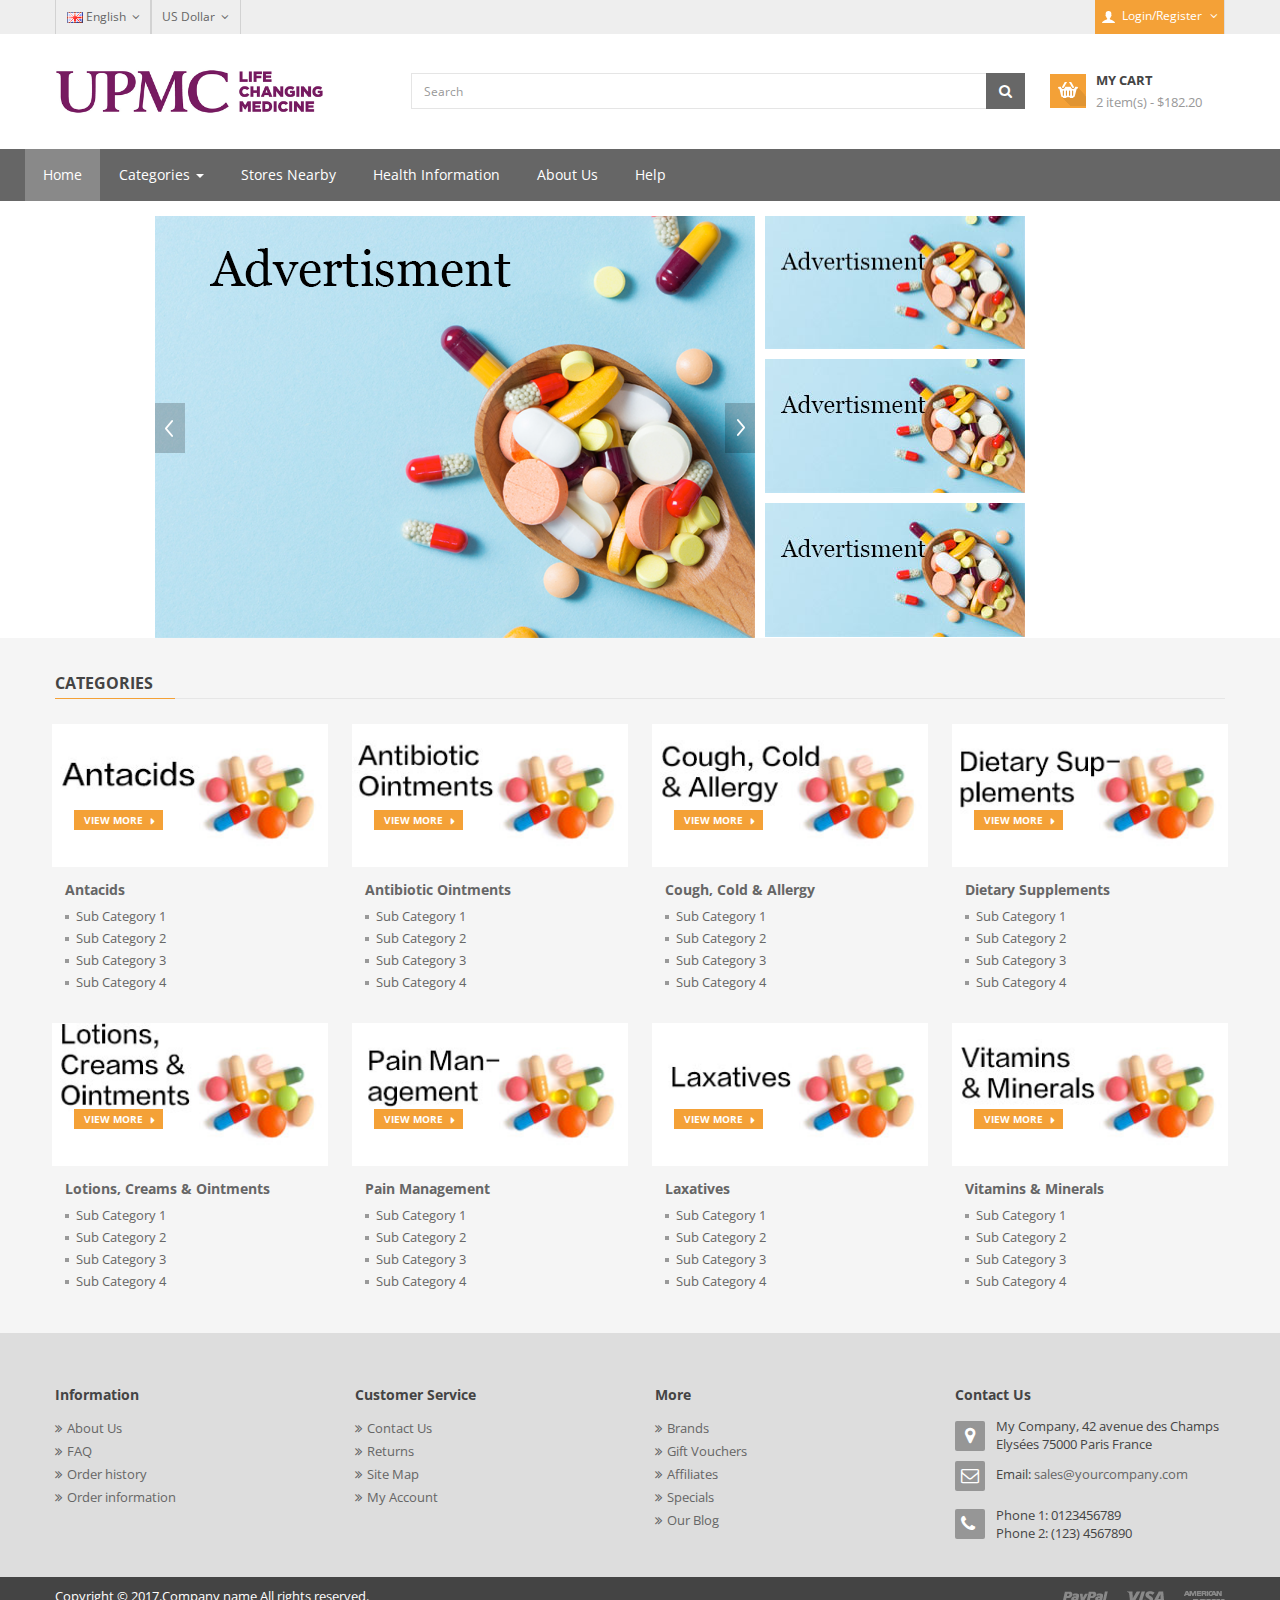
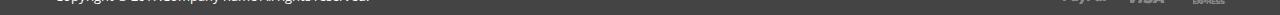
==== commit 4bbeafca: "modified header and footer" ====
--- a/index.html
+++ b/index.html
@@ -189,7 +189,7 @@
 										<td class="text-right">$180.20</td>
 									</tr>
 									<tr>
-										<td class="text-left"><strong>Eco Tax (-2.00)</strong>
+										<td class="text-left"><strong>Taxes</strong>
 										</td>
 										<td class="text-right">$2.00</td>
 									</tr>
@@ -229,16 +229,16 @@
 					<span class="icon-bar"></span>
 					<span class="icon-bar"></span>
 				</button>
-				Navigation		
-			</div>
-			
+				Navigation
+			</div>
+
 			<div class="megamenu-wrapper">
 				<span id="remove-megamenu" class="fa fa-times"></span>
 				<div class="megamenu-pattern">
 					<div class="container">
 						<ul class="megamenu " data-transition="slide" data-animationtime="250">
 							<li class="home hover">
-								
+
 								<a href="index.html">Home</a>
 							</li>
 							<li class="with-sub-menu hover">
@@ -391,7 +391,7 @@
 </div>
 									</div>
 			<!-- //end Main menu -->
-			
+
 		</div>
 	</div>
 
@@ -743,7 +743,7 @@
 <!-- Theme files
 ============================================ -->
 <script type="text/javascript" src="js/themejs/application.js"></script>
-<script type="text/javascript" src="js/themejs/toppanel.js"></script>
+<!--<script type="text/javascript" src="js/themejs/toppanel.js"></script>-->
 <script type="text/javascript" src="js/themejs/so_megamenu.js"></script>
 <script type="text/javascript" src="js/themejs/addtocart.js"></script>
 <!--<script type="text/javascript" src="js/themejs/cpanel.js"></script>-->
--- a/css/theme.css
+++ b/css/theme.css
@@ -1306,6 +1306,14 @@
     text-transform: capitalize;
     border-radius: 0;
     border-color: #676767; }
+
+.page-login .bottom-form1 .btn {
+    padding: 7px 12px;
+    background: #676767 ;
+    color: #fff;
+    text-transform: capitalize;
+    border-radius: 0;
+    border-color: #676767 ; }
     .page-login .bottom-form .btn:hover {
       background: #F4A137;
       border-color: #F4A137;
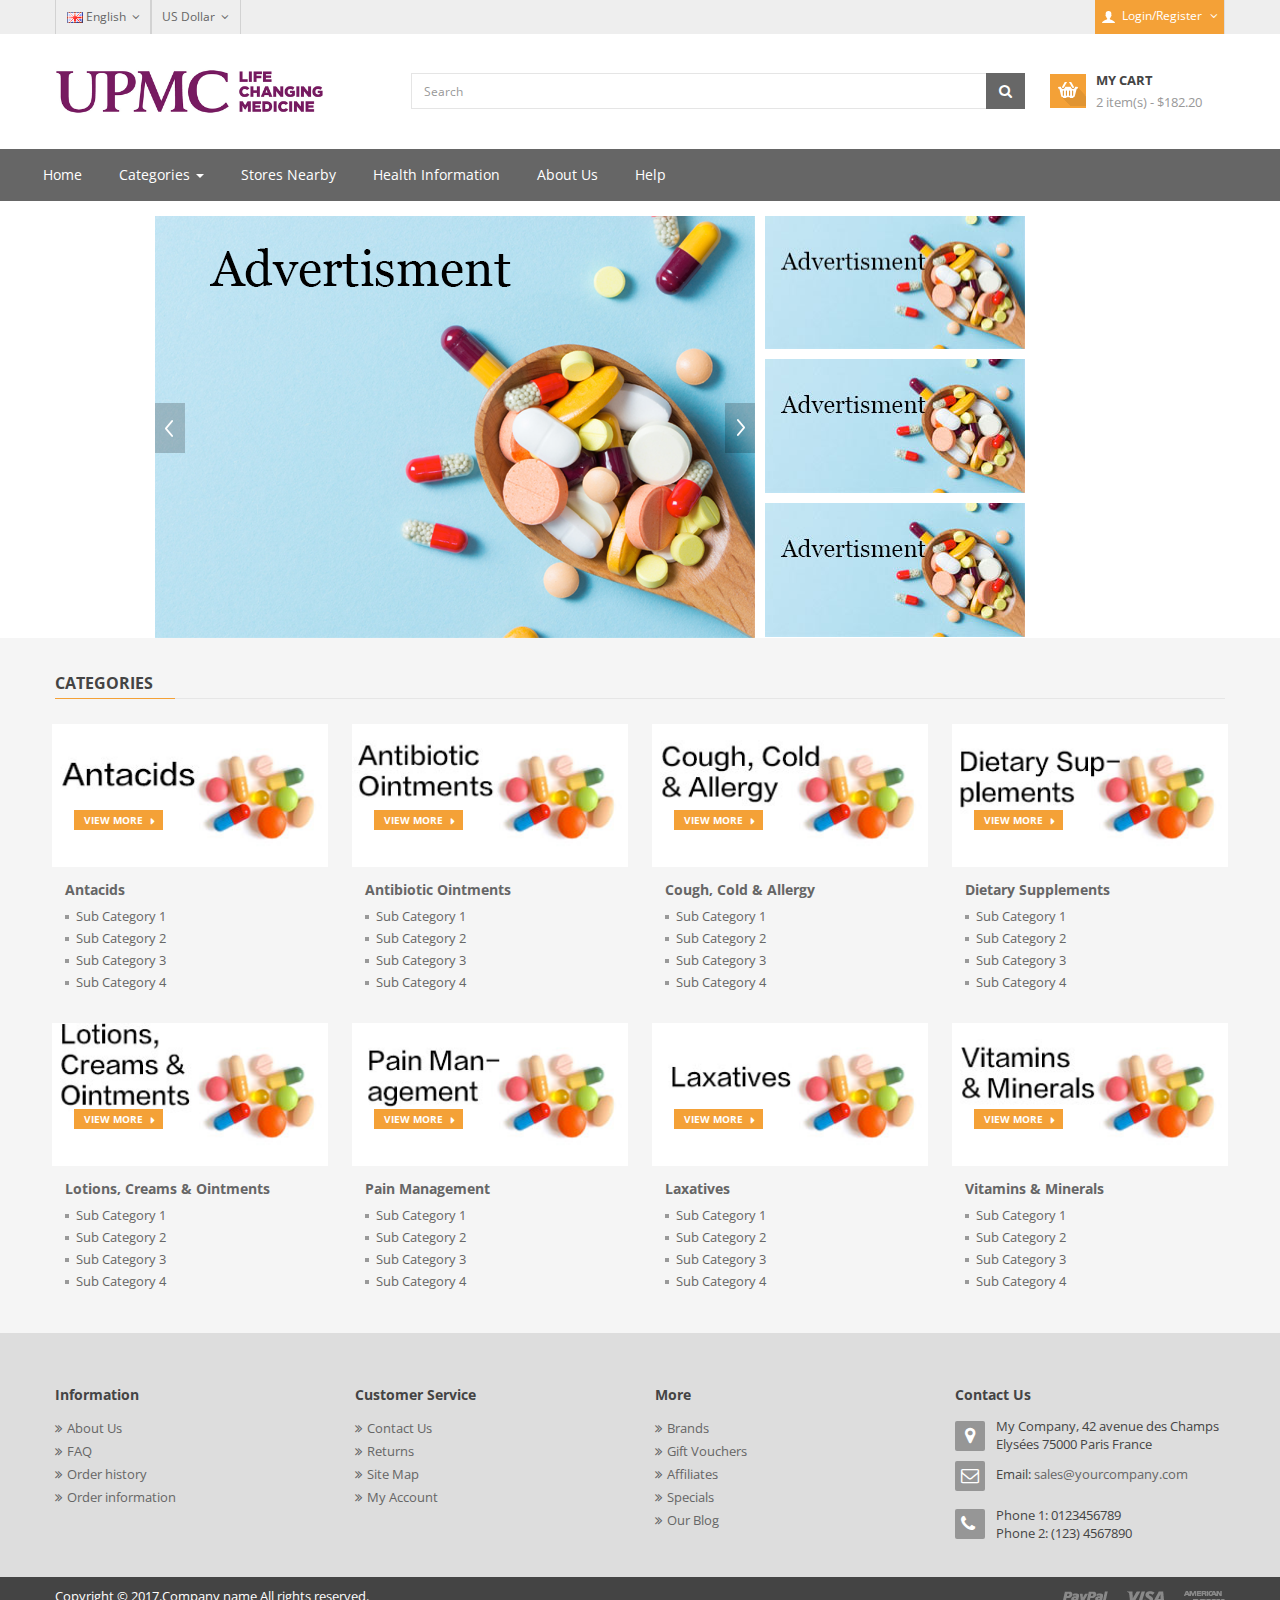
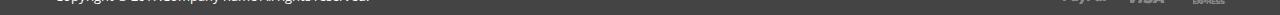
==== commit a7b93034: "more slight revision" ====
--- a/index.html
+++ b/index.html
@@ -237,7 +237,7 @@
 				<div class="megamenu-pattern">
 					<div class="container">
 						<ul class="megamenu " data-transition="slide" data-animationtime="250">
-							<li class="home hover">
+							<li class="">
 
 								<a href="index.html">Home</a>
 							</li>
